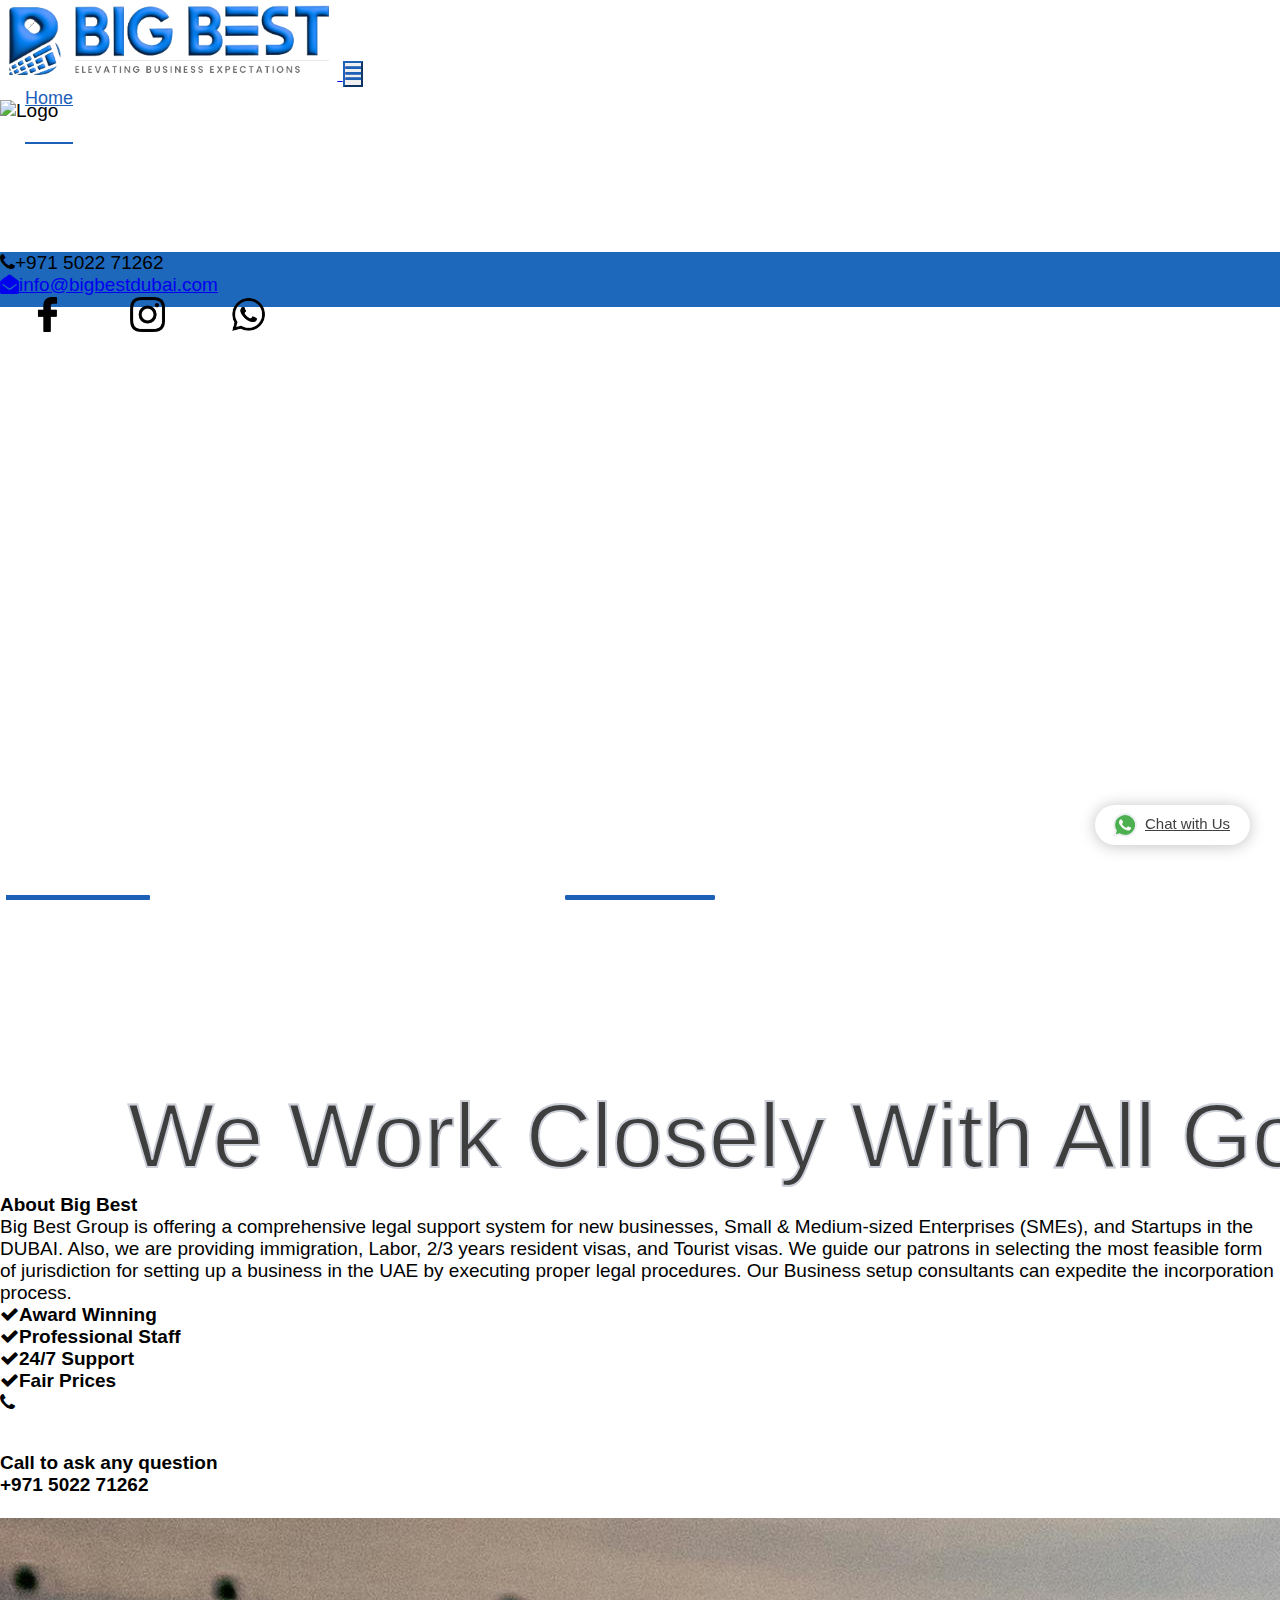
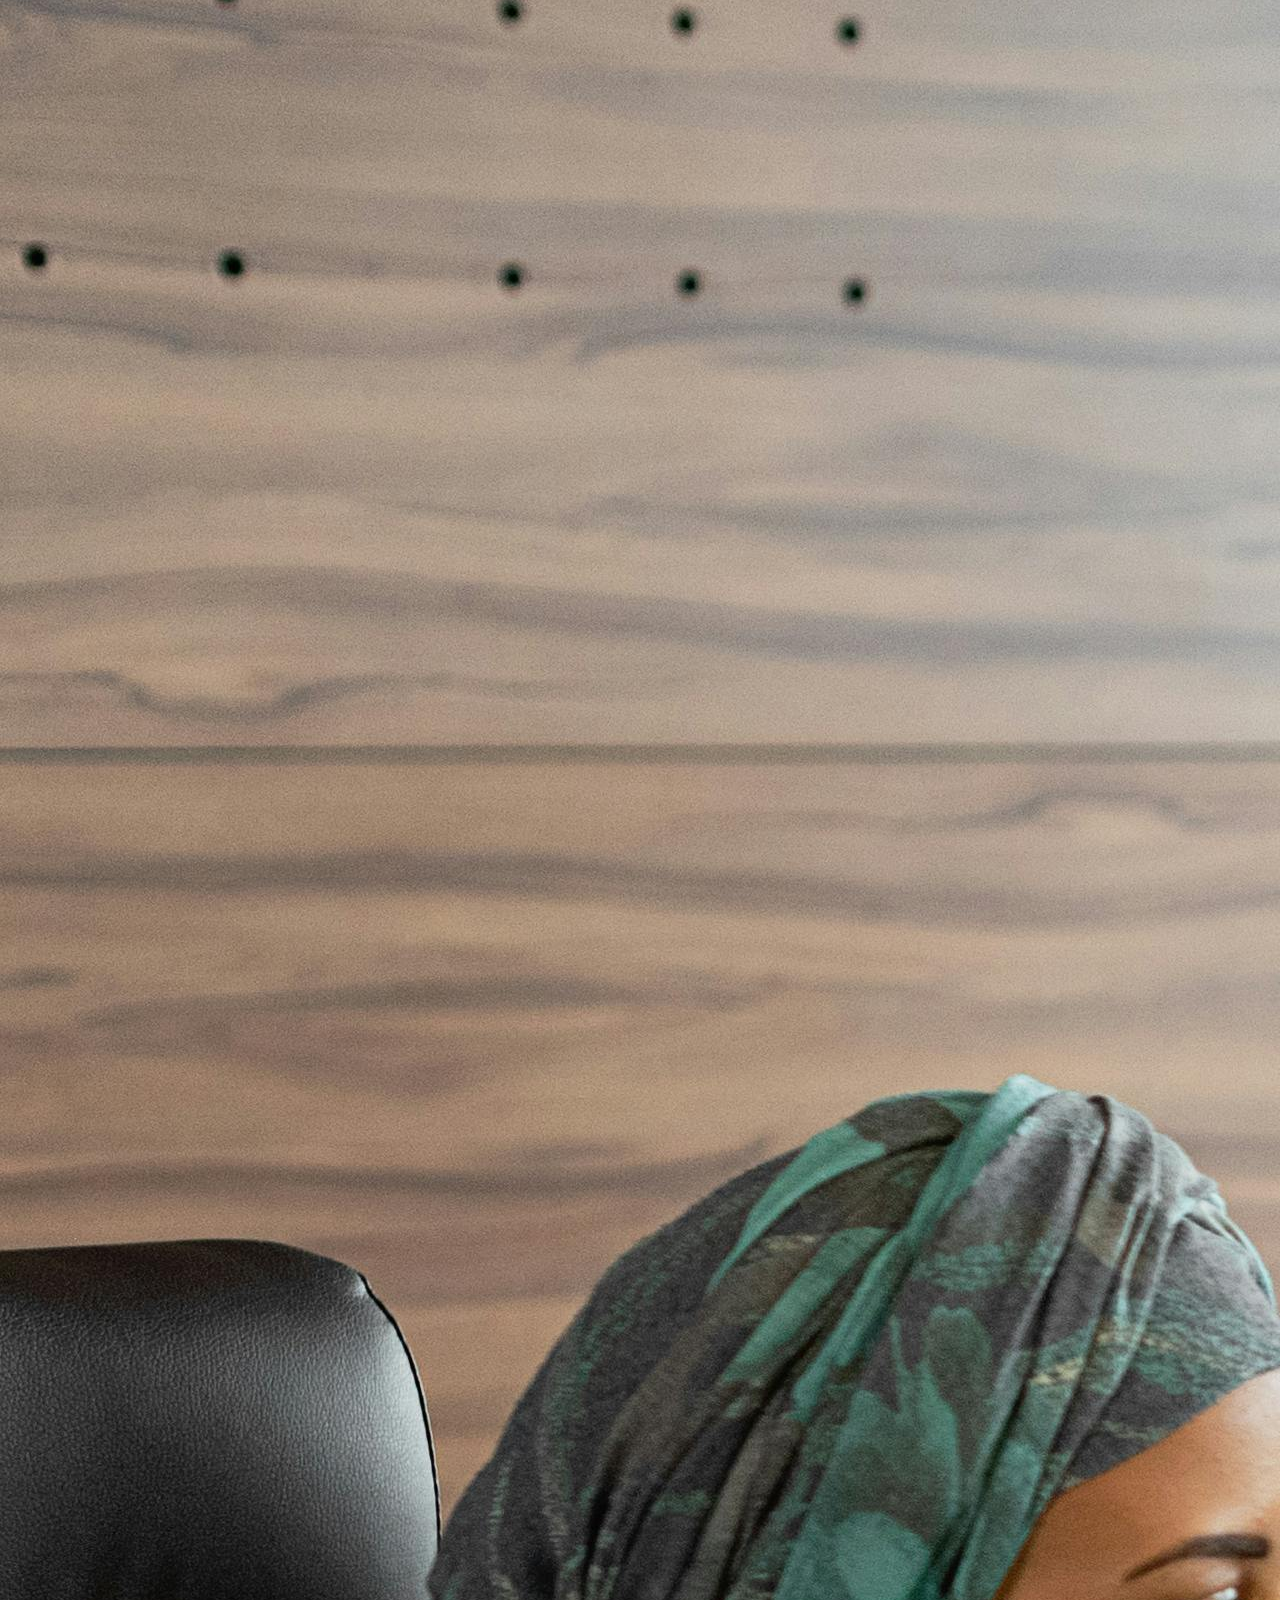
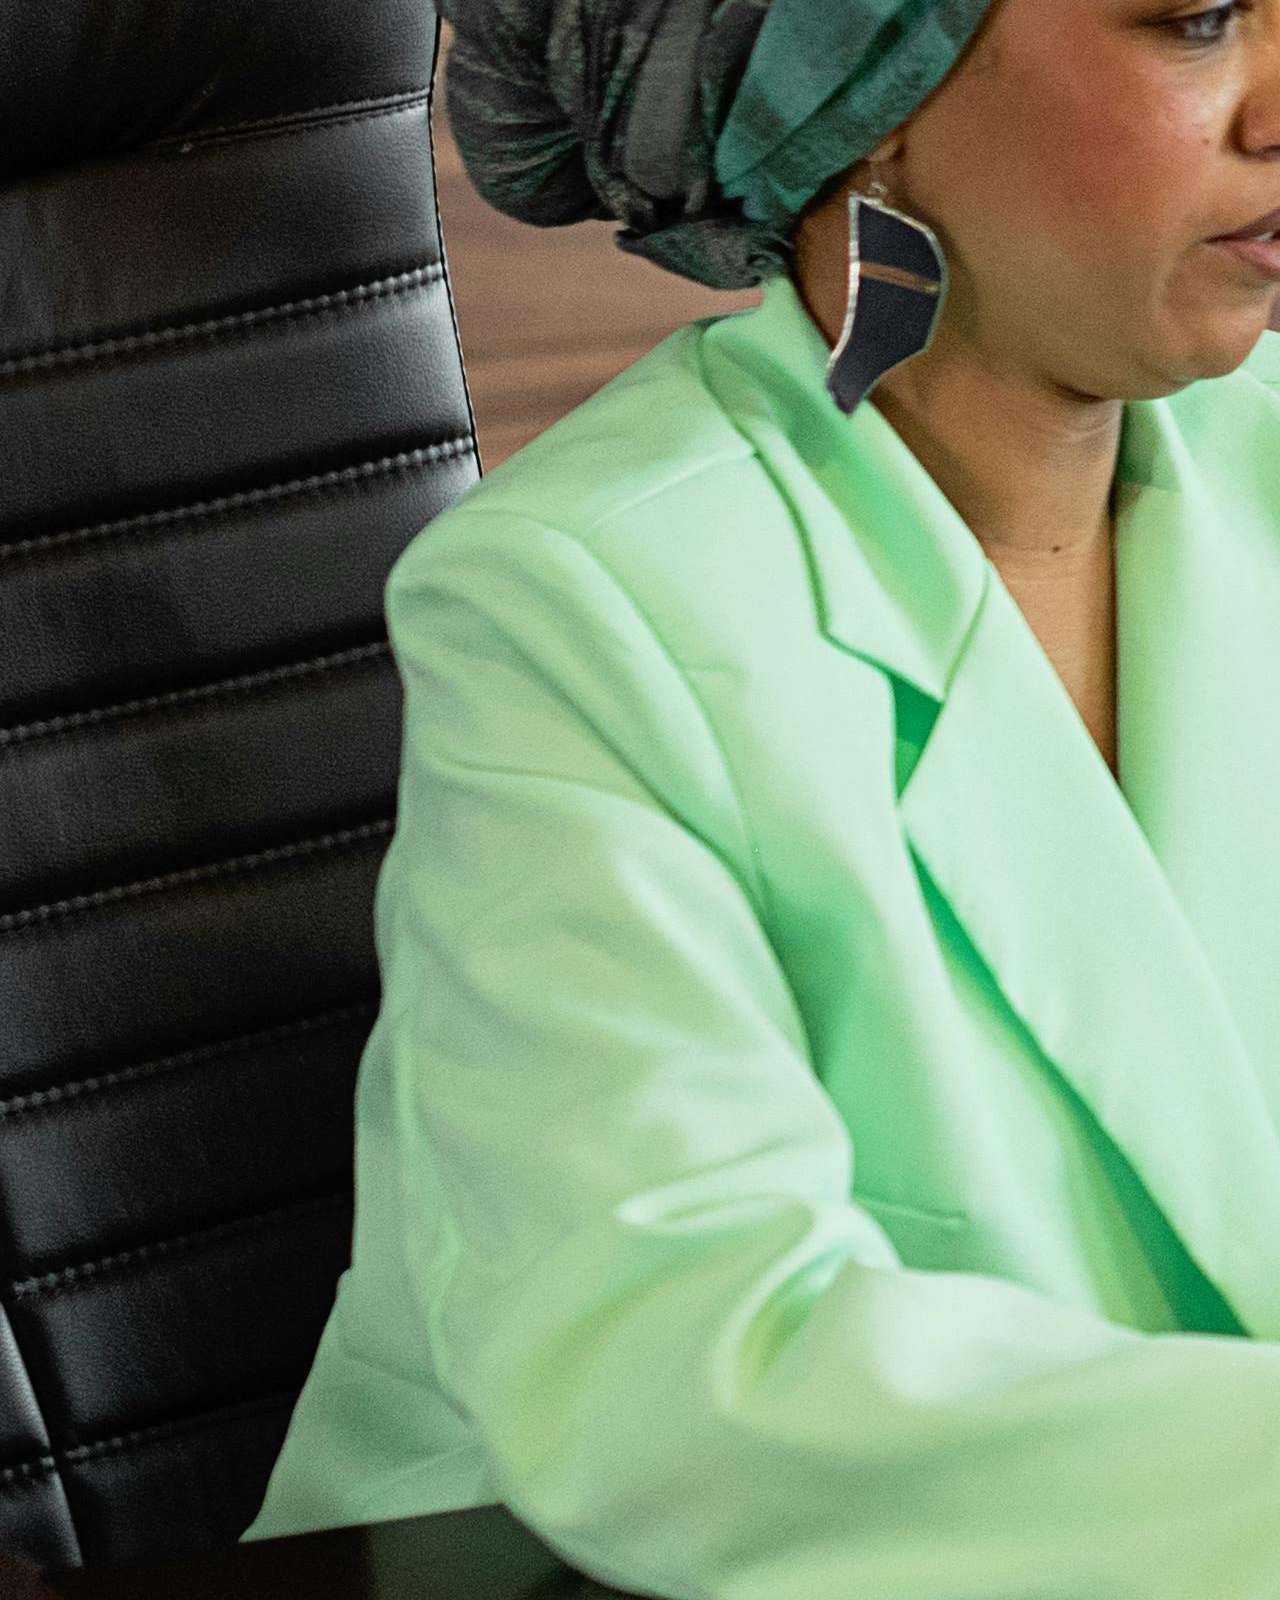
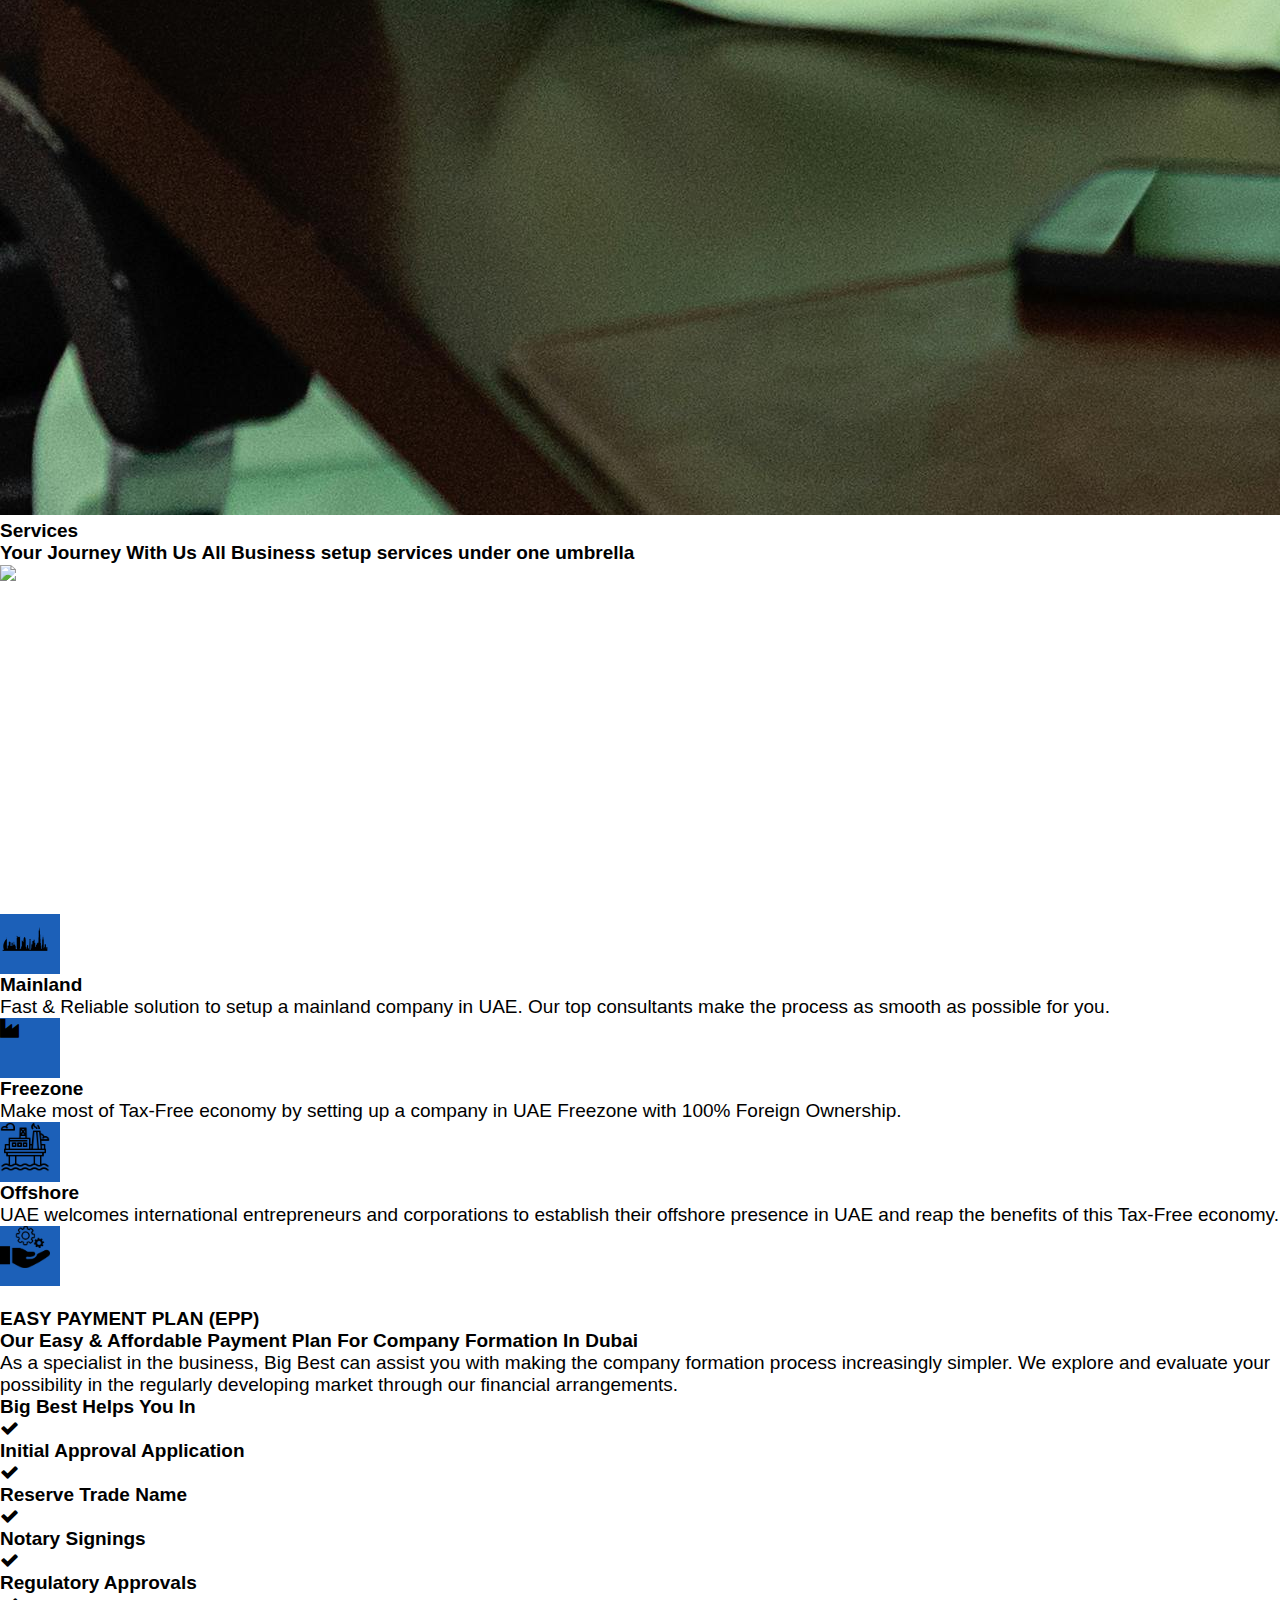
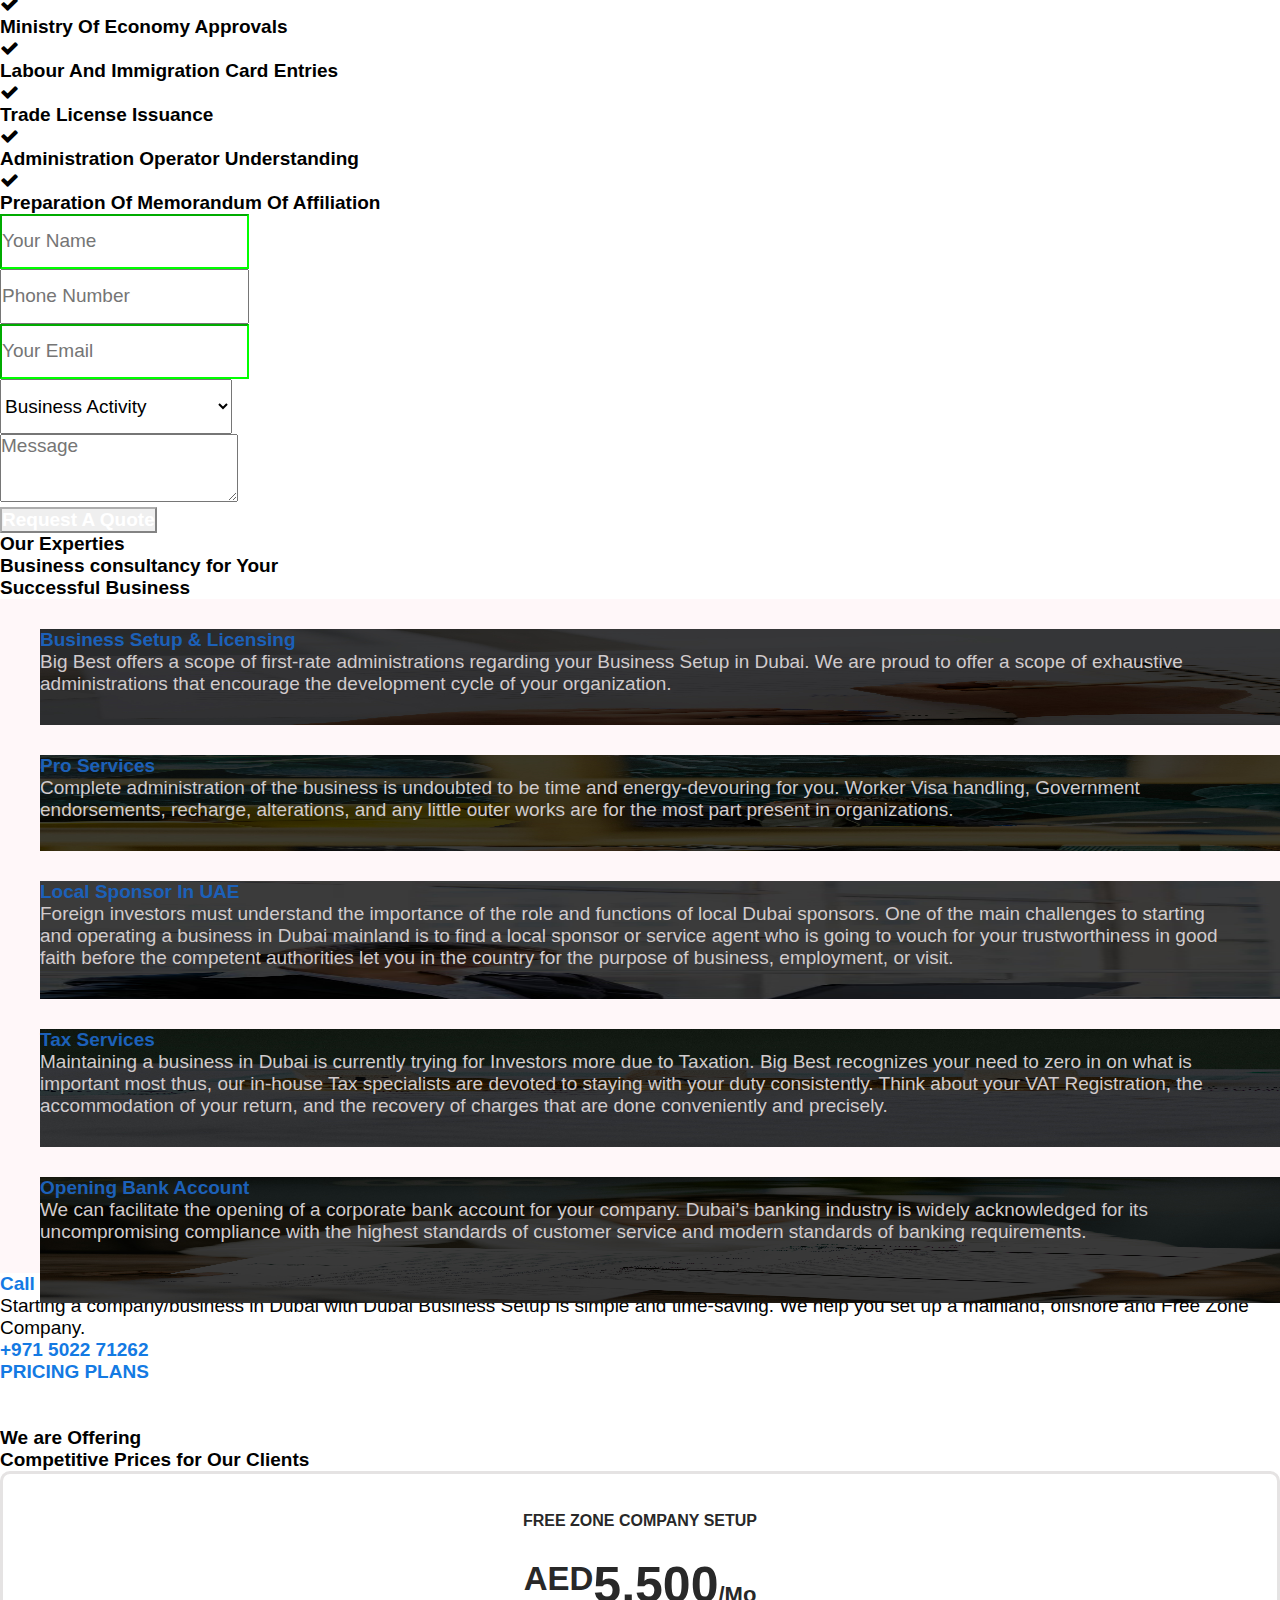
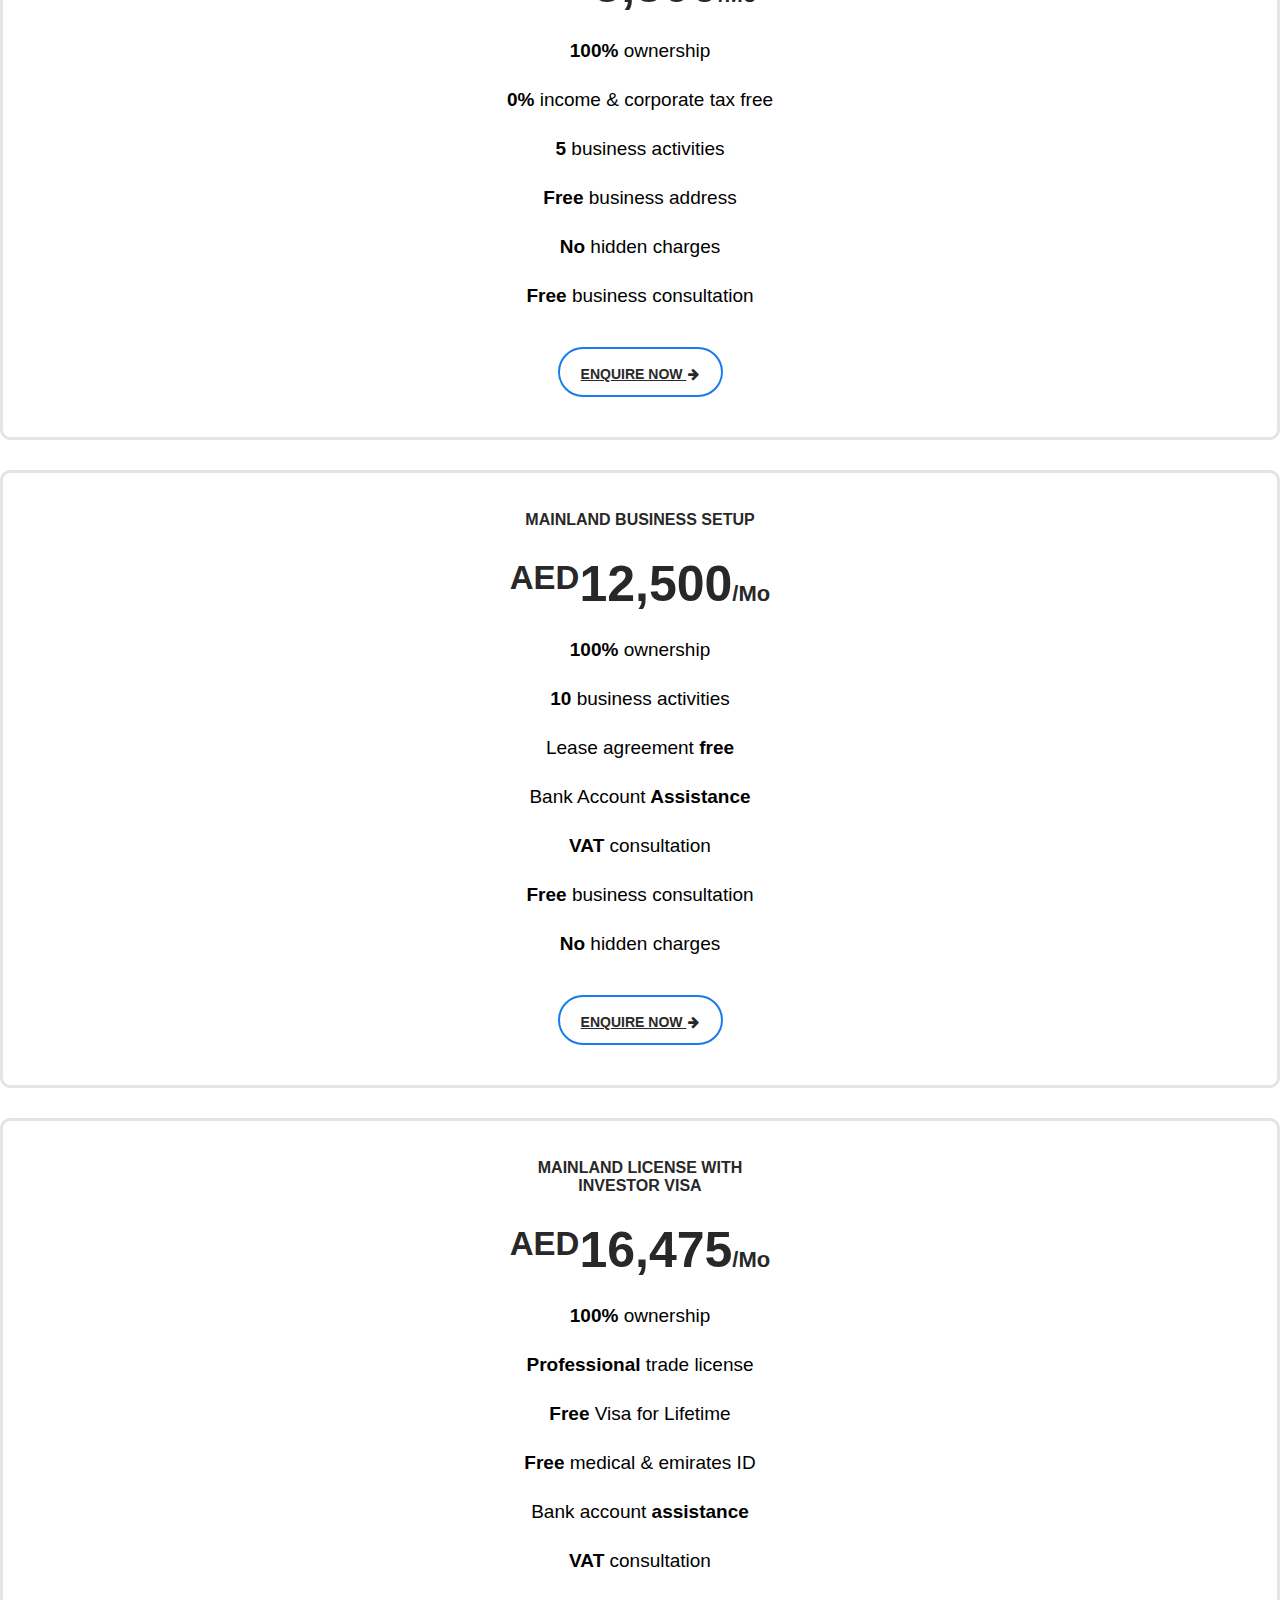
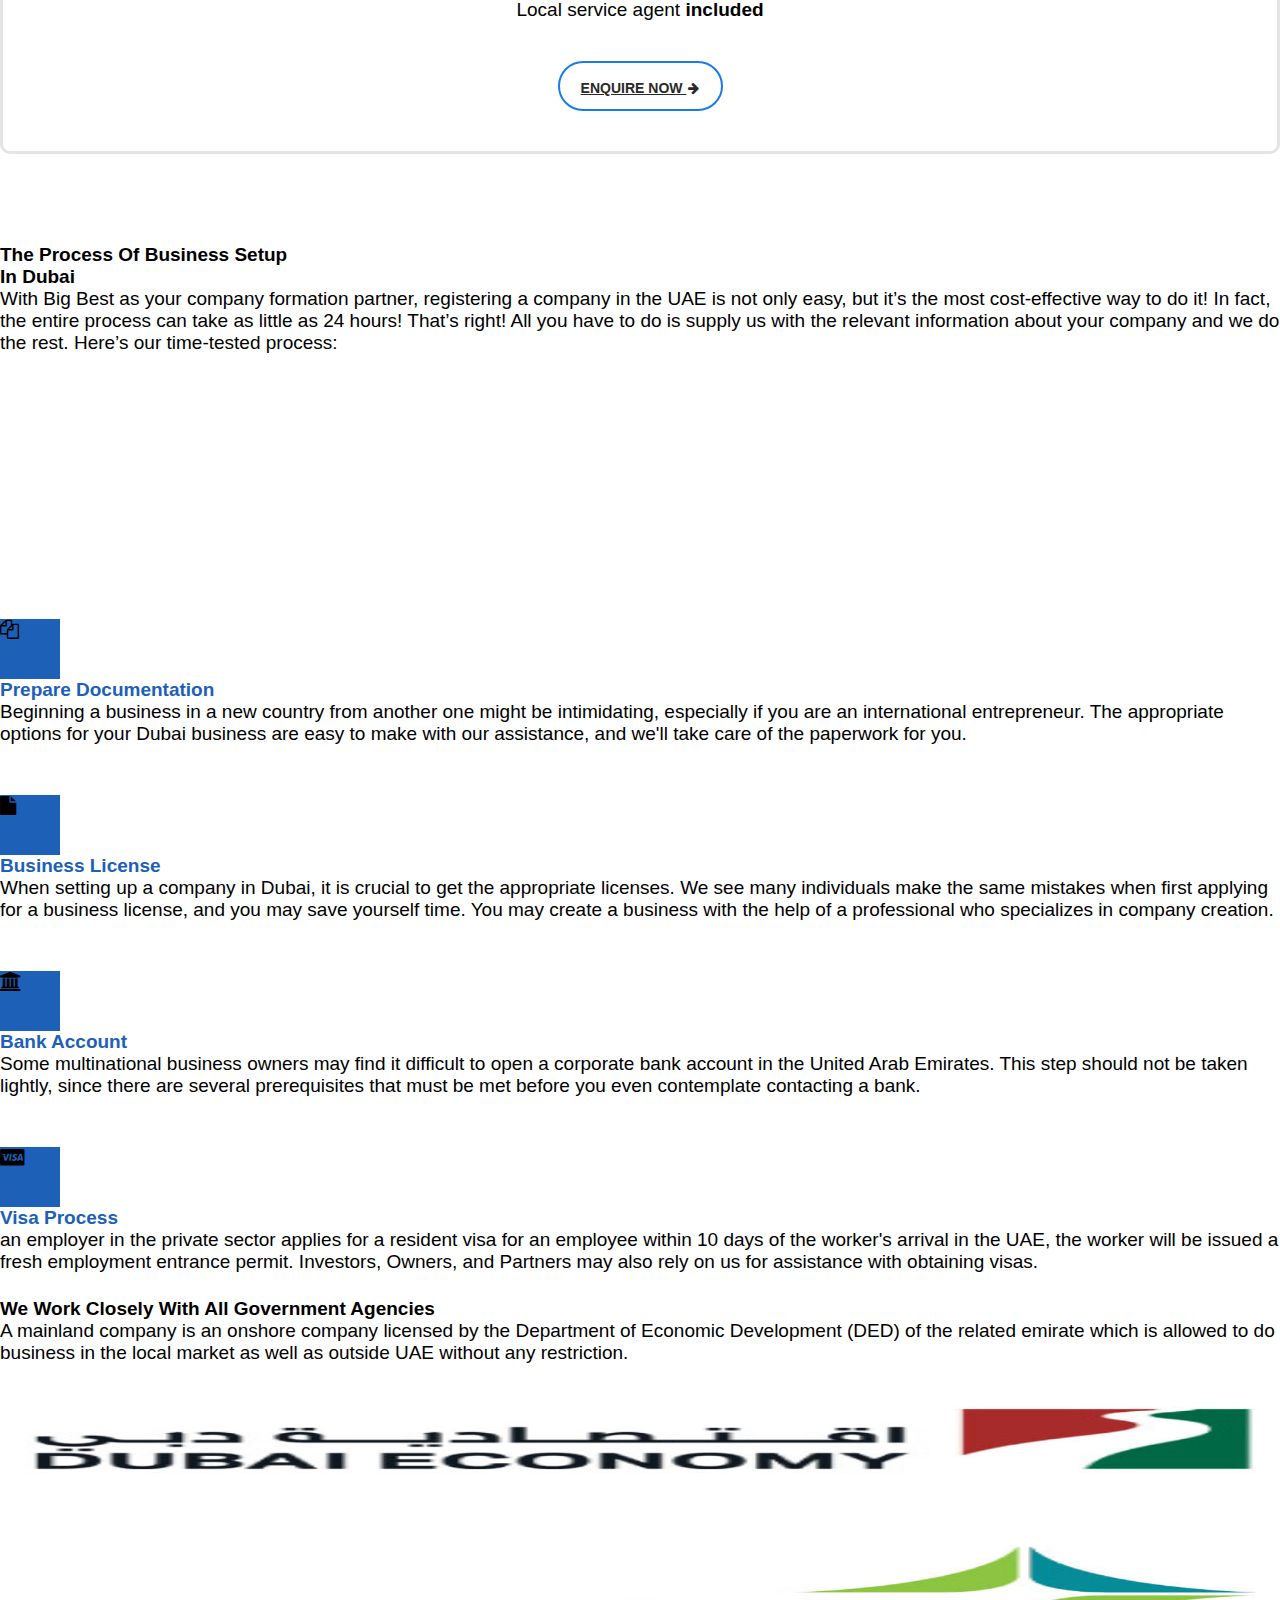
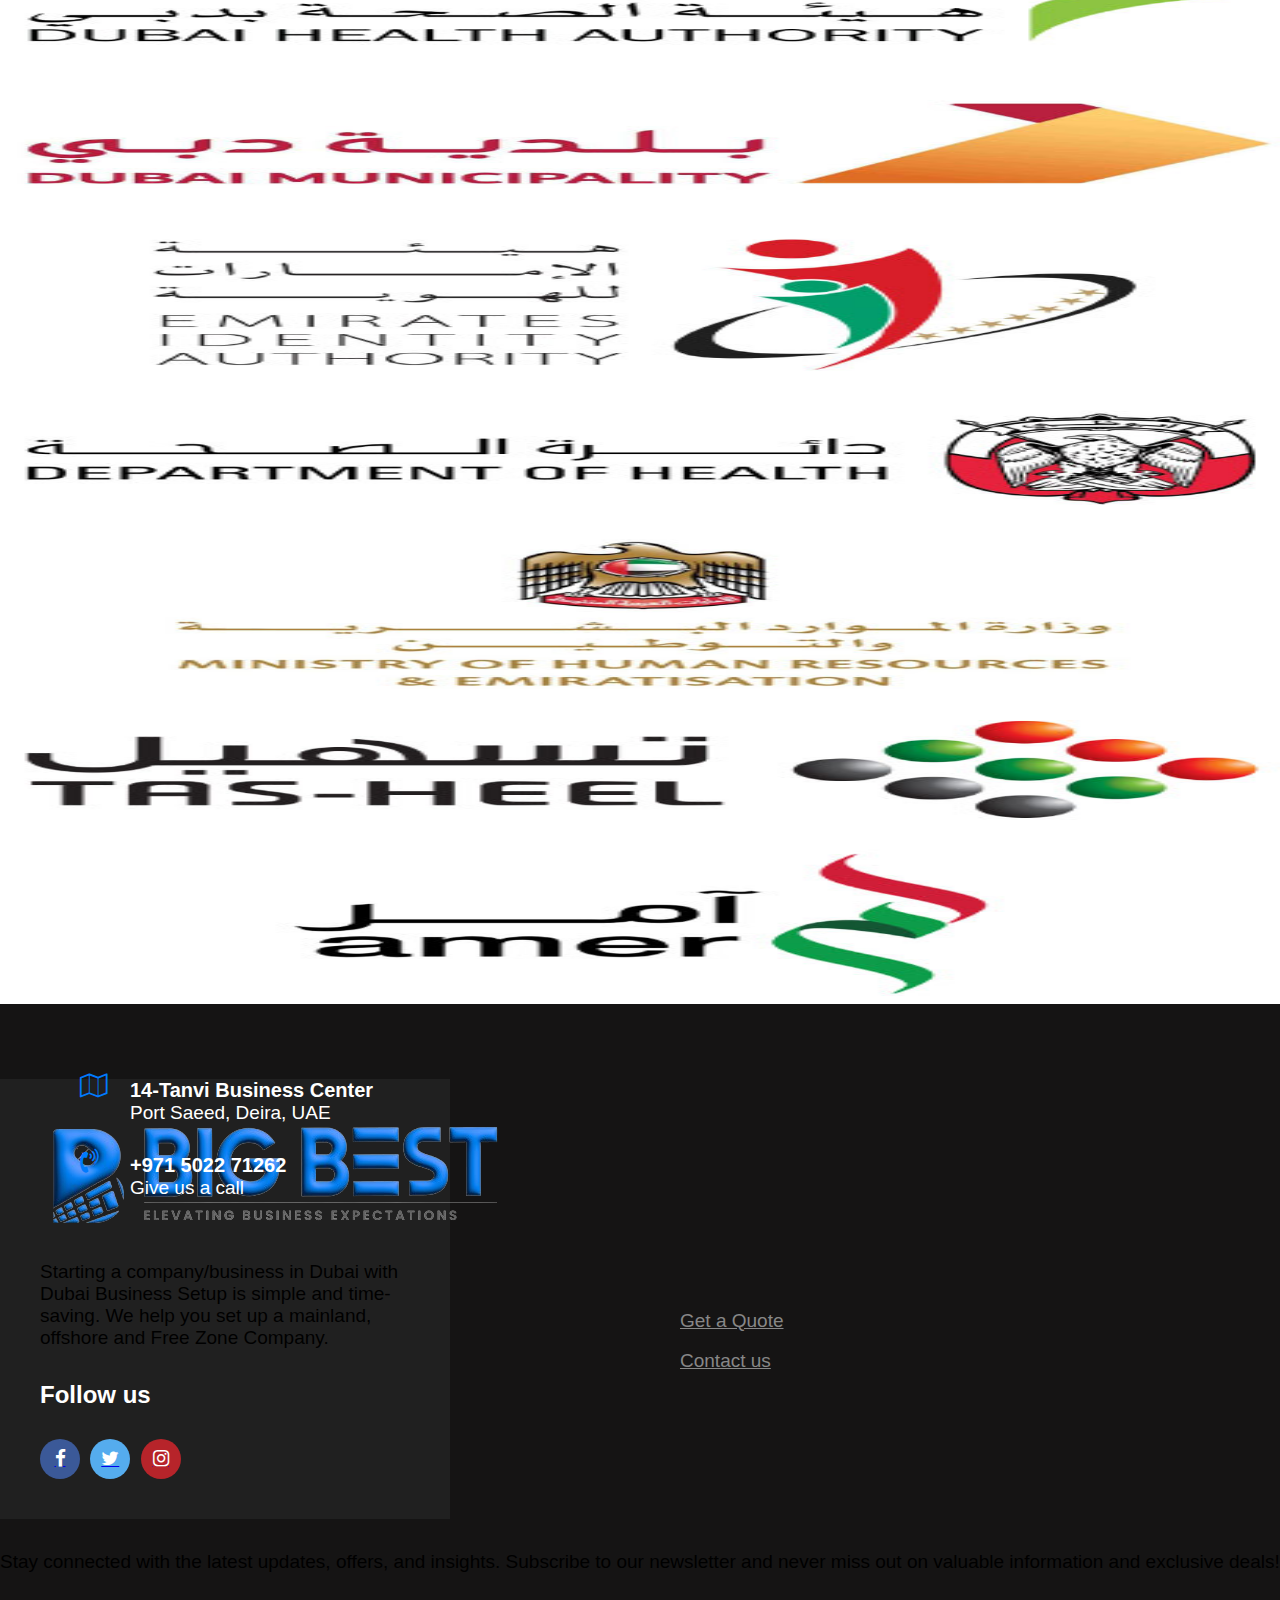
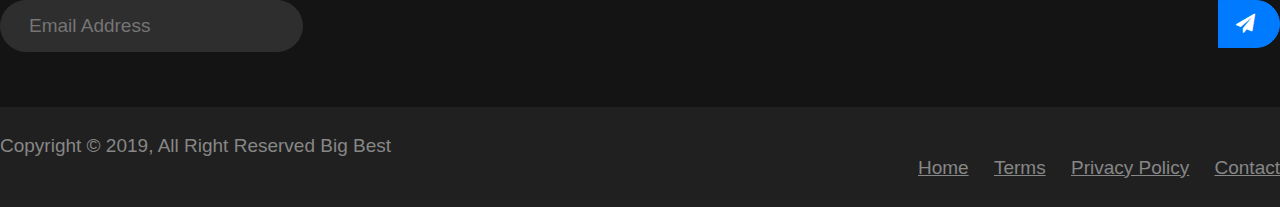
==== index.html @ f708fcb1 "Add files via upload" ====
<!DOCTYPE html>
<html lang="en">
    
    <head>
    <meta charset="utf-8">
    <title>Business Consultants In Dubai</title>
    <meta content="width=device-width, initial-scale=1.0" name="viewport">
    <meta http-equiv="X-UA-Compatible" content="IE=edge">
		<meta property="og:image" content="https://bigbestdubai.com/img/meta-img.png">
		<meta property="og:image:type" content="image/jpg">	
		<meta property="og:image:width" content="1024">
		<meta property="og:image:height" content="1024">
		<link rel="icon" type="image/x-icon" href="img/favicon.png">

    <!-- Favicon -->
    

    <!-- Google Web Fonts -->
    <link rel="preconnect" href="https://fonts.googleapis.com">
    <link rel="preconnect" href="https://fonts.gstatic.com" crossorigin>
    <link href="https://fonts.googleapis.com/css2?family=Nunito:wght@400;600;700;800&family=Rubik:wght@400;500;600;700&display=swap" rel="stylesheet">

    <!-- Icon Font Stylesheet -->
    <link rel="stylesheet" href="https://cdnjs.cloudflare.com/ajax/libs/font-awesome/4.7.0/css/font-awesome.min.css">
    <link href="https://cdn.jsdelivr.net/npm/bootstrap-icons@1.4.1/font/bootstrap-icons.css" rel="stylesheet">

    <!-- Libraries Stylesheet -->
    <link href="lib/owlcarousel/assets/owl.carousel.min.css" rel="stylesheet">
    <link href="lib/animate/animate.min.css" rel="stylesheet">

    <!-- Customized Bootstrap Stylesheet -->
    <link href="css/bootstrap.min.css" rel="stylesheet">

    <!-- Template Stylesheet -->
    <link href="css/style.css" rel="stylesheet">
    
</head>

<body id="body">
    
    <!-- Designed By HITONEX SOLUTIONS from Perinthalmanna, Malappuram, Kerala-->
    <!-- Designed By HITONEX SOLUTIONS from Perinthalmanna, Malappuram, Kerala-->
    <!-- Designed By HITONEX SOLUTIONS from Perinthalmanna, Malappuram, Kerala-->
    <!-- Designed By HITONEX SOLUTIONS from Perinthalmanna, Malappuram, Kerala-->
    <!-- Designed By HITONEX SOLUTIONS from Perinthalmanna, Malappuram, Kerala-->
    <!-- Designed By HITONEX SOLUTIONS from Perinthalmanna, Malappuram, Kerala-->
    <!-- Designed By HITONEX SOLUTIONS from Perinthalmanna, Malappuram, Kerala-->
    <!-- Designed By HITONEX SOLUTIONS from Perinthalmanna, Malappuram, Kerala-->
    <!-- Designed By HITONEX SOLUTIONS from Perinthalmanna, Malappuram, Kerala-->

    <input id="index-page" type="hidden" value="index">
    <!-- Spinner Start -->
    <div id="spinner" class="show bg-white position-fixed translate-middle w-100 vh-100 top-50 start-50 d-flex align-items-center justify-content-center">
        <img class="spinner" src="img/Logo.png" alt="Logo">
    </div>
    <!-- Spinner End -->


    <!-- Topbar Start -->
    <div class="container-fluid px-5 d-none d-lg-block" style="background-color: #1d68bb;height: 55px;">
        <div class="row gx-0">
            <div class="col-lg-8 text-center text-lg-start mb-2 mb-lg-0">
                <div class="d-inline-flex align-items-center" style="height: 45px;">
                    <p class="me-3 text-light" style="margin-top: 30px;"><i class="fa fa-phone me-2"></i>+971 5022 71262</p>
                    <a href="mailto:info@bigbestdubai.com" class="text-light" style="margin-top: 15px;"><i class="fa fa-envelope-open me-2"></i>info@bigbestdubai.com</a>
                </div>
            </div>
            <div class="col-lg-4 text-center text-lg-end">
                <div class="d-inline-flex align-items-center" style="height: 45px;">
                    <a class="btn social-link btn-sm btn-sm-square rounded-circle me-2" href="https://www.facebook.com/profile.php?id=100091444391859"><img id="social" src="img/social/facebook.png" alt="social"></a>
                    <a class="btn social-link btn-sm btn-sm-square rounded-circle me-2" href="https://www.instagram.com/dubiquedubai/"><img id="social" src="img/social/instagram.png" alt="social"></a>
                    <a class="btn social-link btn-sm btn-sm-square rounded-circle me-2" href="https://api.whatsapp.com/send?phone=971502271262&text=Hi%20Dubique"><img id="social" src="img/social/whatsapp.png" alt="social"></a>
                </div>
            </div>
        </div>
    </div>
    <!-- Topbar End -->


    <!-- Navbar & Carousel Start -->
    
    <div class="container-fluid position-relative p-0">
        <nav class="navbar navbar-expand-lg navbar-dark px-3 py-3 py-lg-0 px-lg-5" style="border: none;">
            <a href="/" class="navbar-brand p-0">
                <img class="nav-logo"  src="img/logo-name.png" alt="Logo With Name">
            </a>
            <button class="navbar-toggler" type="button" data-bs-toggle="collapse" data-bs-target="#navbarCollapse">
                <span class="fa fa-bars"></span>
            </button>
            <div class="collapse navbar-collapse" id="navbarCollapse">
                <div class="navbar-nav ms-auto py-0">
                    <a href="/" class="nav-item nav-link active">Home</a>
                    <a href="about" class="nav-item nav-link text-dark">About</a>
                    <a href="service" class="nav-item nav-link text-dark">Services</a>
                    
                    <a href="business-setup" class="nav-item nav-link text-dark ">Business Setup</a>
                    <a href="contact" class="nav-item nav-link text-dark">Contact</a>
                </div>
            </div>
        </nav>

        <div id="myCarousel">
            <div class="carousel-item">
                <img src="img/banner/banner (1).jpg" class="carousel-img" alt="Image 1">
                <div class="carousel-caption overlay">
                    <h2 class="c-h2">Let us Empower The Business in UAE</h2>
                    <p>Starting a company/business in Dubai with Dubai Business Setup  is simple and time-saving. We help you set up a mainland, offshore and Free Zone Company.</p>
                    <button type="button" class="btn btn-primary py-2 px-4 ms-3" data-bs-toggle="modal" data-bs-target="#get-a-Quote">BOOK FREE CONSULTATION</button>
                    <a href="contact" class="c-2-btn btn py-2 px-4 ms-3">CONTACT US</a>
                </div>
            </div>
            <div class="carousel-item">
                <img src="img/banner/banner (2).jpg" class="carousel-img" alt="Image -1">
                <div class="carousel-caption overlay">
                    <h2 class="c-h2 ">Discover the Perfect Business Setup in Dubai</h2>
                    <p>Big Best provides comprehensive business setup services to help you  establish a strong presence in the UAE. Our team of experts will guide you  through the process and ensure your business is up and running smoothly.</p>
                    <button type="button" class="btn btn-primary py-2 px-4 ms-3" data-bs-toggle="modal" data-bs-target="#get-a-Quote">BOOK FREE CONSULTATION</button>
                    <a href="contact" class="c-2-btn btn py-2 px-4 ms-3">CONTACT US</a>
                </div>
            </div>
            <div class="carousel-item">
                <img src="img/banner/banner (3).jpg" class="carousel-img" alt="Image 0">
                <div class="carousel-caption overlay">
                    <h2 class="c-h2" style="color: #ffffff;">Unlock Your Business Potential in Dubai</h2>
                    <p>Discover the countless opportunities waiting for you in Dubai.  Our expert team can help you navigate the local business landscape  and set up your company for success.                    </p>
                    <button type="button" class="btn btn-primary py-2 px-4 ms-3" data-bs-toggle="modal" data-bs-target="#get-a-Quote">BOOK FREE CONSULTATION</button>
                    <a href="contact" class="c-2-btn btn py-2 px-4 ms-3">CONTACT US</a>
                </div>
            </div>
            <div class="carousel-item">
                <img src="img/banner/banner (4).jpg" class="carousel-img" alt="Image 3">
                <div class="carousel-caption overlay">
                    <h2 class="c-h2">Customer Satisfaction is our Prime focus</h2>
                    <p>Big Best believe customers are doing us a favor by giving us an opportunity to serve them in best.  A satisfied customer is the best achievement that we count.</p>
                    <button type="button" class="btn btn-primary py-2 px-4 ms-3" data-bs-toggle="modal" data-bs-target="#get-a-Quote">BOOK FREE CONSULTATION</button>
                    <a href="contact" class="c-2-btn btn py-2 px-4 ms-3">CONTACT US</a>
                </div>
            </div>
            <button class="arrows" id="prevBtn"><i class="bi bi-caret-left"></i></button>
            <button class="arrows" id="nextBtn"><i class="bi bi-caret-right"></i></button>
            
          </div>
          
          
          
          
        
    </div>
    <!-- Navbar & Carousel End -->
   




    <!-- Slider Text Start -->
    <div class="text-div">
        <svg xmlns="http://www.w3.org/2000/svg" viewBox="0 0 700 72">
            <text class="slider-text" x="70" y="60">
                We Work Closely With All Government Agencies
            </text>
            <text class="slider-text" x="70" y="60">
                We Work Closely With All Government Agencies
            </text>
         </svg>
    </div>
    <!-- Slider Text End -->

   
<div class="inverted-bar" style="width: 250px;" data-content="Lorem ipsum dolor sit amet"></div>
    <!-- About Start -->
    <div class="container-fluid py-5 wow fadeInUp" data-wow-delay="0.1s">
        <div class="container py-5">
            <div class="row g-5">
                <div class="col-lg-7">
                    <div class="section-title position-relative pb-3 mb-5">
                        <h1 class="mb-0">About Big Best</h1>
                    </div>
                    <p class="mb-4">Big Best Group is offering a comprehensive legal support system for new businesses, Small & Medium-sized Enterprises (SMEs), and Startups in the DUBAI. Also, we are providing immigration, Labor, 2/3 years resident visas, and Tourist visas.
                        We guide our patrons in selecting the most feasible form of jurisdiction for setting up a business in the UAE by executing proper legal procedures.
                        Our Business setup consultants can expedite the incorporation process.
                        
                        </p>
                    <div class="row g-0 mb-3">
                        <div class="col-sm-6 wow zoomIn" data-wow-delay="0.2s">
                            <h5 class="mb-3"><i class="fa fa-check text-primary me-3"></i>Award Winning</h5>
                            <h5 class="mb-3"><i class="fa fa-check text-primary me-3"></i>Professional Staff</h5>
                        </div>
                        <div class="col-sm-6 wow zoomIn" data-wow-delay="0.4s">
                            <h5 class="mb-3"><i class="fa fa-check text-primary me-3"></i>24/7 Support</h5>
                            <h5 class="mb-3"><i class="fa fa-check text-primary me-3"></i>Fair Prices</h5>
                        </div>
                    </div>
                    <div class="d-flex align-items-center mb-4 wow fadeIn" data-wow-delay="0.6s">
                        <div class="bg-primary d-flex align-items-center justify-content-center rounded" style="width: 60px; height: 60px;">
                            <i class="fa fa-phone text-white"></i>
                        </div>
                        <div class="ps-4">
                            <h5 class="mb-2">Call to ask any question</h5>
                            <h4 class="text-primary mb-0">+971 5022 71262</h4>
                        </div>
                    </div>
                    <a href="quote" class="btn btn-primary py-3 px-5 mt-3 wow zoomIn" data-wow-delay="0.9s">Request A Quote</a>
                </div>
                <div class="col-lg-5" style="min-height: 500px;">
                    <div class="position-relative h-100">
                        <img class="position-absolute w-100 h-100 rounded wow zoomIn" data-wow-delay="0.9s" src="img/about/about 2.jpg" style="object-fit: cover;">
                    </div>
                </div>
            </div>
        </div>
    </div>
    <!-- About End -->





    <!-- Features Start -->
    <div class="container-fluid py-5 wow fadeInUp" data-wow-delay="0.1s">
        <div class="container py-5">
            <div class="section-title text-center position-relative pb-3 mb-5 mx-auto" style="max-width: 90%;">
                <h5 class="fw-bold text-primary text-uppercase">Services</h5>
                <h1 class="mb-0">Your Journey With Us All Business setup services under one umbrella</h1>
            </div>
            <div class="row g-5">
                <div class="col-lg-4  wow zoomIn" data-wow-delay="0.9s" style="min-height: 350px;">
                    <div class="position-relative h-100">
                        <img class="position-absolute w-100 h-100 rounded wow zoomIn" data-wow-delay="0.1s" src="img/banner/banner (3).jpg" style="object-fit: cover;">
                    </div>
                </div>
                <div class="col-lg-4">
                    <div class="row g-5">
                        <div class="col-12 wow zoomIn index-services" data-wow-delay="0.2s">
                            <div class="rounded d-flex align-items-center justify-content-center mb-3 servies-imgs" style="width: 60px; height: 60px;">
                                <img src="img/mainland.png" style="width: 50px;" alt="mainland">
                            </div>
                            <h4>Mainland</h4>
                            <p class="mb-0">Fast & Reliable solution to setup a mainland company in UAE. Our top consultants make the process as smooth as possible for you.

                            </p>
                        </div>
                        <div class="col-12 wow zoomIn index-services" data-wow-delay="0.6s">
                            <div class=" rounded d-flex align-items-center justify-content-center mb-3 servies-imgs" style="width: 60px; height: 60px;">
                                <i class="fa fa-industry text-dark"></i>
                            </div>
                            <h4>Freezone</h4>
                            <p class="mb-0">Make most of Tax-Free economy by setting up a company in UAE Freezone with 100% Foreign Ownership.

                            </p>
                        </div>
                    </div>
                </div>
                <div class="col-lg-4">
                    <div class="row g-5">
                        <div class="col-12 wow zoomIn index-services" data-wow-delay="0.4s">
                            <div class="rounded d-flex align-items-center justify-content-center mb-3 servies-imgs" style="width: 60px; height: 60px;">
                                <img src="img/Offshore.png" style="width: 50px;" alt="offshore">
                            </div>
                            <h4>Offshore</h4>
                            <p class="mb-0">UAE welcomes international entrepreneurs and corporations to establish their offshore presence in UAE and reap the benefits of this Tax-Free economy.

                            </p>
                        </div>
                        <div class="col-12 wow zoomIn index-services" data-wow-delay="0.8s">
                            <div class="rounded d-flex align-items-center justify-content-center mb-3 servies-imgs" style="width: 60px; height: 60px;">
                                <img src="img/Services.webp" style="width: 50px;" alt="service">
                            </div>
                            <a href="business-setup" class="btn btn-primary py-3 px-5 mt-3 wow zoomIn" data-wow-delay="0.9s">Business Setup Services</a>
                        </div>
                    </div>
                </div>
            </div>
        </div>
    </div>
    <!-- Features Start -->


    <!-- Quote Start -->
    <div class="container-fluid py-5 wow fadeInUp" data-wow-delay="0.1s">
        <div class="container py-5">
            <div class="row g-5">
                <div class="col-lg-7">
                    <div class="section-title position-relative pb-3 mb-5">
                        <h1 class="mb-0">EASY PAYMENT PLAN (EPP)</h1>
                    </div>
                    <h6 class="fw-bold my-2 text-primary text-uppercase">Our Easy & Affordable Payment Plan For Company Formation In Dubai
                    </h6>
                    <p class="mb-4">As a specialist in the business, Big Best can assist you with making the company formation process increasingly simpler. We explore and evaluate your possibility in the regularly developing market through our financial arrangements.                    </p>
                    <h6 class="fw-bold my-3 text-primary text-uppercase">Big Best Helps You In                    </h6>
                    <div class="row gx-3">
                        <div class="col-sm-6 wow zoomIn" data-wow-delay="0.2s">
                            <div class="row">
                                <i class="fa fa-check text-primary me-3 col-1"></i><h6 class="mb-4 col-10">Initial Approval Application</h6>
                            </div>
                        </div>
                        
                        <div class="col-sm-6 wow zoomIn" data-wow-delay="0.4s">
                            <div class="row">
                                <i class="fa fa-check text-primary me-3 col-1"></i><h6 class="mb-4 col-10">Reserve Trade Name</h6>
                            </div>
                        </div>

                        <div class="col-sm-6 wow zoomIn" data-wow-delay="0.2s">
                            <div class="row">
                                <i class="fa fa-check text-primary me-3 col-1"></i><h6 class="mb-4 col-10">Notary Signings</h6>
                            </div>
                        </div>
                        
                        <div class="col-sm-6 wow zoomIn" data-wow-delay="0.4s">
                            <div class="row">
                                <i class="fa fa-check text-primary me-3 col-1"></i><h6 class="mb-4 col-10">Regulatory Approvals</h6>
                            </div>
                        </div>

                        <div class="col-sm-6 wow zoomIn" data-wow-delay="0.2s">
                            <div class="row">
                                <i class="fa fa-check text-primary me-3 col-1"></i><h6 class="mb-4 col-10">Ministry Of Economy Approvals</h6>
                            </div>
                        </div>
                        
                        <div class="col-sm-6 wow zoomIn" data-wow-delay="0.4s">
                            <div class="row">
                                <i class="fa fa-check text-primary me-3 col-1"></i><h6 class="mb-4 col-10">Labour And Immigration Card Entries</h6>
                            </div>
                        </div>

                        <div class="col-sm-6 wow zoomIn" data-wow-delay="0.2s">
                            <div class="row">
                                <i class="fa fa-check text-primary me-3 col-1"></i><h6 class="mb-4 col-10">Trade License Issuance</h6>
                            </div>
                        </div>
                        
                        <div class="col-sm-6 wow zoomIn" data-wow-delay="0.4s">
                            <div class="row">
                                <i class="fa fa-check text-primary me-3 col-1"></i><h6 class="mb-4 col-10">Administration Operator Understanding</h6>
                            </div>
                        </div>

                        <div class="col-sm-6 wow zoomIn" data-wow-delay="0.2s">
                            <div class="row">
                                <i class="fa fa-check text-primary me-3 col-1"></i><h6 class="mb-4 col-10">Preparation Of Memorandum Of Affiliation</h6>
                            </div>
                        </div>
                        
                    </div>
                    
                </div>
                <div class="col-lg-5">
                    <div class="bg-primary rounded h-100 d-flex align-items-center p-5 wow zoomIn" data-wow-delay="0.9s">
                        <form id="Contact-form" action="">
                            <div id="error-alert" style="visibility: hidden; opacity: 0; color: aliceblue;transition:visibility 1.5s linear,opacity 1.5s linear;" class="alert"></div>
                            <div class="row g-3">
                                <div class="col-xl-12">
                                    <input type="text" class="form-control bg-light border-0" id="name-page" name="name" placeholder="Your Name" style="height: 55px;" >
                                </div>
                                <div class="col-xl-12">
                                    <input type="number" class="form-control bg-light border-0" id="phone-page" name="phone" placeholder="Phone Number" style="height: 55px;" >
                                </div>
                                <div class="col-12">
                                    <input type="text" class="form-control bg-light border-0" id="email-page" name="email" placeholder="Your Email" style="height: 55px;" >
                                </div>
                                <div class="col-12">
                                    <select class="form-select bg-light border-0" id="selector-page" name="Selector" style="height: 55px;" >
                                        <option value="Business Activity" selected>Business Activity</option>
                                        <option value="Technical Services">Technical Services</option>
                                        <option value="Delivery Services">Delivery Services</option>
                                        <option value="Project Management">Project Management</option>
                                        <option value="General Trading">General Trading</option>
                                        <option value="Building Material Trading">Building Material Trading</option>
                                        <option value="Real Estate">Real Estate</option>
                                        <option value="Other">Other</option>
                                    </select>
                                </div>
                                <div class="col-12">
                                    <textarea class="form-control bg-light border-0" name="message" rows="3" placeholder="Message" ></textarea>
                                </div>
                                <div class="col-12">
                                    <button class="btn btn-primary w-100 py-3" type="submit"><i id="loading-button-page" style="margin: 0px 10px;float:left;display: none;" class="fa fa-circle-o-notch fa-spin"></i>Request A Quote</button>
                                </div>
                            </div>
                        </form>
                    </div>
                </div>
            </div>
        </div>
    </div>
    <!-- Quote End -->


    <!-- Service Start -->
    <div class="container-fluid py-5 wow fadeInUp" data-wow-delay="0.1s">
        <div class="container py-5">
            <div class="section-title text-center position-relative pb-3 mb-5 mx-auto">
                <h5 class="fw-bold text-primary text-uppercase">Our Experties</h5>
                <h1 class="mb-0">Business consultancy for Your<br> Successful Business</h1>
            </div>
            <div class="row g-5">
                <div class="col-lg-4 col-md-6 wow zoomIn" data-wow-delay="0.3s">
                    <div class="service-item  rounded d-flex flex-column align-items-center justify-content-center ">
                        <img  src="img/EXPERTIES/EXPERTIES (5).jpg" style=" width: 100%; height: 100%; position: absolute;" id="service-img" alt="hi">
                        
                        <h4 class="mb-3 text-center"  style="position: relative; ">Business Setup & Licensing</h4>
                        <p class="m-0" style="position: relative;">Big Best offers a scope of first-rate administrations regarding your Business Setup in Dubai. We are proud to offer a scope of exhaustive administrations that encourage the development cycle of your organization.

                        </p>
                        
                    </div>
                </div>
                <div class="col-lg-4 col-md-6 wow zoomIn" data-wow-delay="0.6s">
                    <div class="service-item  rounded d-flex flex-column align-items-center justify-content-center ">
                        <img  src="img/EXPERTIES/EXPERTIES (4).jpg" style=" width: 100%; height: 100%; position: absolute;" id="service-img" alt="hi">
                       
                        <h4 class="mb-3" style="position: relative;">Pro Services</h4>
                        <p class="m-0" style="position: relative;">Complete administration of the business is undoubted to be time and energy-devouring for you. Worker Visa handling, Government endorsements, recharge, alterations, and any little outer works are for the most part present in organizations.</p>
                        
                    </div>
                </div>
                <div class="col-lg-4 col-md-6 wow zoomIn" data-wow-delay="0.9s">
                    <div class="service-item  rounded d-flex flex-column align-items-center justify-content-center ">
                        <img  src="img/EXPERTIES/EXPERTIES (3).jpg" style=" width: 100%; height: 100%; position: absolute;" id="service-img" alt="hi">
                        
                        <h4 class="mb-3" style="position: relative;">Local Sponsor In UAE</h4>
                        <p class="m-0" style="position: relative;">Foreign investors must understand the importance of the role and functions of local Dubai sponsors. One of the main challenges to starting and operating a business in Dubai mainland is to find a local sponsor or service agent who is going to vouch for your trustworthiness in good faith before the competent authorities let you in the country for the purpose of business, employment, or visit.</p>
                        
                    </div>
                </div>
                <div class="col-lg-4 col-md-6 wow zoomIn" data-wow-delay="0.3s">
                    <div class="service-item  rounded d-flex flex-column align-items-center justify-content-center ">
                        <img  src="img/EXPERTIES/EXPERTIES (2).jpg" style=" width: 100%; height: 100%; position: absolute;" id="service-img" alt="hi">
                        
                        <h4 class="mb-3" style="position: relative;">Tax Services</h4>
                        <p class="m-0" style="position: relative;">Maintaining a business in Dubai is currently trying for Investors more due to Taxation. Big Best recognizes your need to zero in on what is important most thus, our in-house Tax specialists are devoted to staying with your duty consistently. Think about your VAT Registration, the accommodation of your return, and the recovery of charges that are done conveniently and precisely.

                        </p>
                        
                    </div>
                </div>
                <div class="col-lg-4 col-md-6 wow zoomIn" data-wow-delay="0.6s">
                    <div class="service-item  rounded d-flex flex-column align-items-center justify-content-center ">
                        <img  src="img/EXPERTIES/EXPERTIES (1).jpg" style=" width: 100%; height: 100%; position: absolute;" id="service-img" alt="hi">
                        
                        <h4 class="mb-3" style="position: relative;">Opening Bank Account</h4>
                        <p class="m-0" style="position: relative;">We can facilitate the opening of a corporate bank account for your company. Dubai’s banking industry is widely acknowledged for its uncompromising compliance with the highest standards of customer service and modern standards of banking requirements.

                        </p>
                        
                    </div>
                </div>
                <div class="col-lg-4 col-md-6 wow zoomIn" data-wow-delay="0.9s">
                    <div class="position-relative bg-primary rounded h-100 d-flex flex-column align-items-center justify-content-center text-left p-5">
                        <h3 class="text-white mb-3">Call Us For Quote</h3>
                        <p class="text-white mb-3">Starting a company/business in Dubai with Dubai Business Setup is simple and time-saving. We help you set up a mainland, offshore and Free Zone Company.                        </p>
                        <h3 class="text-white mb-0">+971 5022 71262</h3>
                    </div>
                </div>
            </div>
        </div>
    </div>
    <!-- Service End -->

    
    
		<section class="video-tutorial bg-gray" id="demo">
			<div class="container">
					<div class="row justify-content-center">
						<div class="col-lg-8 text-center">
							<div class="">
								<!-- section title -->
								<h3 >PRICING PLANS</h3><br><br>
								<h1 class="title">We are Offering <br>
									Competitive Prices for Our Clients</h1>
							</div>
							<!-- //. sectoin title -->
						</div>
					</div>
					<div class="row">
						<div class="col-lg-12">
							<div class="demo-wrapper">
							   <div class="price-plan-wrapper">
								<div class="row">
									<div class="col-lg-4  col-md-6 ">
										<div class="pricing-table-1">
											<div class="price-header">
												<h3 class="title">Free Zone Company Setup</h3>
												<div class="price"><span class="dollar">AED</span>5,500<span class="month">/Mo</span></div>
											</div>
											
											<div class="price-body">
												<ul>
													<li><b>100%</b> 
														 ownership</li>
													<li><b>0%</b> 
														 income & corporate tax free</li>
													<li><b>5</b>  business activities</li>
													<li><b>Free</b>  business address</li>
													<li><b>No</b>  hidden charges</li>
													<li><b>Free </b>  business consultation</li>
												</ul>
											</div>
											<div class="price-footer">
												<a class="order-btn" href="">Enquire NOw <i class="fa fa-arrow-right"></i></a>
											</div>
										</div>
									</div>
									<div class="col-lg-4  col-md-6 ">
										<div class="pricing-table-1">
											<div class="price-header">
												<h3 class="title">Mainland Business Setup												</h3>
												<div class="price"><span class="dollar">AED</span>12,500<span class="month">/Mo</span></div>
											</div>
											
											<div class="price-body">
												<ul>
													<li><b>100% </b> ownership</li>
													<li><b>10 </b> business activities</li>
													<li> Lease agreement<b> free</b></li>
													<li> Bank Account<b> Assistance</b></li>
													<li><b>VAT </b> consultation</li>
													<li><b>Free  </b> business consultation</li>
													<li><b>No  </b> hidden charges</li>
												</ul>
											</div>
											<div class="price-footer">
												<a class="order-btn" href="">Enquire NOw <i class="fa fa-arrow-right"></i></a>
											</div>
										</div>
									</div>
									<div class="col-lg-4  col-md-6 ">
										<div class="pricing-table-1">
											<div class="price-header">
												<h3 class="title">Mainland License with <br> Investor Visa</h3>
												<div class="price"><span class="dollar">AED</span>16,475<span class="month">/Mo</span></div>
											</div>
											
											<div class="price-body">
												<ul>
													<li><b>100%</b> ownership</li>
													<li><b>Professional </b> trade license</li>
													<li><b>Free </b> Visa for Lifetime</li>
													<li><b>Free </b> medical & emirates ID													</li>
													<li> Bank account<b> assistance</b></li>
													<li><b>VAT </b> consultation</li>
													<li> Local service agent <b>included</b></li>
												</ul>
											</div>
											<div class="price-footer">
												<a class="order-btn" href="">Enquire Now <i class="fa fa-arrow-right"></i></a>
											</div>
										</div>
									</div>
								</div>
							   </div>
							</div>
						</div>
						
					</div>
				</div>
			</section>


    
    <!-- Proccess start -->
    <div class="container-fluid py-5 wow fadeInUp" data-wow-delay="0.1s">
        <div class="container py-5">
            <div class="row g-5">
                <div class="col-lg-4  wow zoomIn" data-wow-delay="0.9s" style="min-height: 350px;">
                    <div class="position-relative h-100">
                        <div class="section-title text-left position-relative pb-3 mb-5 mx-auto" style="max-width: 600px;">
                            <h1 class="mb-0">The Process Of Business Setup <br> In Dubai                   </h1>
                        </div>
                        <p class="pr-3">With Big Best as your company formation partner, registering a company in the UAE is not only easy, but it’s the most cost-effective way to do it! In fact, the entire process can take as little as 24 hours! That’s right! All you have to do is supply us with the relevant information about your company and we do the rest.  Here’s our time-tested process:

                        </p>    
                    </div>
                </div>
                <div class="col-lg-4">
                    <div class="row">
                        <div class="col-12 wow zoomIn index-proccess px-5" data-wow-delay="0.2s">
                            <div class="rounded d-flex align-items-center justify-content-center mb-3 servies-imgs" style="width: 60px; height: 60px;">
                                <i class="fa fa-copy text-white"></i>
                            </div>
                            <h4>Prepare Documentation</h4>
                            <p class="mb-0">Beginning a business in a new country from another one might be intimidating, especially if you are an international entrepreneur. The appropriate options for your Dubai business are easy to make with our assistance, and we'll take care of the paperwork for you.                            </p>
                        </div>
                        <div class="col-12 wow zoomIn index-proccess px-5" data-wow-delay="0.6s">
                            <div class=" rounded d-flex align-items-center justify-content-center mb-3 servies-imgs" style="width: 60px; height: 60px;">
                                <i class="fa fa-file text-white"></i>
                            </div>
                            <h4>Business License</h4>
                            <p class="mb-0">When setting up a company in Dubai, it is crucial to get the appropriate licenses. We see many individuals make the same mistakes when first applying for a business license, and you may save yourself time. You may create a business with the help of a professional who specializes in company creation.

                            </p>
                        </div>
                    </div>
                </div>
                
                <div class="col-lg-4">
                    <div class="row ">
                        <div class="col-12 wow zoomIn index-proccess px-5" data-wow-delay="0.4s">
                            <div class="rounded d-flex align-items-center justify-content-center mb-3 servies-imgs" style="width: 60px; height: 60px;">
                                <i class="fa fa-university text-white"></i>
                            </div>
                            <h4>Bank Account</h4>
                            <p class="mb-0">Some multinational business owners may find it difficult to open a corporate bank account in the United Arab Emirates. This step should not be taken lightly, since there are several prerequisites that must be met before you even contemplate contacting a bank.                           </p>
                        </div>
                        <div class="col-12 wow zoomIn index-proccess px-5" data-wow-delay="0.8s">
                            <div class="rounded d-flex align-items-center justify-content-center mb-3 servies-imgs" style="width: 60px; height: 60px;">
                                <i class="fa fa-cc-visa text-white" aria-hidden="true"></i>
                            </div>
                            <h4>Visa Process</h4>
                            <p class="mb-0"> an employer in the private sector applies for a resident visa for an employee within 10 days of the worker's arrival in the UAE, the worker will be issued a fresh employment entrance permit. Investors, Owners, and Partners may also rely on us for assistance with obtaining visas.</p>
                        </div>
                    </div>
                </div>
            </div>
        </div>
    </div>
    <!-- Proccess end -->



    <!-- Vendor Start -->
    <div class="container-fluid py-5 wow fadeInUp" data-wow-delay="0.1s">
        <div class=" text-center align-items-center justify-content-center d-flex">

            <div class="col-md-6  position-relative pb-3 mb-5">
                <h1 class="mb-0">We Work Closely With All Government Agencies</h1>
                <p class="text-center ">A mainland company is an onshore company licensed by the Department of Economic Development (DED) of the related emirate which is allowed to do business in the local market as well as outside UAE without any restriction.</p>
            </div>
        </div>
        <div class="container py-5 mb-5">
            <div class="bg-white">
                <div class="owl-carousel vendor-carousel">
                    <img src="img/vendor/vendor-1.jpg" alt="">
                    <img src="img/vendor/vendor-2.jpg" alt="">
                    <img src="img/vendor/vendor-3.jpg" alt="">
                    <img src="img/vendor/vendor-4.jpg" alt="">
                    <img src="img/vendor/vendor-5.jpg" alt="">
                    <img src="img/vendor/vendor-6.jpg" alt="">
                    <img src="img/vendor/vendor-7.jpg" alt="">
                    <img src="img/vendor/vendor-8.jpg" alt="">
                </div>
            </div>
        </div>
    </div>
    <!-- Vendor End -->
    

    <footer id="dk-footer" class="dk-footer">
        <div class="container">
            <div class="row">
                <div class="col-md-12 col-lg-4">
                    <div class="dk-footer-box-info">
                        <a href="index.html" class="footer-logo">
                            <img src="img/logo-name.png" alt="footer_logo" class="img-fluid">
                        </a>
                        <p class="footer-info-text">
                            Starting a company/business in Dubai with Dubai Business Setup is simple and time-saving. We help you set up a mainland, offshore and Free Zone Company.
                        </p>
                        <div class="footer-social-link">
                            <h3>Follow us</h3>
                            <ul>
                                <li>
                                    <a href="#">
                                        <i class="fa fa-facebook"></i>
                                    </a>
                                </li>
                                <li>
                                    <a href="#">
                                        <i class="fa fa-twitter"></i>
                                    </a>
                                </li>
                                <li>
                                    <a href="#">
                                        <i class="fa fa-instagram"></i>
                                    </a>
                                </li>
                            </ul>
                        </div>
                        <!-- End Social link -->
                    </div>
                </div>
                <!-- End Col -->
                <div class="col-md-12 col-lg-8">
                    <div class="row">
                        <div class="col-md-6 col-12">
                            <div class="contact-us">
                                <div class="contact-icon">
                                    <i class="fa fa-map-o" aria-hidden="true"></i>
                                </div>
                                <!-- End contact Icon -->
                                <div class="contact-info">
                                    <h3>14-Tanvi Business Center</h3>
                                    <p>Port Saeed, Deira, UAE</p>
                                </div>
                                <!-- End Contact Info -->
                            </div>
                            <!-- End Contact Us -->
                        </div>
                        <!-- End Col -->
                        <div class="col-md-6 col-12">
                            <div class="contact-us">
                                <div class="contact-icon">
                                    <i class="fa fa-volume-control-phone" aria-hidden="true"></i>
                                </div>
                                <!-- End contact Icon -->
                                <div class="contact-info">
                                    <h3>+971 5022 71262</h3>
                                    <p>Give us a call</p>
                                </div>
                                <!-- End Contact Info -->
                            </div>
                            <!-- End Contact Us -->
                        </div>
                        <!-- End Col -->
                    </div>
                    <!-- End Contact Row -->
                    <div class="row">
                        <div class="col-md-12 col-lg-6">
                            <div class="footer-widget footer-left-widget">
                                <div class="section-heading">
                                    <h3>Useful Links</h3>
                                    <span class="animate-border border-black"></span>
                                </div>
                                <ul>
                                    <li>
                                        <a href="/">Home</a>
                                    </li>
                                    <li>
                                        <a href="about">About us</a>
                                    </li>
                                    <li>
                                        <a href="service">Services</a>
                                    </li>
                                    <li>
                                        <a href="business-setup">Business Setup</a>
                                    </li>
                                </ul>
                                <ul>
                                    <li>
                                        <a href="quote">Get a Quote</a>
                                    </li>
                                    <li>
                                        <a href="contact">Contact us</a>
                                    </li>
                                </ul>
                            </div>
                            <!-- End Footer Widget -->
                        </div>
                        <!-- End col -->
                        <div class="col-md-12 col-lg-6">
                            <div class="footer-widget">
                                <div class="section-heading">
                                    <h3>Subscribe</h3>
                                    <span class="animate-border border-black"></span>
                                </div>
                                <p><!-- Don’t miss to subscribe to our new feeds, kindly fill the form below. -->
                                    Stay connected with the latest updates, offers, and insights. Subscribe to our newsletter and never miss out on valuable information and exclusive deals!
                                </p>
                                <form action="#">
                                    <div class="form-row">
                                        <div class="col dk-footer-form">
                                            <input type="email" class="form-control" placeholder="Email Address">
                                            <button type="submit">
                                                <i class="fa fa-send"></i>
                                            </button>
                                        </div>
                                    </div>
                                </form>
                                <!-- End form -->
                            </div>
                            <!-- End footer widget -->
                        </div>
                        <!-- End Col -->
                    </div>
                    <!-- End Row -->
                </div>
                <!-- End Col -->
            </div>
            <!-- End Widget Row -->
        </div>
        <!-- End Contact Container -->


        <div class="copyright">
            <div class="container">
                <div class="row">
                    <div class="col-md-6 col-12">
                        <span>Copyright © 2019, All Right Reserved Big Best</span>
                    </div>
                    <!-- End Col -->
                    <div class="col-md-6 col-12">
                        <div class="copyright-menu ">
                            <ul>
                                <li>
                                    <a href="/">Home</a>
                                </li>
                                <li>
                                    <a href="https://www.termsandconditionsgenerator.com/live.php?token=p6a78Mk7dIlZEfPrI8PsMICa1x02Brap">Terms</a>
                                </li>
                                <li>
                                    <a href="https://www.termsfeed.com/live/d15dfa53-ad2c-45e5-af0a-834e3640b122">Privacy Policy</a>
                                </li>
                                <li>
                                    <a href="contact">Contact</a>
                                </li>
                            </ul>
                        </div>
                    </div>
                    <!-- End col -->
                </div>
                <!-- End Row -->
            </div>
            <!-- End Copyright Container -->
        </div>
        <!-- End Copyright -->
</footer>

    <div id='whatsapp-chat' class='hide'>
            <div class='whatsapp-chat-header'>
                <div class='whatsapp-chat-avatar'>
                  <img src='img/logo.png' alt="Big Best" />
                </div>
                <p><span class="whatsapp-chat-name">Big Best</span><br><small>online</small></p>
            </div>
            
            <div class='start-chat'>
              <div pattern="https://elfsight.com/assets/chats/patterns/whatsapp.png" class="WhatsappChat__Component-sc-1wqac52-0 whatsapp-chat-body">
                <div class="WhatsappChat__MessageContainer-sc-1wqac52-1 dAbFpq">
                  <div style="opacity: 0;" class="WhatsappDots__Component-pks5bf-0 eJJEeC">
                    <div class="WhatsappDots__ComponentInner-pks5bf-1 hFENyl">
                      <div class="WhatsappDots__Dot-pks5bf-2 WhatsappDots__DotOne-pks5bf-3 ixsrax"></div>
                      <div class="WhatsappDots__Dot-pks5bf-2 WhatsappDots__DotTwo-pks5bf-4 dRvxoz"></div>
                      <div class="WhatsappDots__Dot-pks5bf-2 WhatsappDots__DotThree-pks5bf-5 kXBtNt"></div>
                    </div>
                  </div>
                  <div style="opacity: 1;" class="WhatsappChat__Message-sc-1wqac52-4 kAZgZq">
                    <div class="WhatsappChat__Author-sc-1wqac52-3 bMIBDo">Big Best</div>
                    <div class="WhatsappChat__Text-sc-1wqac52-2 iSpIQi">Hi there 👋<br><br>How can I help you?</div>
                    <div class="WhatsappChat__Time-sc-1wqac52-5 cqCDVm">1:40</div>
                  </div>
                </div>
              </div>
          
              <div class='blanter-msg'>
                <textarea id='chat-input' placeholder='Write a response' maxlength='120' row='1'></textarea>
                <a href='javascript:void;' id='send-it'><svg viewBox="0 0 448 448"><path d="M.213 32L0 181.333 320 224 0 266.667.213 416 448 224z"/></svg></a>
          
              </div>
            </div>
            <div id='get-number'></div>
            <a class='close-chat' href='javascript:void'>×</a>
          </div>
          <a class='blantershow-chat' href='javascript:void' title='Show Chat'><svg width="20" viewBox="0 0 24 24"><defs/><path fill="#eceff1" d="M20.5 3.4A12.1 12.1 0 0012 0 12 12 0 001.7 17.8L0 24l6.3-1.7c2.8 1.5 5 1.4 5.8 1.5a12 12 0 008.4-20.3z"/><path fill="#4caf50" d="M12 21.8c-3.1 0-5.2-1.6-5.4-1.6l-3.7 1 1-3.7-.3-.4A9.9 9.9 0 012.1 12a10 10 0 0117-7 9.9 9.9 0 01-7 16.9z"/><path fill="#fafafa" d="M17.5 14.3c-.3 0-1.8-.8-2-.9-.7-.2-.5 0-1.7 1.3-.1.2-.3.2-.6.1s-1.3-.5-2.4-1.5a9 9 0 01-1.7-2c-.3-.6.4-.6 1-1.7l-.1-.5-1-2.2c-.2-.6-.4-.5-.6-.5-.6 0-1 0-1.4.3-1.6 1.8-1.2 3.6.2 5.6 2.7 3.5 4.2 4.2 6.8 5 .7.3 1.4.3 1.9.2.6 0 1.7-.7 2-1.4.3-.7.3-1.3.2-1.4-.1-.2-.3-.3-.6-.4z"/></svg> Chat with Us</a>
        
        
       

    <!-- Back to Top -->
    <a href="#" class="btn btn-lg btn-primary btn-lg-square rounded back-to-top"><i class="bi bi-arrow-up"></i> </a>
    <script src="https://ajax.googleapis.com/ajax/libs/jquery/3.5.1/jquery.min.js"></script>
   
    <script>
        

$("#get-a-Quote-form").submit((e)=>{
    e.preventDefault()
    name = document.getElementById('name').value
    phone = document.getElementById('phone').value
    email = document.getElementById('email').value
    com = email.includes('.com')
    if (name != "" && phone != null && email != ""){
        if (com == false){
            text = "Invalid Email."
            document.getElementById('null-field').style.visibility = "visible"
            document.getElementById('null-field').style.opacity = 1
            document.getElementById('null-field').innerHTML = text;
            setTimeout(() => {
                document.getElementById('null-field').style.visibility = "hidden"
                document.getElementById('null-field').style.opacity = 0
            }, 5000);
        }
        else{
            document.getElementById('loading-button').style.display="block"
            $.ajax({
                url:"https://script.google.com/macros/s/AKfycbzHhPYOEY7DHWZiy8cpnqt_kp84Fx37J4pYCtYCl1xmHZSZufeFiLeX3vouapjSCBF_/exec",
                data:$("#get-a-Quote-form").serialize(),
                method:"post",
                success:function (response){
                    window.location.reload()
                    //window.location.href="https://google.com"
                },
                error:function (err){
                    document.getElementById('loading-button').style.display="none"
                    text = "Something Error."
                    document.getElementById('null-field').style.visibility = "visible"
                    document.getElementById('null-field').style.opacity = 1
                    document.getElementById('null-field').innerHTML = text;
                    setTimeout(() => {
                        document.getElementById('null-field').style.visibility = "hidden"
                        document.getElementById('null-field').style.opacity = 0
                    }, 5000);
                }
            })
        }
    }
    else{
        text = "Sorry, the required fields cannot be left blank."
        document.getElementById('null-field').style.visibility = "visible"
        document.getElementById('null-field').style.opacity = 1
        document.getElementById('null-field').innerHTML = text;
        setTimeout(() => {
            document.getElementById('null-field').style.visibility = "hidden"
            document.getElementById('null-field').style.opacity = 0
        }, 5000);
        }
})





$("#Contact-form").submit((e)=>{
    e.preventDefault();
   
    name = document.getElementById('name-page').value;
    phone = document.getElementById('phone-page').value;
    email = document.getElementById('email-page').value;
    com = email.includes('.com');
    if (name != "" && phone != null && email != ""){
        if (com == false){
            text = "Invalid Email."
            document.getElementById('error-alert').style.visibility = "visible"
            document.getElementById('error-alert').style.opacity = 1
            document.getElementById('error-alert').innerHTML = text;
            setTimeout(() => {
                document.getElementById('error-alert').style.visibility = "hidden"
                document.getElementById('error-alert').style.opacity = 0
            }, 5000);
        }
        else{
            document.getElementById('loading-button-page').style.display="block"
            $.ajax({
                url:"https://script.google.com/macros/s/AKfycbzD7h-hFH2zONFEJtEXz0BcwDmrmmURBI2ghWYMpeOThFAGLBZldEzGeArdQxg70eo_Yw/exec",
                data:$("#get-a-Quote-form").serialize(),
                method:"post",
                success:function (response){
                    window.location.reload()
                    //window.location.href="https://google.com"
                },
                error:function (err){
                    document.getElementById('loading-button-page').style.display="none"
                    text = "Something Error."
                    document.getElementById('error-alert').style.visibility = "visible"
                    document.getElementById('error-alert').style.opacity = 1
                    document.getElementById('error-alert').innerHTML = text;
                    setTimeout(() => {
                        document.getElementById('error-alert').style.visibility = "hidden"
                        document.getElementById('error-alert').style.opacity = 0
                    }, 5000);
                }
            })
        }
    }
    else{
        text = "Sorry, the required fields cannot be left blank."
        document.getElementById('error-alert').style.visibility = "visible"
        document.getElementById('error-alert').style.opacity = 1
        document.getElementById('error-alert').innerHTML = text;
        setTimeout(() => {
            document.getElementById('error-alert').style.visibility = "hidden"
            document.getElementById('error-alert').style.opacity = 0
        }, 5000);
        }
})
   
    </script>
    
    
    
    
 
    <!-- JavaScript Libraries -->
    <script src="https://code.jquery.com/jquery-3.4.1.min.js"></script>
    <script src="https://cdn.jsdelivr.net/npm/bootstrap@5.0.0/dist/js/bootstrap.bundle.min.js"></script>
    <script src="lib/wow/wow.min.js"></script>
    <script src="lib/easing/easing.min.js"></script>
    <script src="lib/waypoints/waypoints.min.js"></script>
    <script src="lib/counterup/counterup.min.js"></script>
    <script src="lib/owlcarousel/owl.carousel.min.js"></script>

    <!-- Template Javascript -->
    <script src="js/main.js"></script>
</body>

</html>
---- css/style.css ----
/********** Template CSS **********/

:root {
    --primary: #1c60b8 ;
    --secondary: #34AD54;
    --light: #EEF9FF;
    --dark: #0a0003;
}


/*** Spinner ***/
.spinner {
    width: 150px;
    height: 150px;
    background: #00000000;
    margin: 100px auto;
    -webkit-animation: sk-rotateplane 1.2s infinite ease-in-out;
    animation: sk-rotateplane 1.2s infinite ease-in-out;
}

@-webkit-keyframes sk-rotateplane {
    0% {
        -webkit-transform: perspective(120px)
    }
    50% {
        -webkit-transform: perspective(120px) rotateX(180deg)
    }
    100% {
        -webkit-transform: perspective(120px) rotateX(180deg) rotateX(180deg)
    }
}

@keyframes sk-rotateplane {
    0% {
        transform: perspective(120px) rotateY(0deg) rotateX(0deg);
        -webkit-transform: perspective(120px) rotateY(0deg) rotateX(0deg)
    }
    50% {
        transform: perspective(120px) rotateY(-180.1deg) rotateX(0deg);
        -webkit-transform: perspective(120px) rotateY(-180.1deg) rotateX(0deg)
    }
    100% {
        transform: perspective(120px) rotateY(-180deg) rotateX(-179.9deg);
        -webkit-transform: perspective(120px) rotateY(-180deg) rotateX(-179.9deg);
    }
}

#myCarousel {
    position: relative;
    width: 100%;
    height: 750px;
    overflow: hidden;
  }
  .carousel-item {
    position: absolute;
    display: none;
    top: 0;
    left: 0;
    width: 100%;
    height: 100%;
    transition: opacity 1.3s;
    opacity: 0;
  }
  .carousel-item.active {
    opacity: 1;
    display: block;
  }

  #myCarousel:hover .arrows {
    opacity: 1;
  }
  .carousel-caption {
    position: absolute;
    top: 25%;
    right: 50px;
    color: #000;
    text-align: right;
    padding: 20px;
    transition: transform 0.5s ease;
  }
  .carousel-caption-left {
    position: absolute;
    top: 25%;
    left: 100px;
    color: #000;
    text-align: left;
    padding: 20px;
    transition: transform 0.5s ease;
  }
  @media (min-width:991px) {
    .carousel-caption {
      right: 100px;
    }
  }
  
.carousel-item.active .carousel-caption {
    transform: translate(0, 0%);
  }
  
  .carousel-caption h2,
  .carousel-caption p {
    opacity: 0;
    animation: fadeIn 1s ease forwards;
  }

 
  .carousel-item.active .carousel-caption p {
    color: #ffffff; 
    font-size: 18.5px;
    text-shadow:
            0px 0px 2px #000000,
            -2px -2px 2px #000000,
            2px -2px 2px #000000,
            -2px 2px 2px #000000,
            2px 2px 2px #000000;
    }
  .carousel-item.active .carousel-caption h2,
  .carousel-item.active .carousel-caption p {
    animation-delay: 0.5s;
  }
  
  @keyframes fadeIn {
    0% {
      opacity: 0;
      transform: translateY(20px);
    }
    100% {
      opacity: 1;
      transform: translateY(0);
    }
  }


  @media (max-width:760px){
    .carousel-caption{
        left: 0;
    }
  }
.carousel-img{
    width: 100%;
    height: 100%;
}  

.c-2-btn{
    background-color: #ffffff9b;
    border: 1px solid #002f5e;
    border-radius: .3rem;
    color: rgb(15, 15, 15);
    transition: .5s;
}

.c-2-btn:hover{
    background-color: #002f5e;
    border: 1px solid #ffffff;
    color: #ffffff;
    transition: .5s;
}
.c-h2{
    font-family: Montserrat, sans-serif;
    font-size: 50px;
    color: #000000;
    font-style: inherit;
}

@media (max-width: 767.98px) {
    .c-h2 {
        font-size: 40px;
       
    }
    .carousel-caption{
        width: 100%;
    }
    .navbar{
        padding: 0px;
        padding: 0px;
    }
    .c-2-btn{
        margin-top: 15px
    }
}

#prevBtn,
#nextBtn {
  position: absolute;
  top: 50%;
  transform: translateY(-50%);
  padding: 10px 20px;
  border: none;
  background-color: #00000000;
  color: #000000;
  cursor: pointer;
  transition:.5s;
  opacity: 0;
}
#prevBtn:hover,
#nextBtn:hover {
  color: #002f5e;
  transition:.5s;
}
#prevBtn {
  left: 20px;
}
#nextBtn {
  right: 20px;
}
.bi-caret-left, .bi-caret-right{
    font-size: 70px;
    
}

#social {
    height: 35px;
    width: 35px;
    margin: 0px;
    padding: 0px;
}

  



@import url("https://fonts.googleapis.com/css2?family=Open+Sans:wght@400;500;600&family=Roboto:wght@300;400;500;900&display=swap");

* {
  margin: 0;
  padding: 0;
  box-sizing: border-box;
  font-size: 19px;
  font-family: Verdana, Geneva, Tahoma, sans-serif;
}

main {
  position: relative;
  width: calc(min(90rem, 90%));
  margin: 0 auto;
  min-height: 100vh;
  column-gap: 3rem;
  padding-block: min(20vh, 3rem);
}

.bg {
  position: fixed;
  top: -4rem;
  left: -12rem;
  z-index: -1;
  opacity: 0;
}

.bg2 {
  position: fixed;
  bottom: -2rem;
  right: -3rem;
  z-index: -1;
  width: 9.375rem;
  opacity: 0;
}

@media (max-width:991px){
    .navbar-collapse{
        z-index: 99;
        background-color: white;
        padding: 20px;
    }

}

main > div span {
  text-transform: uppercase;
  letter-spacing: 1.5px;
  font-size: 1rem;
  color: #717171;
}

main > div h1 {
  text-transform: capitalize;
  letter-spacing: 0.8px;
  font-family: "Roboto", sans-serif;
  font-weight: 900;
  font-size: clamp(3.4375rem, 3.25rem + 0.75vw, 4rem);
  background-color: #005baa;
  background-image: linear-gradient(45deg, #005baa, #000000);
  background-size: 100%;
  background-repeat: repeat;
  -webkit-background-clip: text;
  -webkit-text-fill-color: transparent;
  -moz-background-clip: text;
  -moz-text-fill-color: transparent;
}

main > div hr {
  display: block;
  background: #005baa;
  height: 0.25rem;
  width: 6.25rem;
  border: none;
  margin: 1.125rem 0 1.875rem 0;
}

main > div p {
  line-height: 1.6;
}

main a {
  display: inline-block;
  text-decoration: none;
  text-transform: uppercase;
  color: #717171;
  font-weight: 500;
  background: #fff;
  border-radius: 3.125rem;
  transition: 0.3s ease-in-out;
}

main > div > a {
  border: 2px solid #c2c2c2;
  margin-top: 2.188rem;
  padding: 0.625rem 1.875rem;
}

main > div > a:hover {
  border: 0.125rem solid #005baa;
  color: #005baa;
}

.swiper {
  width: 100%;
  padding-top: 3.125rem;
}

.swiper-pagination-bullet,
.swiper-pagination-bullet-active {
  background: #fff;
}

.swiper-pagination {
  bottom: 1.25rem !important;
}

.swiper-slide {
  width: 18.75rem;
  height: 28.125rem;
  display: flex;
  flex-direction: column;
  justify-content: end;
  align-items: self-start;
}

.swiper-slide h2 {
  color: #fff;
  font-family: "Roboto", sans-serif;
  font-weight: 400;
  font-size: 1.4rem;
  line-height: 1.4;
  margin-bottom: 0.625rem;
  padding: 0 0 0 1.563rem;
  text-transform: uppercase;
}

.swiper-slide p {
  color: #dadada;
  font-family: "Roboto", sans-serif;
  font-weight: 300;
  padding: 0 1.563rem;
  line-height: 1.6;
  font-size: 0.75rem;
  display: -webkit-box;
  -webkit-line-clamp: 4;
  -webkit-box-orient: vertical;
  overflow: hidden;
}

.swiper-slide a {
  margin: 1.25rem 1.563rem 3.438rem 1.563rem;
  padding: 0.438em 1.875rem;
  font-size: 0.9rem;
}

.swiper-slide a:hover {
  color: #005baa;
}

.swiper-slide div {
  display: none;
  opacity: 0;
  padding-bottom: 0.625rem;
}

.swiper-slide-active div {
  display: block;
  opacity: 1;
}

.swiper-slide--one {
  background: linear-gradient(to top, #0f2027, #203a4300, #2c536400),
    url("https://images.unsplash.com/photo-1628944682084-831f35256163?ixlib=rb-4.0.3&ixid=MnwxMjA3fDB8MHxwaG90by1wYWdlfHx8fGVufDB8fHx8&auto=format&fit=crop&w=687&q=80")
      no-repeat 50% 50% / cover;
}

.swiper-slide--two {
  background: linear-gradient(to top, #0f2027, #203a4300, #2c536400),
    url("https://images.unsplash.com/photo-1515309025403-4b0184873cef?ixlib=rb-4.0.3&ixid=MnwxMjA3fDB8MHxwaG90by1wYWdlfHx8fGVufDB8fHx8&auto=format&fit=crop&w=735&q=80")
      no-repeat 50% 50% / cover;
}

.swiper-slide--three {
  background: linear-gradient(to top, #0f2027, #203a4300, #2c536400),
    url("https://images.unsplash.com/photo-1545671913-b89ac1b4ac10?ixlib=rb-4.0.3&ixid=MnwxMjA3fDB8MHxwaG90by1wYWdlfHx8fGVufDB8fHx8&auto=format&fit=crop&w=1170&q=80")
      no-repeat 50% 50% / cover;
}

.swiper-slide--four {
  background: linear-gradient(to top, #0f2027, #203a4300, #2c536400),
    url("https://images.unsplash.com/photo-1598977123118-4e30ba3c4f5b?ixlib=rb-4.0.3&ixid=MnwxMjA3fDB8MHxwaG90by1wYWdlfHx8fGVufDB8fHx8&auto=format&fit=crop&w=1170&q=80")
      no-repeat 50% 50% / cover;
}

.swiper-slide--five {
  background: linear-gradient(to top, #0f2027, #203a4300, #2c536400),
    url("https://images.unsplash.com/photo-1570481662006-a3a1374699e8?ixlib=rb-4.0.3&ixid=MnwxMjA3fDB8MHxwaG90by1wYWdlfHx8fGVufDB8fHx8&auto=format&fit=crop&w=765&q=80")
      no-repeat 50% 50% / cover;
}

.swiper-3d .swiper-slide-shadow-left,
.swiper-3d .swiper-slide-shadow-right {
  background-image: none;
}

@media screen and (min-width: 48rem) {
  main {
    display: flex;
    align-items: center;
  }
  .bg,
  .bg2 {
    opacity: 0.1;
  }
}

@media screen and (min-width: 93.75rem) {
  .swiper {
    width: 85%;
  }
}

#spinner {
    opacity: 0;
    visibility: hidden;
    transition: opacity .5s ease-out, visibility 0s linear .5s;
    z-index: 99999;
}

#spinner.show {
    transition: opacity .5s ease-out, visibility 0s linear 0s;
    visibility: visible;
    opacity: 1;
}


/*** Heading ***/
h1,
h2,
.fw-bold {
    font-weight: 800 !important;
}

h3,
h4,
.fw-semi-bold {
    font-weight: 700 !important;
}

h5,
h6,
.fw-medium {
    font-weight: 600 !important;
}
input[type="text"]:valid {
    border-color:#0f0;
}
.validated input:invalid {
    border-color:#f00;
}

/*** Button ***/
.btn {
    font-family: Verdana, Geneva, Tahoma, sans-serif;
    font-weight: 600;
    transition: .5s;
}

.btn-primary,
.btn-secondary {
    color: #FFFFFF;
    box-shadow: inset 0 0 0 50px transparent;
}
.btn-primary{
    border-color: #6c6c6c7f;
    color: #fff;
}
.btn-primary:hover {
    color: #002f5e;
    background-color: #fff;
    border-radius: 0.5rem;
    
}

input:-webkit-autofill,
input:-webkit-autofill:hover, 
input:-webkit-autofill:focus, 
input:-webkit-autofill:active  {
    -webkit-box-shadow: 0 0 0 30px rgba(53, 164, 220, 0.25) inset !important;
}

.index-services:hover .servies-imgs{
    background-color: #ff79791b;
    transition: .5s;
}
.servies-imgs{
    background-color: #1c60b8;
    transition: .5s;
}

.btn-outline-light:hover{
    color: #002f5e;
    background-color: #fff;
    border-radius: 0.5rem;
}

.btn-secondary:hover {
    box-shadow: inset 0 0 0 0 var(--secondary);
}

.btn-square {
    width: 36px;
    height: 36px;
}

.btn-sm-square {
    width: 30px;
    height: 30px;
}

.btn-lg-square {
    width: 48px;
    height: 48px;
}

.btn-square,
.btn-sm-square,
.btn-lg-square {
    padding-left: 0;
    padding-right: 0;
    text-align: center;
    
}
.social-link{
    
    padding-bottom: 20px;
    margin: 20px 30px;
}


/*** Navbar ***/
.navbar-dark{
    height: 90px;
}
.nav-logo{
    height: 80px;
}
@media (max-width: 991.98px) {
    .nav-logo{
        height: 60px;
    }
}
.navbar-dark .navbar-nav .nav-link {
    font-family: Verdana, Geneva, Tahoma, sans-serif;
    position: relative;
    margin-left: 25px;
    padding: 35px 0;
    color: #ffffff;
    font-size: 18px;
    font-weight: 500;
    outline: none;
    transition: .5s;
}

.sticky-top.navbar-dark .navbar-nav .nav-link {
    padding: 20px 0;
    color: var(--dark);
}

.navbar-dark .navbar-nav .nav-link:hover,
.navbar-dark .navbar-nav .nav-link.active {
    color: var(--primary);
}

.navbar-dark .navbar-brand h1 {
    color: #FFFFFF;
}

.navbar-dark .navbar-toggler {
    color: var(--primary) !important;
    border-color: var(--primary) !important;
}

@media (max-width: 991.98px) {
    .sticky-top.navbar-dark {
        position: relative;
        background: #FFFFFF;
    }

    .navbar-dark .navbar-nav .nav-link,
    .navbar-dark .navbar-nav .nav-link.show,
    .sticky-top.navbar-dark .navbar-nav .nav-link {
        padding: 10px 0;
        color: var(--dark);
    }

    .navbar-dark .navbar-brand h1 {
        color: var(--primary);
    }
}

@media (min-width: 992px) {
    .navbar-dark {
        position: absolute;
        width: 100%;
        top: 0;
        left: 0;
        border-bottom: 1px solid rgba(256, 256, 256, .1);
        z-index: 999;
    }
    
    .sticky-top.navbar-dark {
        position: fixed;
        background: #FFFFFF;
    }

    .navbar-dark .navbar-nav .nav-link::before {
        position: absolute;
        content: "";
        width: 0;
        height: 2px;
        bottom: -1px;
        left: 50%;
        background: var(--primary);
        transition: .5s;
    }

    .navbar-dark .navbar-nav .nav-link:hover::before,
    .navbar-dark .navbar-nav .nav-link.active::before {
        width: 100%;
        left: 0;
    }

    .navbar-dark .navbar-nav .nav-link.nav-contact::before {
        display: none;
    }

    .sticky-top.navbar-dark .navbar-brand h1 {
        color: var(--primary);
    }
}



/*** Section Title ***/
.section-title::before {
    position: absolute;
    content: "";
    width: 150px;
    height: 5px;
    left: 0;
    bottom: 0;
    background: var(--primary);
    border-radius: 2px;
}

.section-title.text-center::before {
    left: 50%;
    margin-left: -75px;
}

.section-title.section-title-sm::before {
    width: 90px;
    height: 3px;
}

.section-title::after {
    position: absolute;
    content: "";
    width: 6px;
    height: 5px;
    bottom: 0px;
    background: #FFFFFF;
    -webkit-animation: section-title-run 5s infinite linear;
    animation: section-title-run 5s infinite linear;
}

.section-title.section-title-sm::after {
    width: 4px;
    height: 3px;
}

.section-title.text-center::after {
    -webkit-animation: section-title-run-center 5s infinite linear;
    animation: section-title-run-center 5s infinite linear;
}

.section-title.section-title-sm::after {
    -webkit-animation: section-title-run-sm 5s infinite linear;
    animation: section-title-run-sm 5s infinite linear;
}

@-webkit-keyframes section-title-run {
    0% {left: 0; } 50% { left : 145px; } 100% { left: 0; }
}

@-webkit-keyframes section-title-run-center {
    0% { left: 50%; margin-left: -75px; } 50% { left : 50%; margin-left: 45px; } 100% { left: 50%; margin-left: -75px; }
}

@-webkit-keyframes section-title-run-sm {
    0% {left: 0; } 50% { left : 85px; } 100% { left: 0; }
}

@media (max-width:991px){
  .navbar-collapse{
      z-index: 99;
      background-color: white;
      padding: 20px;
  }
  .nav-logo{
    height: 50px;
}

}


/*** Service ***/
.service-item {
    position: relative;
    height: 100%;
    padding: 30px 40px;
    transition: .5s;
    background-color: #fff7f9 ;
    
}

.vendor-carousel img{
    height: 150px;
    width: 100%;
}
.index-proccess{
    transition: .5s;
    padding-bottom: 25px;
    padding-top: 25px;
}

.index-proccess h4{
    transition: .5s;
    color: var(--primary);
}

.index-proccess:hover{
    background-color: var(--primary);
    transition: .5s;
    color: white;
}

.index-proccess:hover h4{
    transition: .5s;
    color: white;
}


.service-item:hover {
    background-color: var(--primary);
    color: #FFFFFF;
    box-shadow: 0 0 30px #191919;
    transition: .5s;
}
.price-div{
    transition: .5s;
    box-shadow: 0 0 30px #6161616a;
    border-radius: .5rem;
    height: 850px;
}
.center-price{
    background-color: #002f5e; z-index: 1; box-shadow: #002f5e;
}

.center-price:hover{
    background-color: #0057c5;
}

.price-div:hover{
    transition: .5s;

}

.service-item:hover h4{
    color: #FFFFFF;
    transition: .5s;
    
}

.service-item:hover p{
    color: #FFFFFF;
    transition: .5s;
    
}

.service-item h4{
    color:  var(--primary);
    transition: .5s;
}

.service-item p{
    color:  #d1cbcd;
    transition: .5s;
}

.service-item:hover #service-img{
    opacity: 0;
    transition: 1s;
}

#service-img{
    transition: 1s;
}

/*** Testimonial ***/
.testimonial-carousel .owl-dots {
    margin-top: 15px;
    display: flex;
    align-items: flex-end;
    justify-content: center;
}

.testimonial-carousel .owl-dot {
    position: relative;
    display: inline-block;
    margin: 0 5px;
    width: 15px;
    height: 15px;
    background: #DDDDDD;
    border-radius: 2px;
    transition: .5s;
}

.testimonial-carousel .owl-dot.active {
    width: 30px;
    background: var(--primary);
}

.testimonial-carousel .owl-item.center {
    position: relative;
    z-index: 1;
}

.testimonial-carousel .owl-item .testimonial-item {
    transition: .5s;
}

.testimonial-carousel .owl-item.center .testimonial-item {
    background: #FFFFFF !important;
    box-shadow: 0 0 30px #DDDDDD;
}


/*** Team ***/
.team-item {
    transition: .5s;
}

.team-social {
    position: absolute;
    width: 100%;
    height: 100%;
    top: 0;
    left: 0;
    display: flex;
    align-items: center;
    justify-content: center;
    transition: .5s;
}

.team-social h5 {
    position: relative;
    margin: 0 3px;
    margin-top: 100px;
    opacity: 0;
}

.team-item:hover {
    box-shadow: 0 0 30px #DDDDDD;
}

.team-item:hover .team-social {
    background: rgba(9, 34, 62, 0.7);
}     

.team-item:hover .team-social h5 {
    opacity: 1;
    margin-top: 0;
    transition: .3s 0s;
}
     

.team-item .team-img img,
.blog-item .blog-img img  {
    transition: .5s;
}

.team-item:hover .team-img img,
.blog-item:hover .blog-img img {
    transform: scale(1.15);
}


/*** Miscellaneous ***/
@media (min-width: 991.98px) {
    .facts {
        position: relative;
        margin-top: -75px;
        z-index: 1;
    }
}
input[type="number"]::-webkit-inner-spin-button,
input[type="number"]::-webkit-outer-spin-button {
    -webkit-appearance: none;
    margin: 0;
}
.back-to-top {
    position: fixed;
    display: none;
    left: 45px;
    bottom: 45px;
    z-index: 99;
}

.bi-whatsapp{
    color: #ffffff;
    font-size: 1.5rem;
    transition: .5s;
    border-radius: .5rem;
}
.whatsapp-link:hover {
    background-color: #fff;
    transition: .5s;
}
.whatsapp-link:hover .bi-whatsapp{
    color: #0b7b29;
    transition: .5s;
    
}
.whatsapp-link {
    position: fixed;
    right: 45px;
    bottom: 45px;
    z-index: 99;
    border-radius: .5rem;
    width: 45px;
    height: 45px;
    background-color: #0b7b29;
    transition: .5s;
    
}

.bg-header {
    background: linear-gradient(rgba(9, 30, 62, .7), rgba(9, 30, 62, .7)), center center no-repeat;
    background-size: cover;
}

.link-animated a {
    transition: .5s;
}

.link-animated a:hover {
    padding-left: 10px;
}

@media (min-width: 767.98px) {
    .footer-about {
        margin-bottom: -75px;
    }
}
#chat-box{position:fixed;z-index: 1; right:-500px;bottom:60px;width:320px;height:200px;transition:all .5s; margin-bottom: 40px;margin-right: -70px;}
@media (max-width: 767.98px) {
    #chat-box {
        margin-right: 0px;
       
    }
}

#chat-top{width:100%;z-index: 100; line-height:2;background-color:#075e54;color:white;text-align:center;border-radius:5px 5px 0 0;padding:0 10px;padding-top:5px;}
#chat-msg{ background:#ece5dd;
    position: relative;
    padding:20px;border-radius:0 0 5px 5px;box-shadow:0 0 25px -10px #999;}
#chat-msg .c-msg{font-size:14px;padding:5px;background:white;border-radius:0 50px 50px 50px;margin-bottom:10px;}
#chat-form{display:flex;}
.chat-in{width:80%;}
#chat-form input{border-radius:5px 0 5px 5px;width:100%;border:none;outline:none;font-size:14px;padding:5px;line-height:2;}
#send-btn{width:20%;padding: 0 5px;}
#send-btn:hover{
    cursor: pointer;
}
#chat-top-right{float:right;padding:5px 0;}

.right{float:right}
.clear{clear:both}

 

#alert {
    position: absolute;
    background-color: #ff0400e3;
    width: 280px;
    color: white;
    display: none;
    font-size:14px;
    padding:10px;
    border-radius:0 50px 50px 50px;
    margin-bottom:10px;
  }
  
  .closebtn {
    margin-left: 15px;
    color: white;
    font-weight: bold;
    float: right;
    font-size: 22px;
    line-height: 20px;
    cursor: pointer;
    transition: 0.3s;
  }
  
  .closebtn:hover {
    color: black;
  }

  


  #why-choose-us {
    background-color: #f8f8f8;
    padding: 80px 0;
  }
  
  #why-choose-us h2 {
    font-size: 36px;
    font-weight: 700;
    text-align: center;
    margin-bottom: 50px;
    animation-name: fade-in;
    animation-duration: 1s;
  }
  
  .icon-box {
    text-align: center;
    position: relative;
    overflow: hidden;
    margin-bottom: 40px;
    animation-name: slide-up;
    animation-duration: 1s;
  }
  
  .icon-box i {
    font-size: 48px;
    color: #1c60b8;
    margin-bottom: 20px;
  }

  .icon-box:hover img{
    animation-name: spin;
    animation-duration: 1s;
    animation-iteration-count: infinite;
    animation-timing-function: ease-in-out;
  }
  
  .icon-box h3 {
    font-size: 24px;
    font-weight: 600;
    margin-bottom: 20px;
  }
  
  .icon-box p {
    font-size: 18px;
    line-height: 28px;
    color: #777777;
  }
  
  .icon-box:before {
    content: '';
    position: absolute;
    top: 0;
    left: -100%;
    width: 100%;
    height: 100%;
    background-color: rgba(0,0,0,0.2);
    z-index: -1;
    transition: all 0.3s ease-in-out;
  }
  
  .icon-box:hover:before {
    left: 0;
  }
  
  @keyframes fade-in {
    from {opacity: 0;}
    to {opacity: 1;}
  }
  
  @keyframes slide-up {
    from {transform: translateY(50px);}
    to {transform: translateY(0);}
  }
  
  @keyframes spin {
    from {transform: rotate(0deg);}
    to {transform: rotate(360deg);}
  }
  



  .slider-text {
    font-size: 50px;
  animation: scrollText 10s infinite linear;
  opacity: 0.5;
  stroke: #bec1ce;
  }

      @keyframes scrollTextStart {
      from { transform: translateX(0%); }
      to { transform: translateX(-180%); }
      }
      @keyframes scrollTextEnd {
      from { transform: translateX(180%); }
      to { transform: translateX(0); }
      }
  .slider-text:nth-child(1) {
  animation: scrollTextStart 20s infinite linear;
  }
  .slider-text:nth-child(2) {
      animation: scrollTextEnd 20s infinite linear;
  }

  .carousel-caption.overlay {
    background-color: rgba(0, 0, 0, 0.765); /* Black with 50% opacity */
    padding: 20px; /* Adjust padding as needed */
    border-radius: 10px; /* Optional: Add border-radius for rounded corners */
    color: #ffffff; /* Text color */
}

.carousel-caption.overlay h2,
.carousel-caption.overlay p {
    color: #ffffff; /* Text color for headings, paragraphs, and buttons */
}

#myCarousel {
  position: relative;
}

.carousel-item {
  display: none;
  position: relative;
  text-align: center;
  opacity: 0;
  transition: opacity 0.6s ease-in-out;
}

.carousel-item.active {
  display: block;
  opacity: 1;
}

.carousel-caption {
  position: absolute;
  bottom: 20%;
  left: 50%;
  transform: translate(-50%, 0);
  background-color: rgba(0, 0, 0, 0.7);
  padding: 20px;
  border-radius: 10px;
  color: #fff;
}


.carousel-caption h2 {
  font-size: 2rem;
  margin-bottom: 10px;
}

.carousel-caption p {
  font-size: 1rem;
  line-height: 1.5;
}

.carousel-caption .btn {
  margin-top: 15px;
}

.carousel-img {
  width: 100%;
  height: auto;
  border-radius: 10px;
}





.price-plan-wrapper {
  padding: 0 0 60px 0;
}

.pricing-table-1 {
  border: 3px solid #e5e3e3;
  border-radius: 10px;
  text-align: center;
  padding: 38px 0 40px;
  transition: 0.3s ease-in;
  margin-bottom: 30px;
}
.pricing-table-1:hover {
  border-color: #197beb;
}
.pricing-table-1 .price-header .title {
  color: #282828;
  font-size: 16px;
  text-transform: uppercase;
  font-weight: 600;
  margin-bottom: 25px;
}
.pricing-table-1 .price-header .price {
  font-size: 50px;
  line-height: 60px;
  color: #282828;
  font-weight: 600;
  margin-bottom: 25px;
}
.pricing-table-1 .price-header .price .dollar {
  font-size: 33px;
  line-height: 33px;
  position: relative;
  top: -12px;
}
.pricing-table-1 .price-header .price .month {
  font-size: 22px;
  line-height: 23px;
}
.pricing-table-1 .price-footer {
  margin-top: 40px;
}
.pricing-table-1 .price-footer .order-btn {
  display: inline-block;
  width: 165px;
  height: 50px;
  line-height: 50px;
  text-align: center;
  border: 2px solid #197beb;
  font-size: 14px;
  text-transform: uppercase;
  border-radius: 25px;
  color: #282828;
  transition: 0.3s ease-in;
  font-weight: 600;
}
.pricing-table-1 .price-footer .order-btn i {
  font-size: 13px;
  padding-left: 2px;
}
.pricing-table-1 .price-footer .order-btn:hover {
  background-color: #197beb;
  color: #fff;
  border-color: #197beb;
}
.pricing-table-1 .price-body ul {
  margin: 0;
  padding: 0;
}
.pricing-table-1 .price-body ul li {
  list-style: none;
  display: block;
  color: #000;
  margin: 27px 0;
}
.pricing-table-1 .price-body ul li:first-child {
  margin-top: 0;
}
.pricing-table-1 .price-body ul li:last-child {
  margin-bottom: 0;
}

  h3 {
    color: #147ae3;
  }
/* Whatsapp start */



/* CSS Multiple Whatsapp Chat */
#whatsapp-chat {
  box-sizing: border-box !important;
  outline: none !important;
  position: fixed;
  width: 350px;
  border-radius: 10px;
  box-shadow: 0 1px 15px rgba(32, 33, 36, 0.28);
  bottom: 110px;
  right: 30px;
  overflow: hidden;
  z-index: 99;
  animation-name: showchat;
  animation-duration: 1s;
  transform: scale(1);
}

a.blantershow-chat {
  /*   background: #009688; */
  background: #fff;
  color: #404040;
  position: fixed;
  display: flex;
  font-weight: 400;
  justify-content: space-between;
  z-index: 98;
  bottom: 55px;
  right: 30px;
  font-size: 15px;
  padding: 10px 20px;
  border-radius: 30px;
  box-shadow: 0 1px 15px rgba(32, 33, 36, 0.28);
}

a.blantershow-chat svg {
  transform: scale(1.2);
  margin: 0 10px 0 0;
}

.whatsapp-chat-header {
  background: #009688;
  background: #095e54;
  color: #fff;
  padding: 20px;
}
.whatsapp-chat-header h3 {
  margin: 0 0 10px;
}
.whatsapp-chat-header p {
  font-size: 14px;
  line-height: 1.7;
  margin: -10px;
}
.whatsapp-chat-header .whatsapp-chat-name {
  font-size: 16px;
  font-weight: 600;
  padding-bottom: 0;
  margin-bottom: 0;
  line-height: 0.5;
}

.whatsapp-chat-avatar {
  position: relative;
}
.whatsapp-chat-avatar::after {
  content: "";
  bottom: 0px;
  right: 0px;
  width: 12px;
  height: 12px;
  box-sizing: border-box;
  background-color: #4ad504;
  display: block;
  position: relative;
  z-index: 1;
  border-radius: 50%;
  border: 2px solid #095e54;
  left: 40px;
  top: 38px;
}
.whatsapp-chat-avatar img {
  border-radius: 100%;
  width: 50px;
  float: left;
  margin: 0 10px 0 0;
}

.info-chat span {
  display: block;
}

#get-label,
span.chat-label {
  font-size: 12px;
  color: #888;
}

#get-nama,
span.chat-nama {
  margin: 5px 0 0;
  font-size: 15px;
  font-weight: 700;
  color: #222;
}

#get-label,
#get-nama {
  color: #fff;
}

span.my-number {
  display: none;
}

/* .blanter-msg {
  color: #444;
  padding: 20px;
  font-size: 12.5px;
  text-align: center;
  border-top: 1px solid #ddd;
} */
textarea#chat-input {
  border: none;
  font-family: "Arial", sans-serif;
  width: 100%;
  height: 50px;
  outline: none;
  resize: none;
  padding: 10px;
  font-size: 14px;
}

a#send-it {
  width: 30px;
  font-weight: 700;
  padding: 10px 10px 0;
  background: #eee;
  border-radius: 10px;
}
a#send-it svg {
  fill: #a6a6a6;
  height: 24px;
  width: 24px;
}

.first-msg {
  background: transparent;
  padding: 30px;
  text-align: center;
}
.first-msg span {
  background: #e2e2e2;
  color: #333;
  font-size: 14.2px;
  line-height: 1.7;
  border-radius: 10px;
  padding: 15px 20px;
  display: inline-block;
}

.start-chat .blanter-msg {
  display: flex;
}

#get-number {
  display: none;
}

a.close-chat {
  position: absolute;
  top: 5px;
  right: 15px;
  color: #fff;
  font-size: 30px;
}

@keyframes ZpjSY {
  0% {
    background-color: #b6b5ba;
  }
  15% {
    background-color: #111111;
  }
  25% {
    background-color: #b6b5ba;
  }
}
@keyframes hPhMsj {
  15% {
    background-color: #b6b5ba;
  }
  25% {
    background-color: #111111;
  }
  35% {
    background-color: #b6b5ba;
  }
}
@keyframes iUMejp {
  25% {
    background-color: #b6b5ba;
  }
  35% {
    background-color: #111111;
  }
  45% {
    background-color: #b6b5ba;
  }
}
@keyframes showhide {
  from {
    transform: scale(0.5);
    opacity: 0;
  }
}
@keyframes showchat {
  from {
    transform: scale(0);
    opacity: 0;
  }
}
@media screen and (max-width: 480px) {
  #whatsapp-chat {
    width: auto;
    left: 5%;
    right: 5%;
    font-size: 80%;
  }
}
.hide {
  display: none;
  animation-name: showhide;
  animation-duration: 0.5s;
  transform: scale(1);
  opacity: 1;
}

.show {
  display: block;
  animation-name: showhide;
  animation-duration: 0.5s;
  transform: scale(1);
  opacity: 1;
  
}

.whatsapp-message-container {
  display: flex;
  z-index: 1;
}

.whatsapp-message {
  padding: 7px 14px 6px;
  background-color: white;
  border-radius: 0px 8px 8px;
  position: relative;
  transition: all 0.3s ease 0s;
  opacity: 0;
  transform-origin: center top 0px;
  z-index: 2;
  box-shadow: rgba(0, 0, 0, 0.13) 0px 1px 0.5px;
  margin-top: 4px;
  margin-left: -54px;
  max-width: calc(100% - 66px);
}

.whatsapp-chat-body {
  padding: 20px 20px 20px 10px;
  background-color: #e6ddd4;
  position: relative;
}
.whatsapp-chat-body::before {
  display: block;
  position: absolute;
  content: "";
  left: 0px;
  top: 0px;
  height: 100%;
  width: 100%;
  z-index: 0;
  opacity: 0.08;
  background-image: url("https://elfsight.com/assets/chats/patterns/whatsapp.png");
}

.dAbFpq {
  display: flex;
  z-index: 1;
}

.eJJEeC {
  background-color: white;
  width: 52.5px;
  height: 32px;
  border-radius: 16px;
  display: flex;
  -moz-box-pack: center;
  justify-content: center;
  -moz-box-align: center;
  align-items: center;
  margin-left: 10px;
  opacity: 0;
  transition: all 0.1s ease 0s;
  z-index: 1;
  box-shadow: rgba(0, 0, 0, 0.13) 0px 1px 0.5px;
}

.hFENyl {
  position: relative;
  display: flex;
}

.ixsrax {
  height: 5px;
  width: 5px;
  margin: 0px 2px;
  border-radius: 50%;
  display: inline-block;
  position: relative;
  animation-duration: 1.2s;
  animation-iteration-count: infinite;
  animation-timing-function: linear;
  top: 0px;
  background-color: #9e9da2;
  animation-name: ZpjSY;
}

.dRvxoz {
  height: 5px;
  width: 5px;
  margin: 0px 2px;
  background-color: #b6b5ba;
  border-radius: 50%;
  display: inline-block;
  position: relative;
  animation-duration: 1.2s;
  animation-iteration-count: infinite;
  animation-timing-function: linear;
  top: 0px;
  animation-name: hPhMsj;
}

.kAZgZq {
  padding: 7px 14px 6px;
  background-color: white;
  border-radius: 0px 8px 8px;
  position: relative;
  transition: all 0.3s ease 0s;
  opacity: 0;
  transform-origin: center top 0px;
  z-index: 2;
  box-shadow: rgba(0, 0, 0, 0.13) 0px 1px 0.5px;
  margin-top: 4px;
  margin-left: -54px;
  max-width: calc(100% - 66px);
}
.kAZgZq::before {
  position: absolute;
  background-image: url("[data-uri]");
  background-position: 50% 50%;
  background-repeat: no-repeat;
  background-size: contain;
  content: "";
  top: 0px;
  left: -12px;
  width: 12px;
  height: 19px;
}

.bMIBDo {
  font-size: 13px;
  font-weight: 700;
  line-height: 18px;
  color: rgba(0, 0, 0, 0.4);
}

.iSpIQi {
  font-size: 14px;
  line-height: 19px;
  margin-top: 4px;
  color: #111111;
}

.iSpIQi {
  font-size: 14px;
  line-height: 19px;
  margin-top: 4px;
  color: #111111;
}

.cqCDVm {
  text-align: right;
  margin-top: 4px;
  font-size: 12px;
  line-height: 16px;
  color: rgba(17, 17, 17, 0.5);
  margin-right: -8px;
  margin-bottom: -4px;
}


.footer-widget p {
    margin-bottom: 27px;
}

   .animate-border {
  position: relative;
  display: block;
  width: 115px;
  height: 3px;
  background: #007bff; }

.animate-border:after {
  position: absolute;
  content: "";
  width: 35px;
  height: 3px;
  left: 0;
  bottom: 0;
  border-left: 10px solid #fff;
  border-right: 10px solid #fff;
  -webkit-animation: animborder 2s linear infinite;
  animation: animborder 2s linear infinite; }

@-webkit-keyframes animborder {
  0% {
    -webkit-transform: translateX(0px);
    transform: translateX(0px); }
  100% {
    -webkit-transform: translateX(113px);
    transform: translateX(113px); } }

@keyframes animborder {
  0% {
    -webkit-transform: translateX(0px);
    transform: translateX(0px); }
  100% {
    -webkit-transform: translateX(113px);
    transform: translateX(113px); } }

.animate-border.border-white:after {
  border-color: #fff; }

.animate-border.border-yellow:after {
  border-color: #F5B02E; }

.animate-border.border-orange:after {
  border-right-color: #007bff;
  border-left-color: #007bff; }

.animate-border.border-ash:after {
  border-right-color: #EEF0EF;
  border-left-color: #EEF0EF; }

.animate-border.border-offwhite:after {
  border-right-color: #F7F9F8;
  border-left-color: #F7F9F8; }

/* Animated heading border */
@keyframes primary-short {
  0% {
    width: 15%; }
  50% {
    width: 90%; }
  100% {
    width: 10%; } }

@keyframes primary-long {
  0% {
    width: 80%; }
  50% {
    width: 0%; }
  100% {
    width: 80%; } } 

.dk-footer {
  padding: 75px 0 0;
  background-color: #151414;
  position: relative;
  z-index: 2; }
  .dk-footer .contact-us {
    margin-top: 0;
    margin-bottom: 30px;
    padding-left: 80px; }
    .dk-footer .contact-us .contact-info {
      margin-left: 50px; }
    .dk-footer .contact-us.contact-us-last {
      margin-left: -80px; }
  .dk-footer .contact-icon i {
    font-size: 24px;
    top: -15px;
    position: relative;
    color:#007bff; }

.dk-footer-box-info {
  position: absolute;
  background: #202020;
  padding: 40px;
  z-index: 2; }
  .dk-footer-box-info .footer-social-link h3 {
    color: #fff;
    font-size: 24px;
    margin-bottom: 30px; }
  .dk-footer-box-info .footer-social-link ul {
    list-style-type: none;
    padding: 0;
    margin: 0; }
  .dk-footer-box-info .footer-social-link li {
    display: inline-block; }
  .dk-footer-box-info .footer-social-link a i {
    display: block;
    width: 40px;
    height: 40px;
    border-radius: 50%;
    text-align: center;
    line-height: 40px;
    background: #000;
    margin-right: 5px;
    color: #fff; }
    .dk-footer-box-info .footer-social-link a i.fa-facebook {
      background-color: #3B5998; }
    .dk-footer-box-info .footer-social-link a i.fa-twitter {
      background-color: #55ACEE; }
    .dk-footer-box-info .footer-social-link a i.fa-google-plus {
      background-color: #DD4B39; }
    .dk-footer-box-info .footer-social-link a i.fa-linkedin {
      background-color: #0976B4; }
    .dk-footer-box-info .footer-social-link a i.fa-instagram {
      background-color: #B7242A; }

.footer-awarad {
  margin-top: 285px;
  display: -webkit-box;
  display: -webkit-flex;
  display: -moz-box;
  display: -ms-flexbox;
  display: flex;
  -webkit-box-flex: 0;
  -webkit-flex: 0 0 100%;
  -moz-box-flex: 0;
  -ms-flex: 0 0 100%;
  flex: 0 0 100%;
  -webkit-box-align: center;
  -webkit-align-items: center;
  -moz-box-align: center;
  -ms-flex-align: center;
  align-items: center; }
  .footer-awarad p {
    color: #fff;
    font-size: 24px;
    font-weight: 700;
    margin-left: 20px;
    padding-top: 15px; }

.footer-info-text {
  margin: 26px 0 32px; }

.footer-left-widget {
  padding-left: 80px; }

.footer-widget .section-heading {
  margin-bottom: 35px; }

.footer-widget h3 {
  font-size: 24px;
  color: #fff;
  position: relative;
  margin-bottom: 15px;
  max-width: -webkit-fit-content;
  max-width: -moz-fit-content;
  max-width: fit-content; }

.footer-widget ul {
  width: 50%;
  float: left;
  list-style: none;
  margin: 0;
  padding: 0; }

.footer-widget li {
  margin-bottom: 18px; }

.footer-widget p {
  margin-bottom: 27px; }

.footer-widget a {
  color: #878787;
  -webkit-transition: all 0.3s;
  -o-transition: all 0.3s;
  transition: all 0.3s; }
  .footer-widget a:hover {
    color: #007bff; }

.footer-widget:after {
  content: "";
  display: block;
  clear: both; }

.dk-footer-form {
  position: relative; }
  .dk-footer-form input[type=email] {
    padding: 14px 28px;
    border-radius: 50px;
    background: #2E2E2E;
    border: 1px solid #2E2E2E; }
  .dk-footer-form input::-webkit-input-placeholder, .dk-footer-form input::-moz-placeholder, .dk-footer-form input:-ms-input-placeholder, .dk-footer-form input::-ms-input-placeholder, .dk-footer-form input::-webkit-input-placeholder {
    color: #878787;
    font-size: 14px; }
  .dk-footer-form input::-webkit-input-placeholder, .dk-footer-form input::-moz-placeholder, .dk-footer-form input:-ms-input-placeholder, .dk-footer-form input::-ms-input-placeholder, .dk-footer-form input::placeholder {
    color: #878787;
    font-size: 14px; }
  .dk-footer-form button[type=submit] {
    position: absolute;
    top: 0;
    right: 0;
    padding: 12px 24px 12px 17px;
    border-top-right-radius: 25px;
    border-bottom-right-radius: 25px;
    border: 1px solid #007bff;
    background: #007bff;
    color: #fff; }
  .dk-footer-form button:hover {
    cursor: pointer; }

/* ==========================

    Contact

=============================*/
.contact-us {
  position: relative;
  z-index: 2;
  margin-top: 65px;
  display: -webkit-box;
  display: -webkit-flex;
  display: -moz-box;
  display: -ms-flexbox;
  display: flex;
  -webkit-box-align: center;
  -webkit-align-items: center;
  -moz-box-align: center;
  -ms-flex-align: center;
  align-items: center; }

.contact-icon {
  position: absolute; }
  .contact-icon i {
    font-size: 36px;
    top: -5px;
    position: relative;
    color: #007bff; }

.contact-info {
  margin-left: 75px;
  color: #fff; }
  .contact-info h3 {
    font-size: 20px;
    color: #fff;
    margin-bottom: 0; }

.copyright {
  padding: 28px 0;
  margin-top: 55px;
  background-color: #202020; }
  .copyright span,
  .copyright a {
    color: #878787;
    -webkit-transition: all 0.3s linear;
    -o-transition: all 0.3s linear;
    transition: all 0.3s linear; }
  .copyright a:hover {
    color:#007bff; }

.copyright-menu ul {
  text-align: right;
  margin: 0; }

.copyright-menu li {
  display: inline-block;
  padding-left: 20px; }

  .dk-footer-box-info {
    width: 450px;
  }

  
@media(max-width:741px){
  .carousel-caption {
    left: 0;
  }
  .carousel-img{
    width: 100%;
    height: 830px;
  }
  .dk-footer-box-info {
    display: none;
  }
  .copyright-menu li{
    padding: 2px;
  }
  .copyright-menu ul{
    padding-left: 0px;
    text-align: left;
  }
}

@media(max-width:989px){
.dk-footer-box-info {
  display: none;
}}
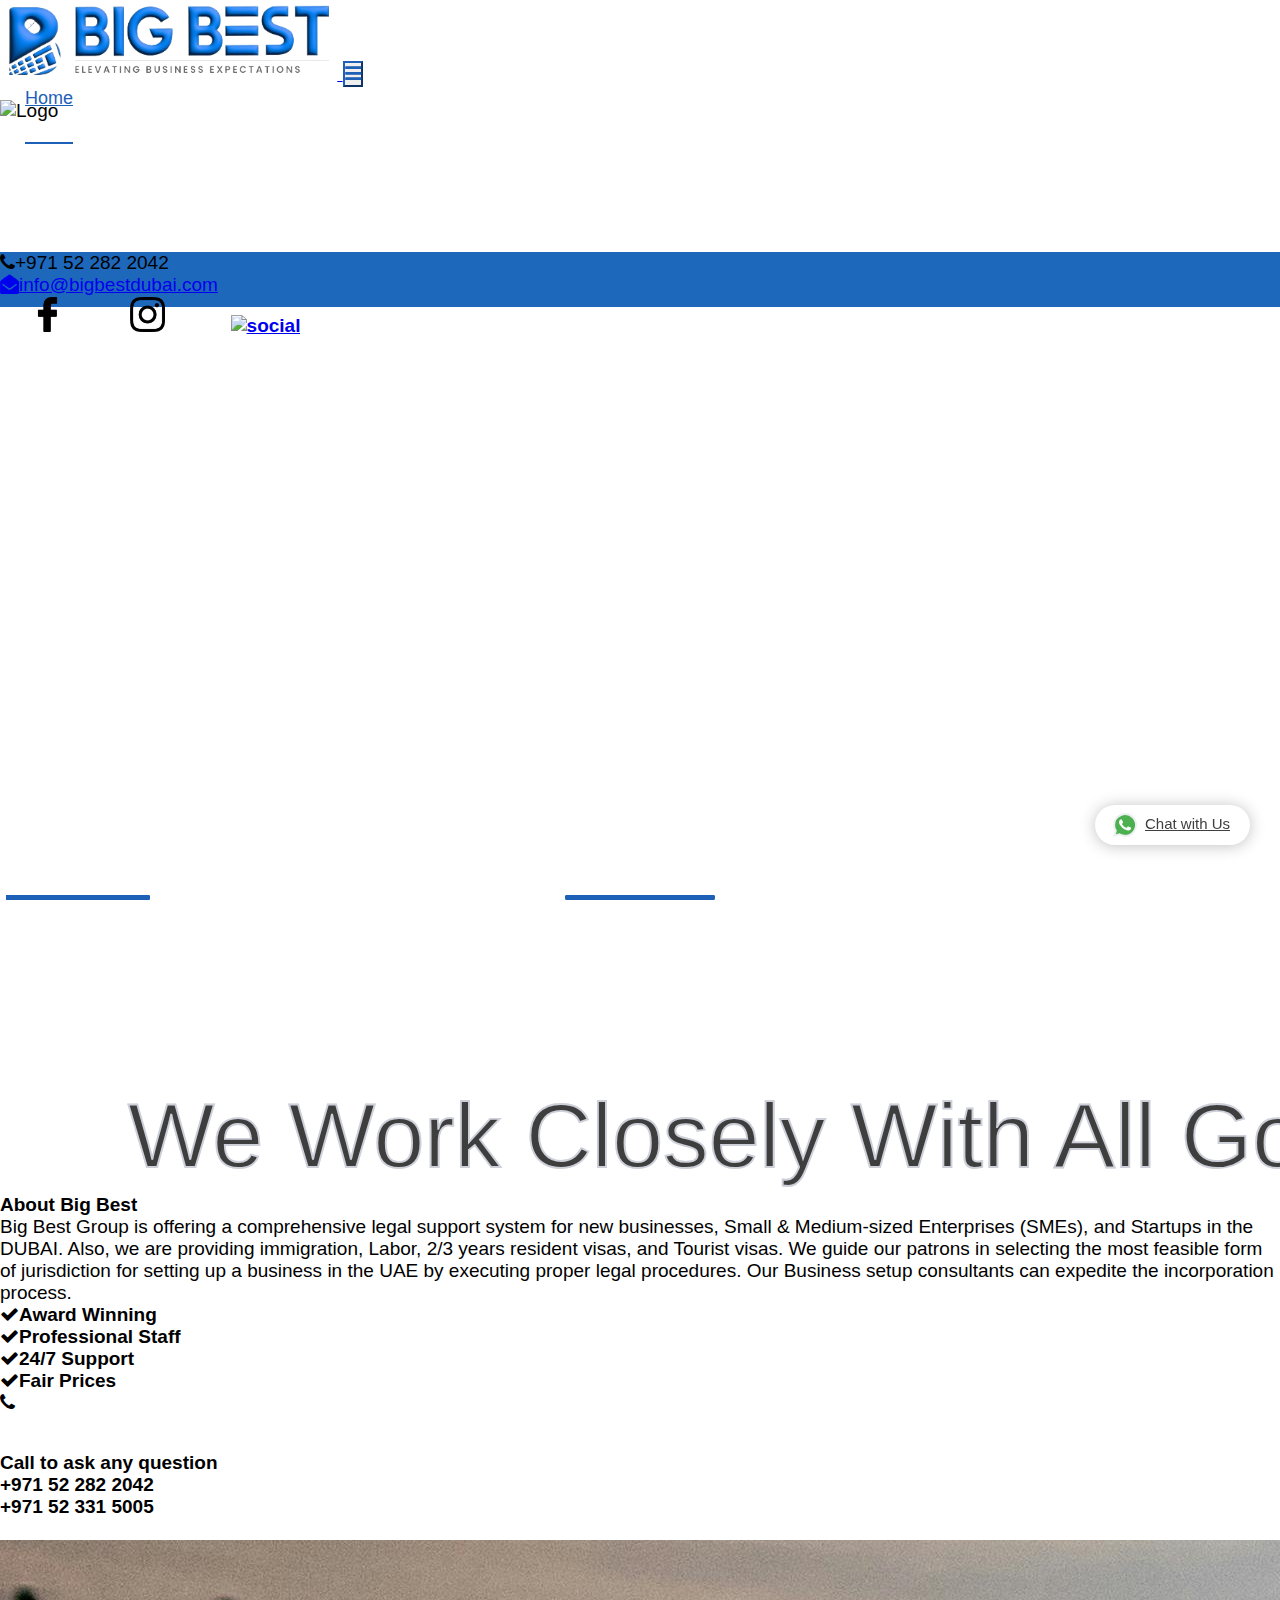
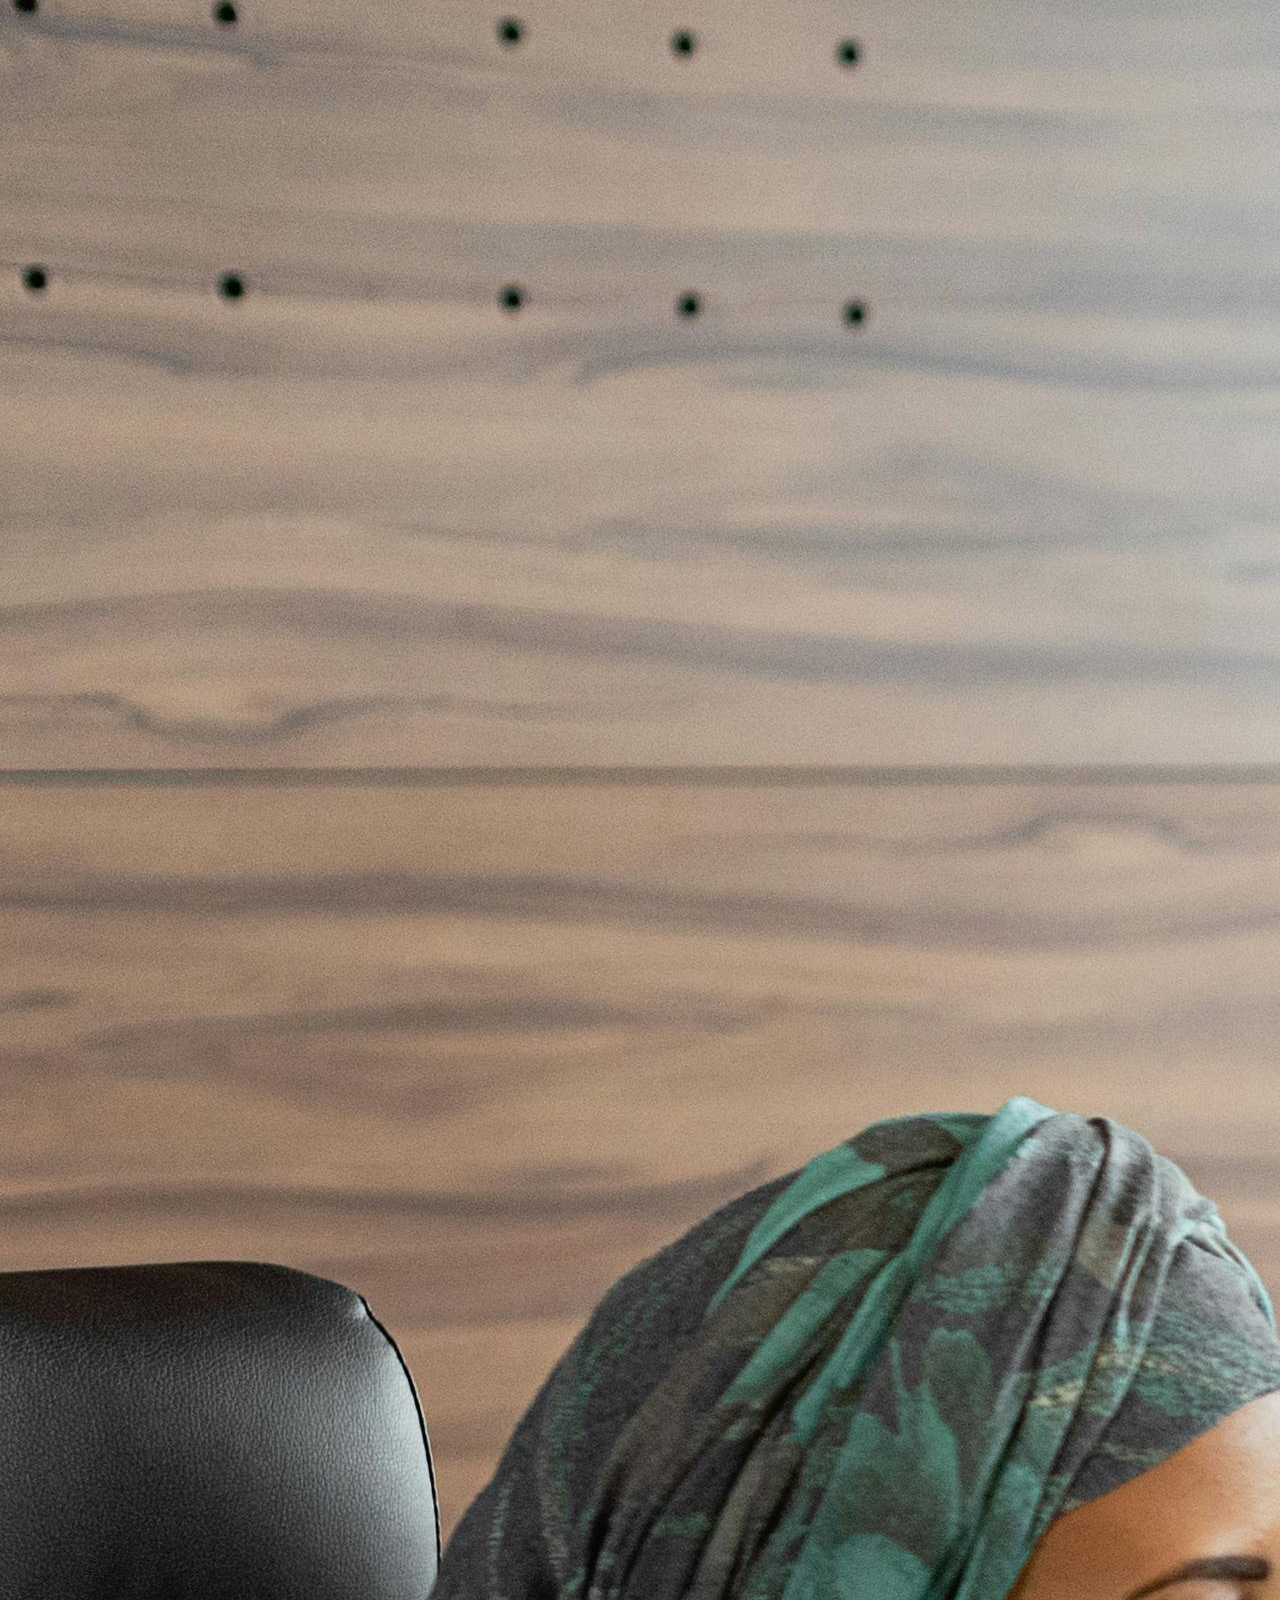
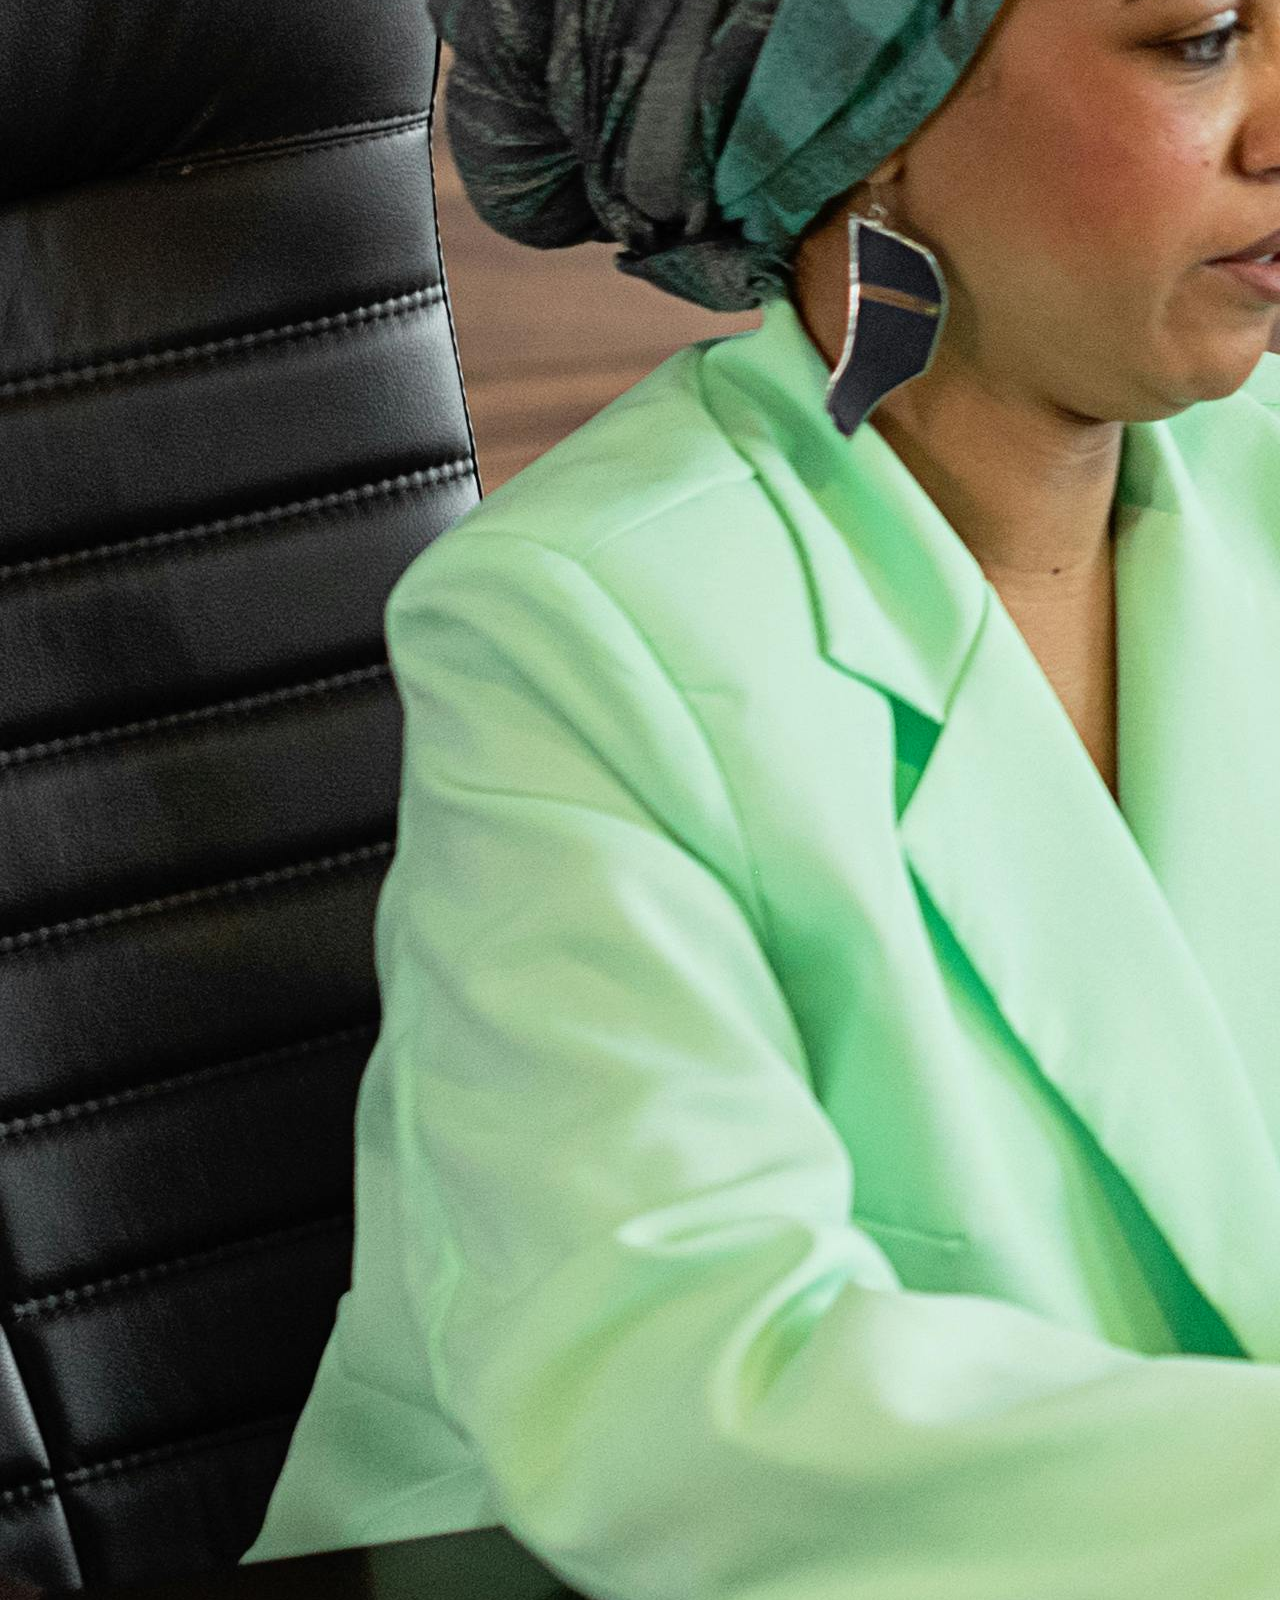
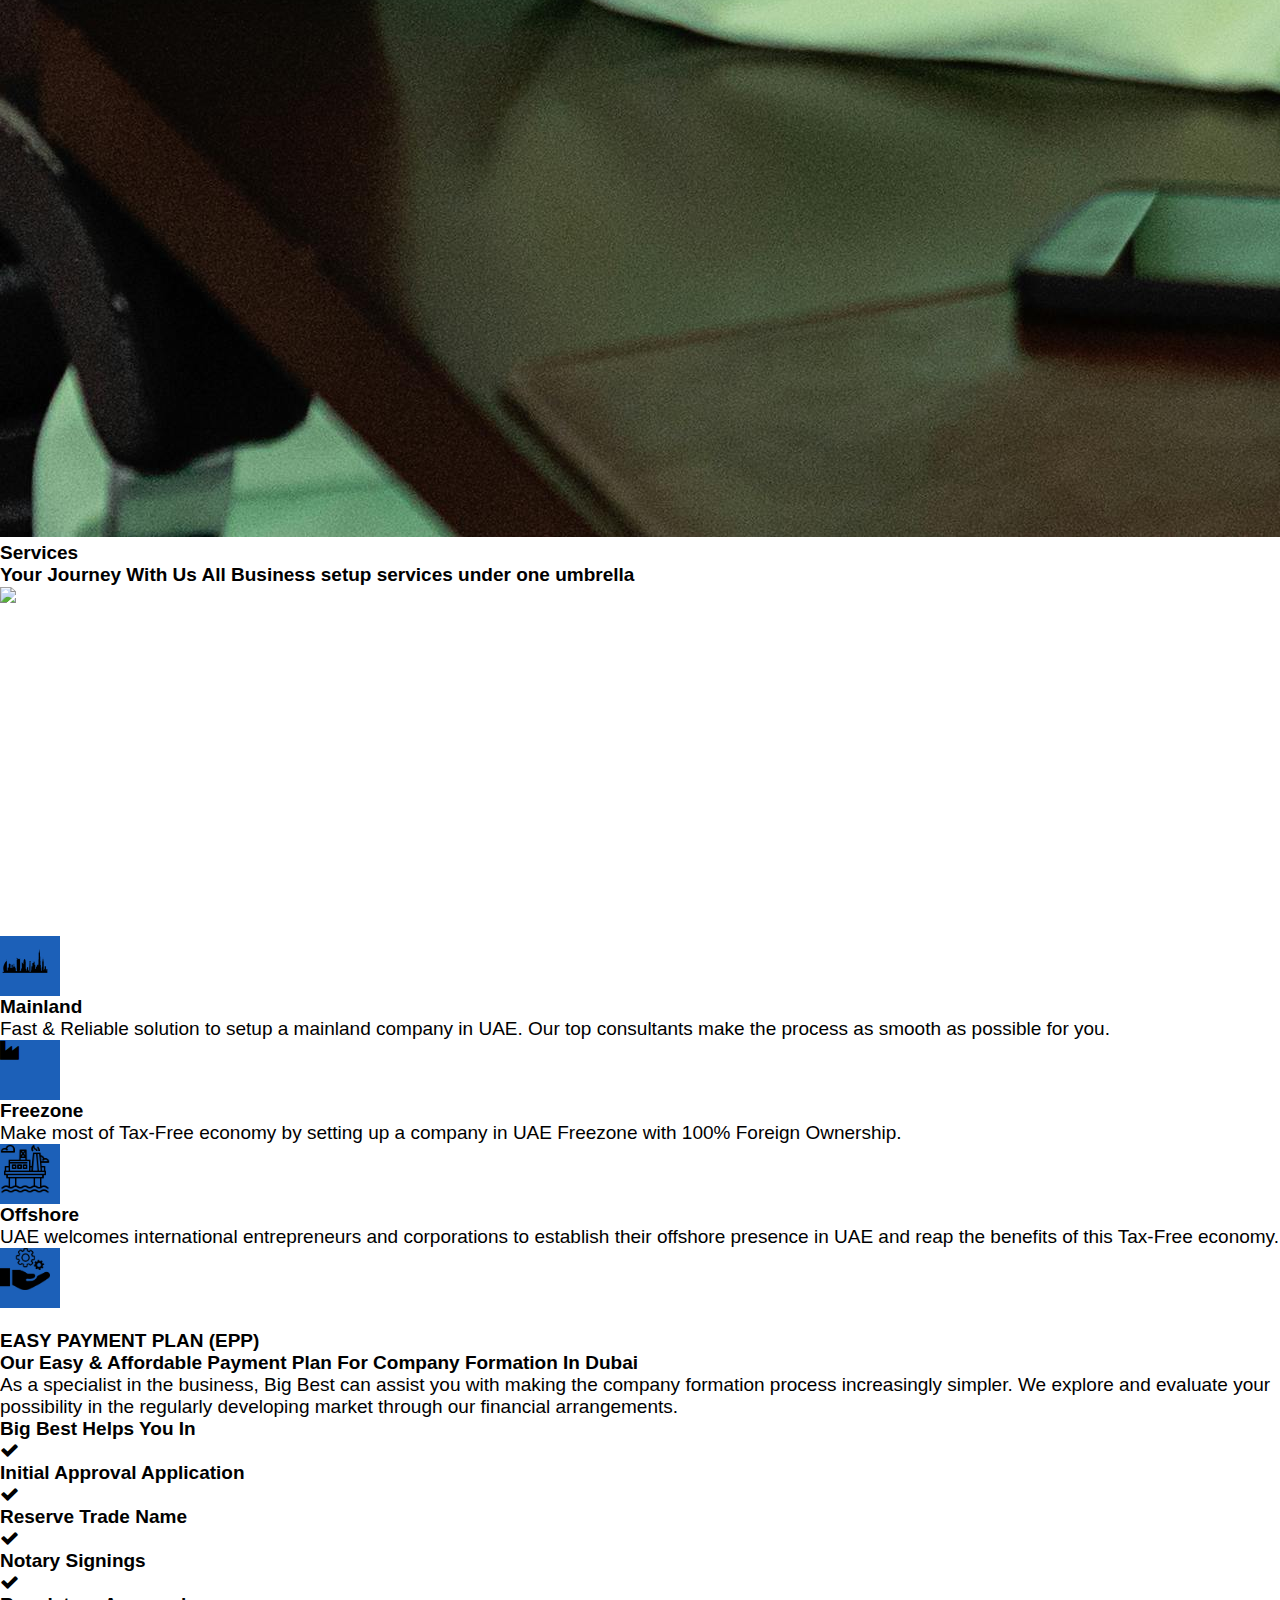
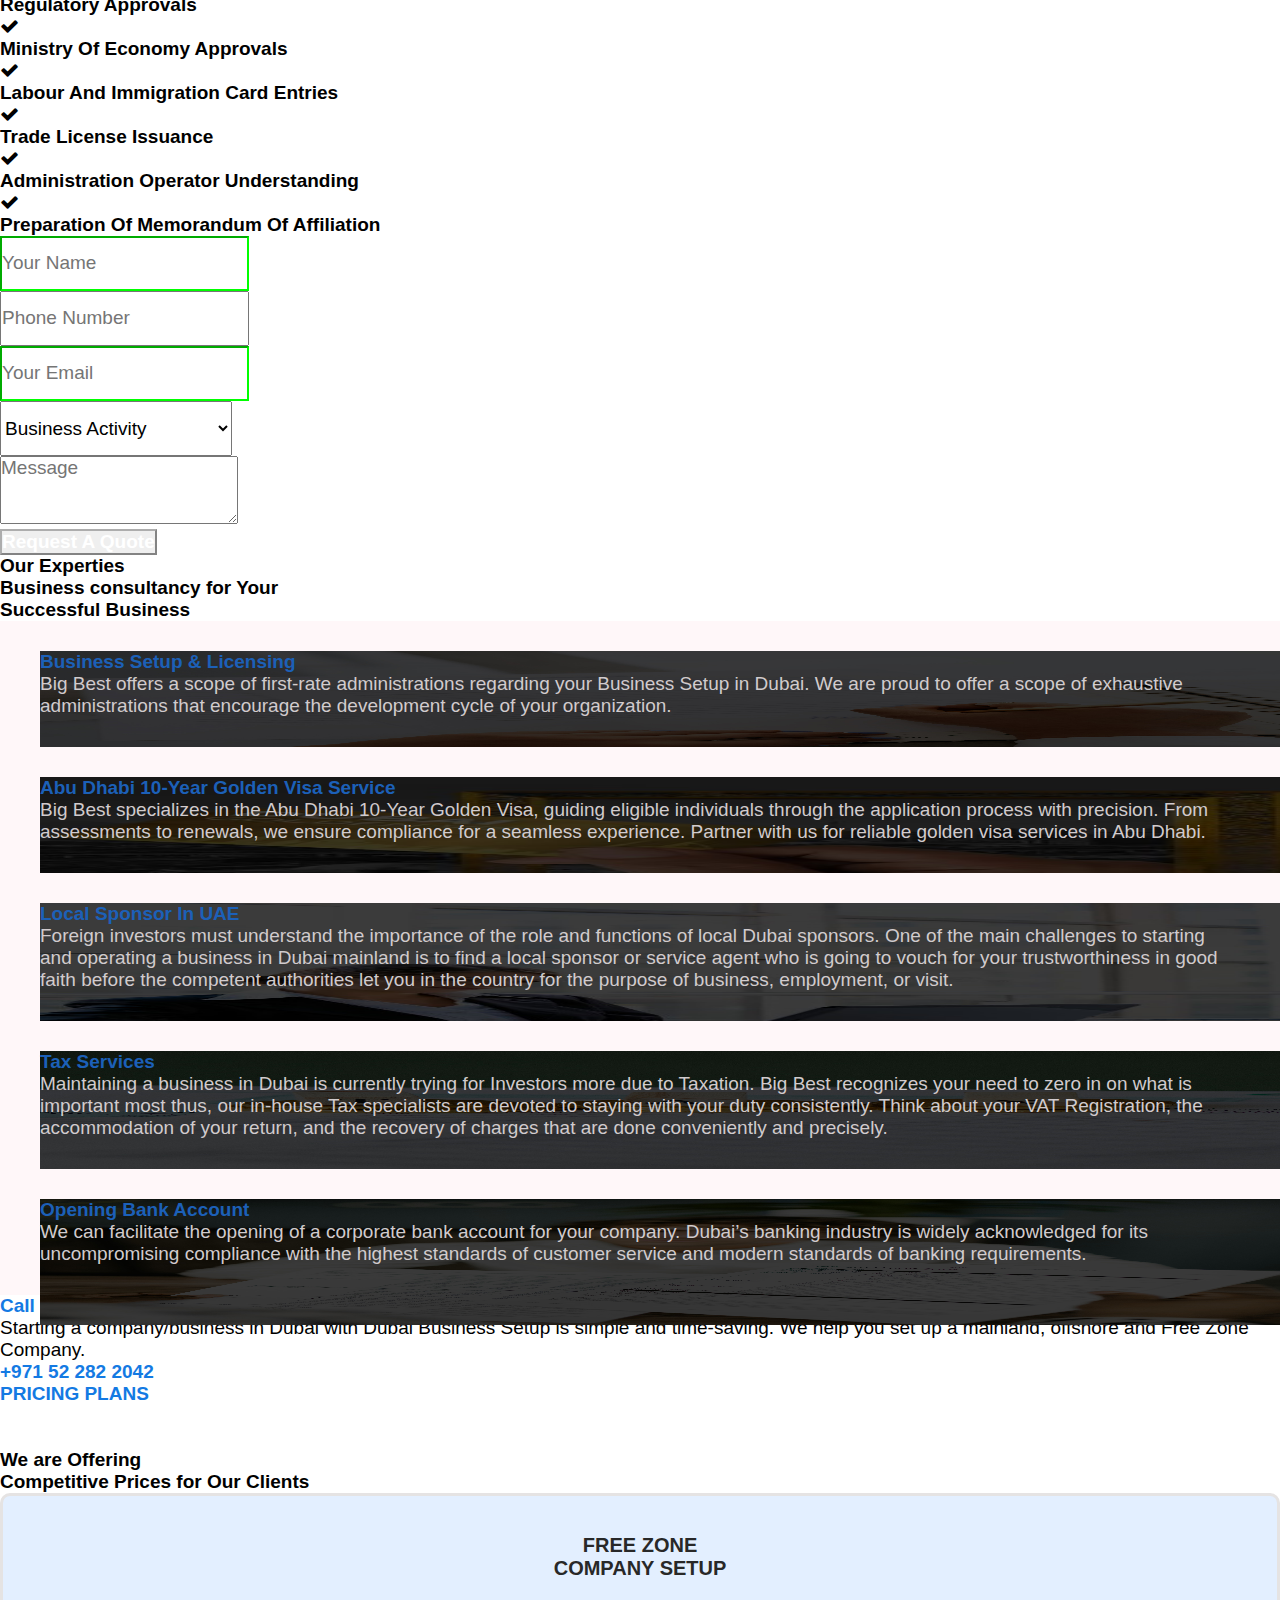
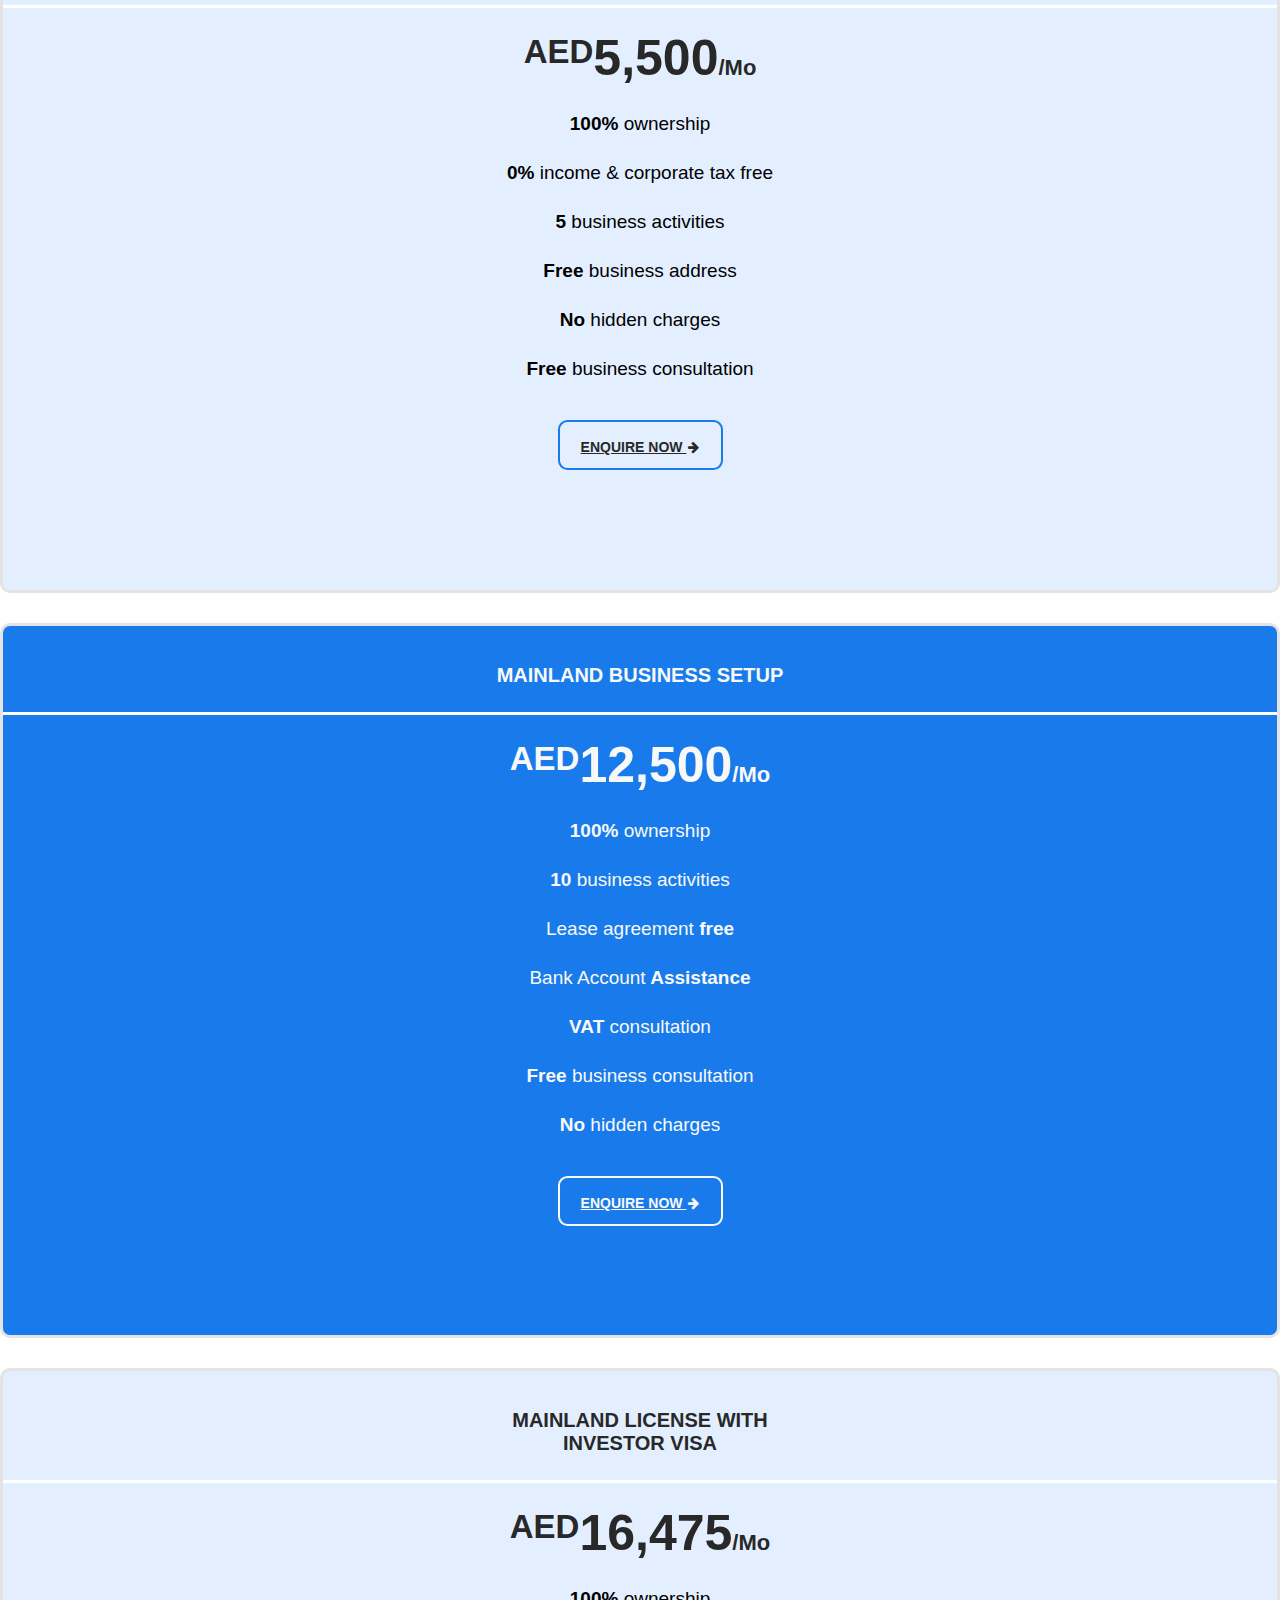
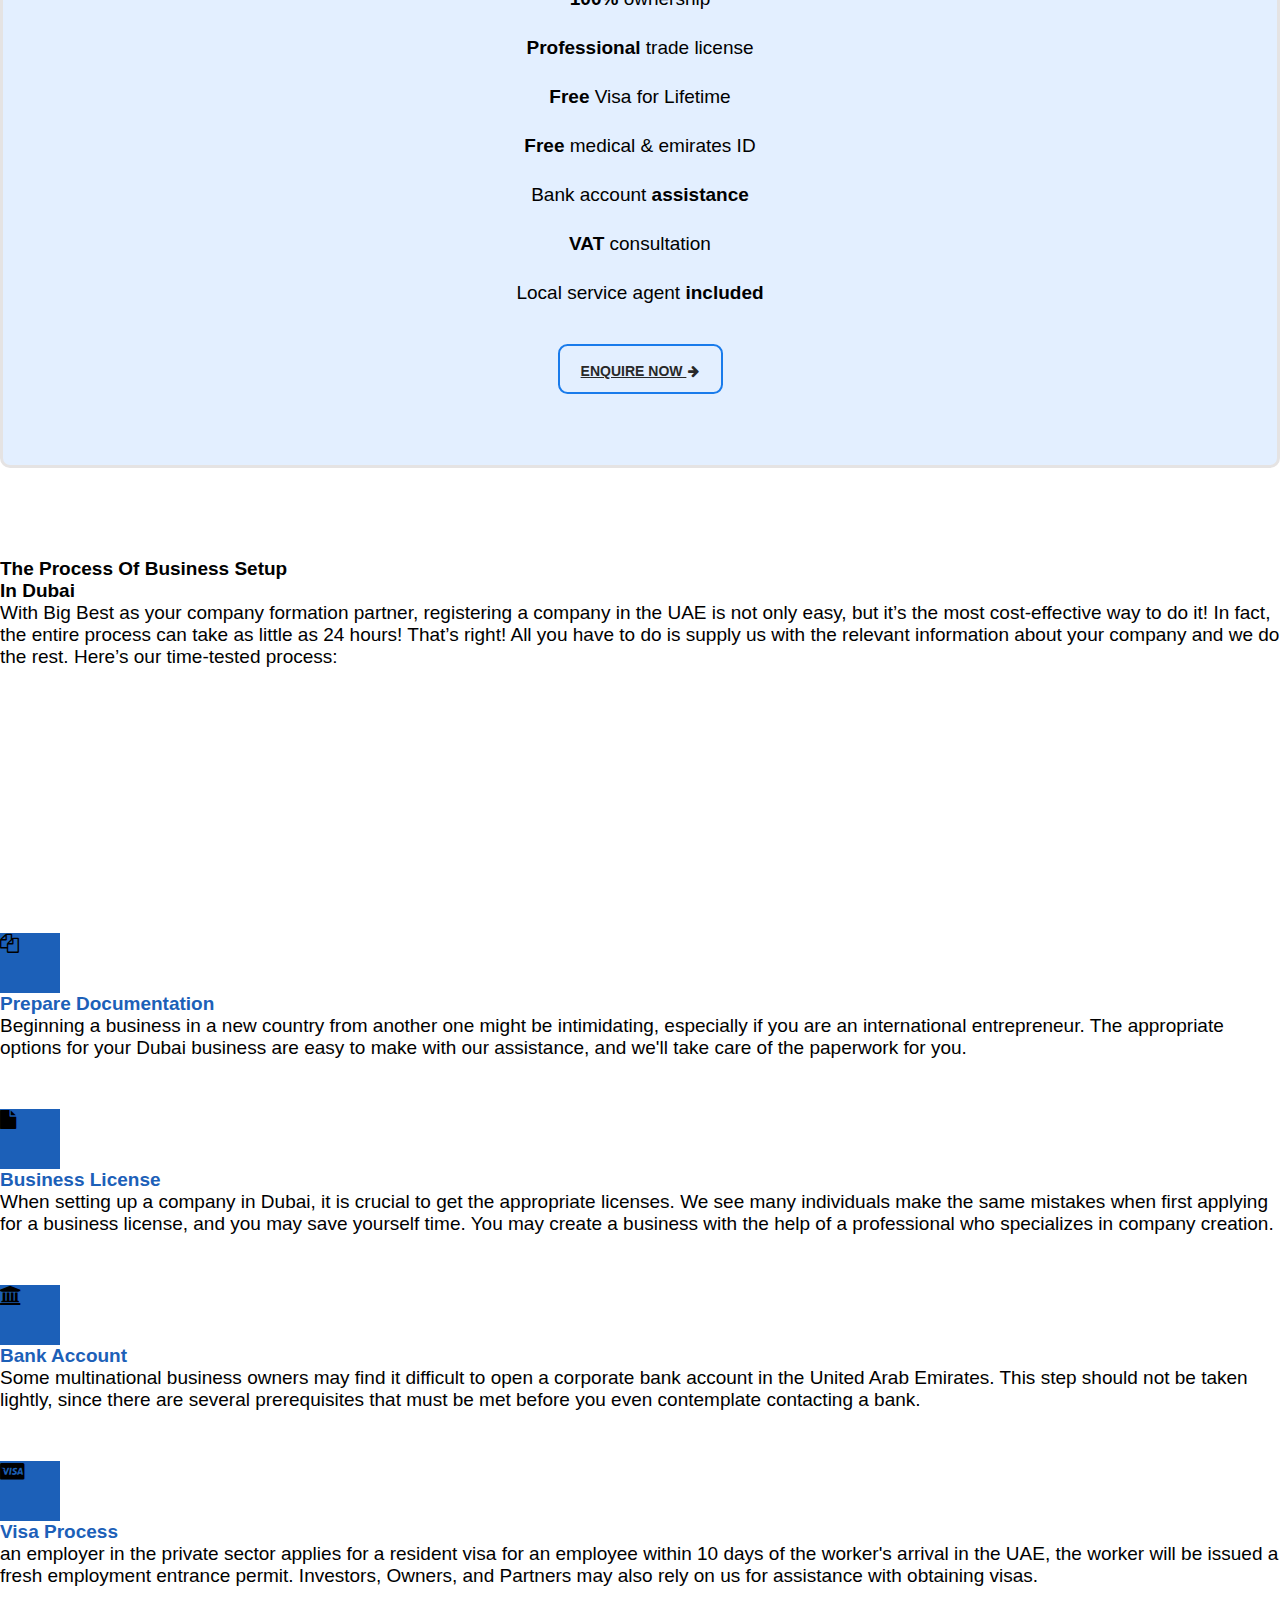
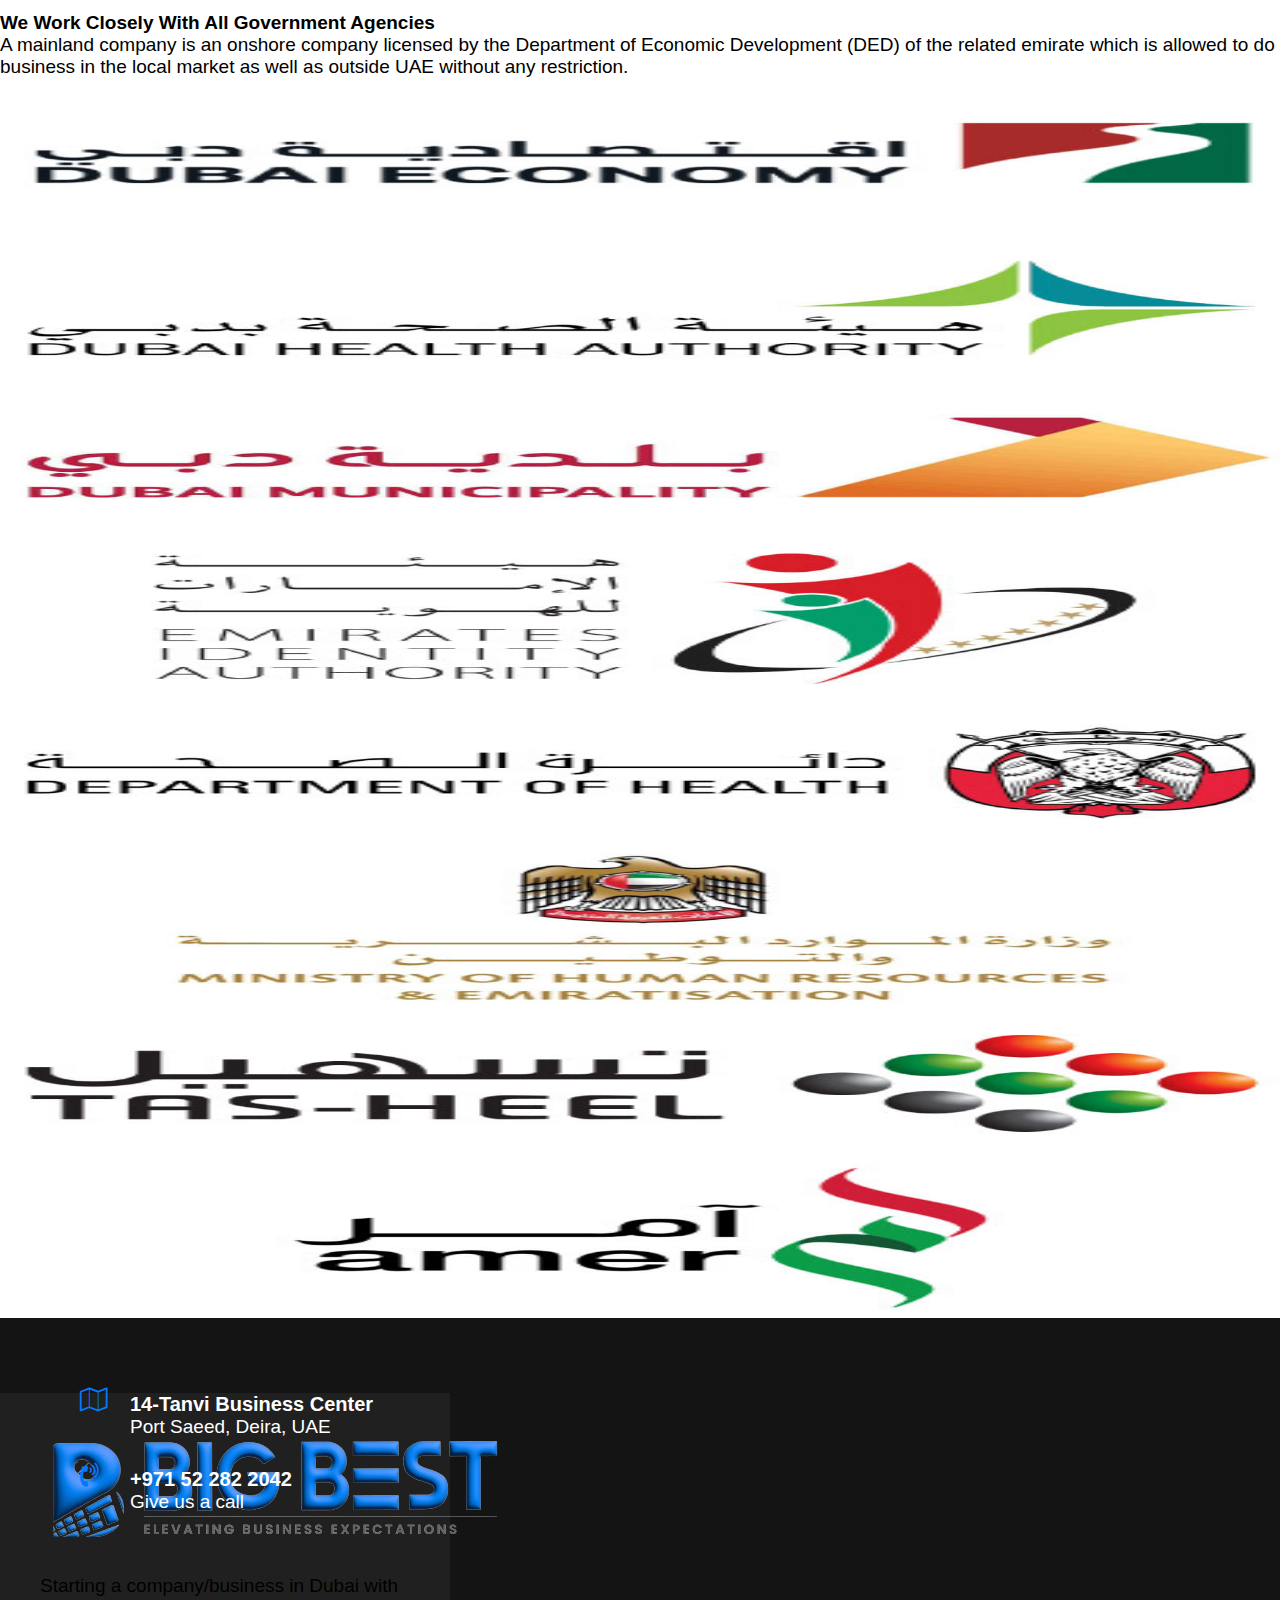
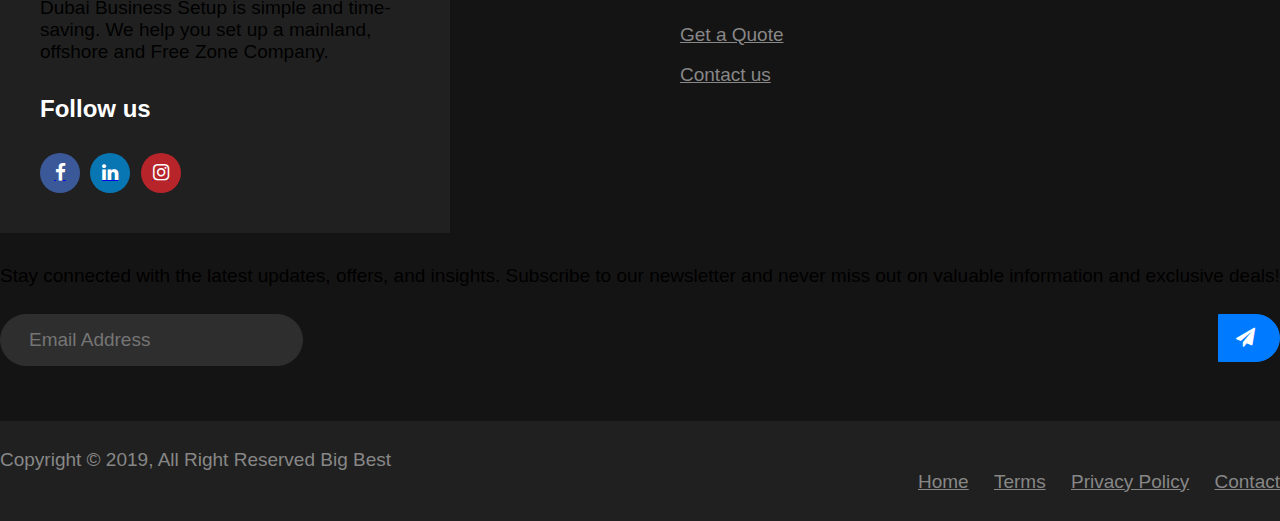
==== commit ead14bd0: "Add files via upload" ====
--- a/index.html
+++ b/index.html
@@ -10,7 +10,7 @@
 		<meta property="og:image:type" content="image/jpg">	
 		<meta property="og:image:width" content="1024">
 		<meta property="og:image:height" content="1024">
-		<link rel="icon" type="image/x-icon" href="img/favicon.png">
+		<link rel="icon" type="image/x-icon" href="img/logo.png">
 
     <!-- Favicon -->
     
@@ -61,15 +61,15 @@
         <div class="row gx-0">
             <div class="col-lg-8 text-center text-lg-start mb-2 mb-lg-0">
                 <div class="d-inline-flex align-items-center" style="height: 45px;">
-                    <p class="me-3 text-light" style="margin-top: 30px;"><i class="fa fa-phone me-2"></i>+971 5022 71262</p>
+                    <p class="me-3 text-light" style="margin-top: 30px;"><i class="fa fa-phone me-2"></i>+971 52 282 2042</p>
                     <a href="mailto:info@bigbestdubai.com" class="text-light" style="margin-top: 15px;"><i class="fa fa-envelope-open me-2"></i>info@bigbestdubai.com</a>
                 </div>
             </div>
             <div class="col-lg-4 text-center text-lg-end">
                 <div class="d-inline-flex align-items-center" style="height: 45px;">
-                    <a class="btn social-link btn-sm btn-sm-square rounded-circle me-2" href="https://www.facebook.com/profile.php?id=100091444391859"><img id="social" src="img/social/facebook.png" alt="social"></a>
-                    <a class="btn social-link btn-sm btn-sm-square rounded-circle me-2" href="https://www.instagram.com/dubiquedubai/"><img id="social" src="img/social/instagram.png" alt="social"></a>
-                    <a class="btn social-link btn-sm btn-sm-square rounded-circle me-2" href="https://api.whatsapp.com/send?phone=971502271262&text=Hi%20Dubique"><img id="social" src="img/social/whatsapp.png" alt="social"></a>
+                    <a class="btn social-link btn-sm btn-sm-square rounded-circle me-2" href="https://www.facebook.com/p/BigBest-Business-Solutions-61558519829189/"><img id="social" src="img/social/facebook.png" alt="social"></a>
+                    <a class="btn social-link btn-sm btn-sm-square rounded-circle me-2" href="https://www.instagram.com/bigbestdubai/"><img id="social" src="img/social/instagram.png" alt="social"></a>
+                    <a class="btn social-link btn-sm btn-sm-square rounded-circle me-2" href="https://www.linkedin.com/in/bigbest-doc-llc-801382306/"><img id="social" src="img/social/linkedin.png" alt="social"></a>
                 </div>
             </div>
         </div>
@@ -196,7 +196,8 @@
                         </div>
                         <div class="ps-4">
                             <h5 class="mb-2">Call to ask any question</h5>
-                            <h4 class="text-primary mb-0">+971 5022 71262</h4>
+                            <h4 class="text-primary mb-0">+971 52 282 2042</h4>
+                            <h4 class="text-primary mb-0">+971 52 331 5005</h4>
                         </div>
                     </div>
                     <a href="quote" class="btn btn-primary py-3 px-5 mt-3 wow zoomIn" data-wow-delay="0.9s">Request A Quote</a>
@@ -408,10 +409,10 @@
                 </div>
                 <div class="col-lg-4 col-md-6 wow zoomIn" data-wow-delay="0.6s">
                     <div class="service-item  rounded d-flex flex-column align-items-center justify-content-center ">
-                        <img  src="img/EXPERTIES/EXPERTIES (4).jpg" style=" width: 100%; height: 100%; position: absolute;" id="service-img" alt="hi">
+                        <img  src="img/EXPERTIES/EXPERTIES7.jpg" style=" width: 100%; height: 100%; position: absolute;" id="service-img" alt="hi">
                        
-                        <h4 class="mb-3" style="position: relative;">Pro Services</h4>
-                        <p class="m-0" style="position: relative;">Complete administration of the business is undoubted to be time and energy-devouring for you. Worker Visa handling, Government endorsements, recharge, alterations, and any little outer works are for the most part present in organizations.</p>
+                        <h4 class="mb-3" style="position: relative;">Abu Dhabi 10-Year Golden Visa Service</h4>
+                        <p class="m-0" style="position: relative;">Big Best specializes in the Abu Dhabi 10-Year Golden Visa, guiding eligible individuals through the application process with precision. From assessments to renewals, we ensure compliance for a seamless experience. Partner with us for reliable golden visa services in Abu Dhabi.</p>
                         
                     </div>
                 </div>
@@ -450,7 +451,7 @@
                     <div class="position-relative bg-primary rounded h-100 d-flex flex-column align-items-center justify-content-center text-left p-5">
                         <h3 class="text-white mb-3">Call Us For Quote</h3>
                         <p class="text-white mb-3">Starting a company/business in Dubai with Dubai Business Setup is simple and time-saving. We help you set up a mainland, offshore and Free Zone Company.                        </p>
-                        <h3 class="text-white mb-0">+971 5022 71262</h3>
+                        <h3 class="text-white mb-0">+971 52 282 2042</h3>
                     </div>
                 </div>
             </div>
@@ -479,9 +480,10 @@
 							   <div class="price-plan-wrapper">
 								<div class="row">
 									<div class="col-lg-4  col-md-6 ">
-										<div class="pricing-table-1">
+										<div class="pricing-table-1 one">
 											<div class="price-header">
-												<h3 class="title">Free Zone Company Setup</h3>
+												<h3 class="title">Free Zone <br> Company Setup</h3>
+                                                <div class="line"></div>
 												<div class="price"><span class="dollar">AED</span>5,500<span class="month">/Mo</span></div>
 											</div>
 											
@@ -503,10 +505,12 @@
 										</div>
 									</div>
 									<div class="col-lg-4  col-md-6 ">
-										<div class="pricing-table-1">
+										<div class="pricing-table-1 two">
 											<div class="price-header">
 												<h3 class="title">Mainland Business Setup												</h3>
-												<div class="price"><span class="dollar">AED</span>12,500<span class="month">/Mo</span></div>
+												
+                                                <div class="line"></div>
+                                                <div class="price"><span class="dollar">AED</span>12,500<span class="month">/Mo</span></div>
 											</div>
 											
 											<div class="price-body">
@@ -526,9 +530,10 @@
 										</div>
 									</div>
 									<div class="col-lg-4  col-md-6 ">
-										<div class="pricing-table-1">
+										<div class="pricing-table-1 three">
 											<div class="price-header">
 												<h3 class="title">Mainland License with <br> Investor Visa</h3>
+                                                <div class="line"></div>
 												<div class="price"><span class="dollar">AED</span>16,475<span class="month">/Mo</span></div>
 											</div>
 											
@@ -661,17 +666,17 @@
                             <h3>Follow us</h3>
                             <ul>
                                 <li>
-                                    <a href="#">
+                                    <a href="https://www.facebook.com/p/BigBest-Business-Solutions-61558519829189/">
                                         <i class="fa fa-facebook"></i>
                                     </a>
                                 </li>
                                 <li>
-                                    <a href="#">
-                                        <i class="fa fa-twitter"></i>
+                                    <a href="https://www.linkedin.com/in/bigbest-doc-llc-801382306/">
+                                        <i class="fa fa-linkedin"></i>
                                     </a>
                                 </li>
                                 <li>
-                                    <a href="#">
+                                    <a href="https://www.instagram.com/bigbestdubai/">
                                         <i class="fa fa-instagram"></i>
                                     </a>
                                 </li>
@@ -705,7 +710,7 @@
                                 </div>
                                 <!-- End contact Icon -->
                                 <div class="contact-info">
-                                    <h3>+971 5022 71262</h3>
+                                    <h3>+971 52 282 2042</h3>
                                     <p>Give us a call</p>
                                 </div>
                                 <!-- End Contact Info -->
@@ -864,6 +869,7 @@
         
 
 $("#get-a-Quote-form").submit((e)=>{
+    console.log("10");
     e.preventDefault()
     name = document.getElementById('name').value
     phone = document.getElementById('phone').value
@@ -883,7 +889,7 @@
         else{
             document.getElementById('loading-button').style.display="block"
             $.ajax({
-                url:"https://script.google.com/macros/s/AKfycbzHhPYOEY7DHWZiy8cpnqt_kp84Fx37J4pYCtYCl1xmHZSZufeFiLeX3vouapjSCBF_/exec",
+                url:"https://script.google.com/macros/s/AKfycbzMkGeaf3miVsKgH4V5tSDJce4AX7ltI_WE0P1MQeIt3FvaK8CBJdtLGrXdYA0hTcay/exec",
                 data:$("#get-a-Quote-form").serialize(),
                 method:"post",
                 success:function (response){
@@ -922,13 +928,15 @@
 
 $("#Contact-form").submit((e)=>{
     e.preventDefault();
-   
+    console.log("1");
     name = document.getElementById('name-page').value;
     phone = document.getElementById('phone-page').value;
     email = document.getElementById('email-page').value;
     com = email.includes('.com');
     if (name != "" && phone != null && email != ""){
+        console.log("2");
         if (com == false){
+            console.log("3");
             text = "Invalid Email."
             document.getElementById('error-alert').style.visibility = "visible"
             document.getElementById('error-alert').style.opacity = 1
@@ -939,16 +947,19 @@
             }, 5000);
         }
         else{
+            console.log("4");
             document.getElementById('loading-button-page').style.display="block"
             $.ajax({
-                url:"https://script.google.com/macros/s/AKfycbzD7h-hFH2zONFEJtEXz0BcwDmrmmURBI2ghWYMpeOThFAGLBZldEzGeArdQxg70eo_Yw/exec",
-                data:$("#get-a-Quote-form").serialize(),
+                url:"https://script.google.com/macros/s/AKfycbzMkGeaf3miVsKgH4V5tSDJce4AX7ltI_WE0P1MQeIt3FvaK8CBJdtLGrXdYA0hTcay/exec",
+                data:$("#Contact-form").serialize(),
                 method:"post",
                 success:function (response){
+                    console.log("5");
                     window.location.reload()
                     //window.location.href="https://google.com"
                 },
                 error:function (err){
+                    console.log("6");
                     document.getElementById('loading-button-page').style.display="none"
                     text = "Something Error."
                     document.getElementById('error-alert').style.visibility = "visible"
--- a/css/style.css
+++ b/css/style.css
@@ -1223,16 +1223,20 @@
   padding: 38px 0 40px;
   transition: 0.3s ease-in;
   margin-bottom: 30px;
-}
-.pricing-table-1:hover {
-  border-color: #197beb;
+  height: 700px;
 }
 .pricing-table-1 .price-header .title {
   color: #282828;
-  font-size: 16px;
+  font-size: 20px;
   text-transform: uppercase;
   font-weight: 600;
   margin-bottom: 25px;
+}
+.pricing-table-1 .price-header .line {
+  width: 100%;
+  height: 3px;
+  background-color: #fff;
+  margin-bottom: 20px;
 }
 .pricing-table-1 .price-header .price {
   font-size: 50px;
@@ -1263,7 +1267,7 @@
   border: 2px solid #197beb;
   font-size: 14px;
   text-transform: uppercase;
-  border-radius: 25px;
+  border-radius: .5rem;
   color: #282828;
   transition: 0.3s ease-in;
   font-weight: 600;
@@ -1272,10 +1276,14 @@
   font-size: 13px;
   padding-left: 2px;
 }
+.pricing-table-1:hover .price-footer .order-btn{
+  border-color: #F7F9F8;
+  color: #F7F9F8;
+}
 .pricing-table-1 .price-footer .order-btn:hover {
-  background-color: #197beb;
+  background-color: #00000061;
   color: #fff;
-  border-color: #197beb;
+  border-color: #ffffff;
 }
 .pricing-table-1 .price-body ul {
   margin: 0;
@@ -1292,6 +1300,41 @@
 }
 .pricing-table-1 .price-body ul li:last-child {
   margin-bottom: 0;
+}
+
+.price-plan-wrapper .one, .three{
+  background-color: #84b9ff3b;
+}
+.pricing-table-1:hover {
+  border-color: #197beb;
+  background-color: #197beb;
+}
+.price-plan-wrapper .two {
+  height: 715px;
+  background-color: #197beb;
+  color: #F7F9F8;
+}
+.two .price-header .title{
+  color: #F7F9F8;
+}
+.two .price-header .price{
+  color: #F7F9F8;
+}
+.two .price-body ul li{
+  color: #F7F9F8;
+}
+.two .price-footer .order-btn{
+  border-color: #F7F9F8;
+  color: #F7F9F8;
+}
+.pricing-table-1:hover .price-header .title{
+  color: #F7F9F8;
+}
+.pricing-table-1:hover .price-header .price{
+  color: #F7F9F8;
+}
+.pricing-table-1:hover .price-body ul li{
+  color: #F7F9F8;
 }
 
   h3 {
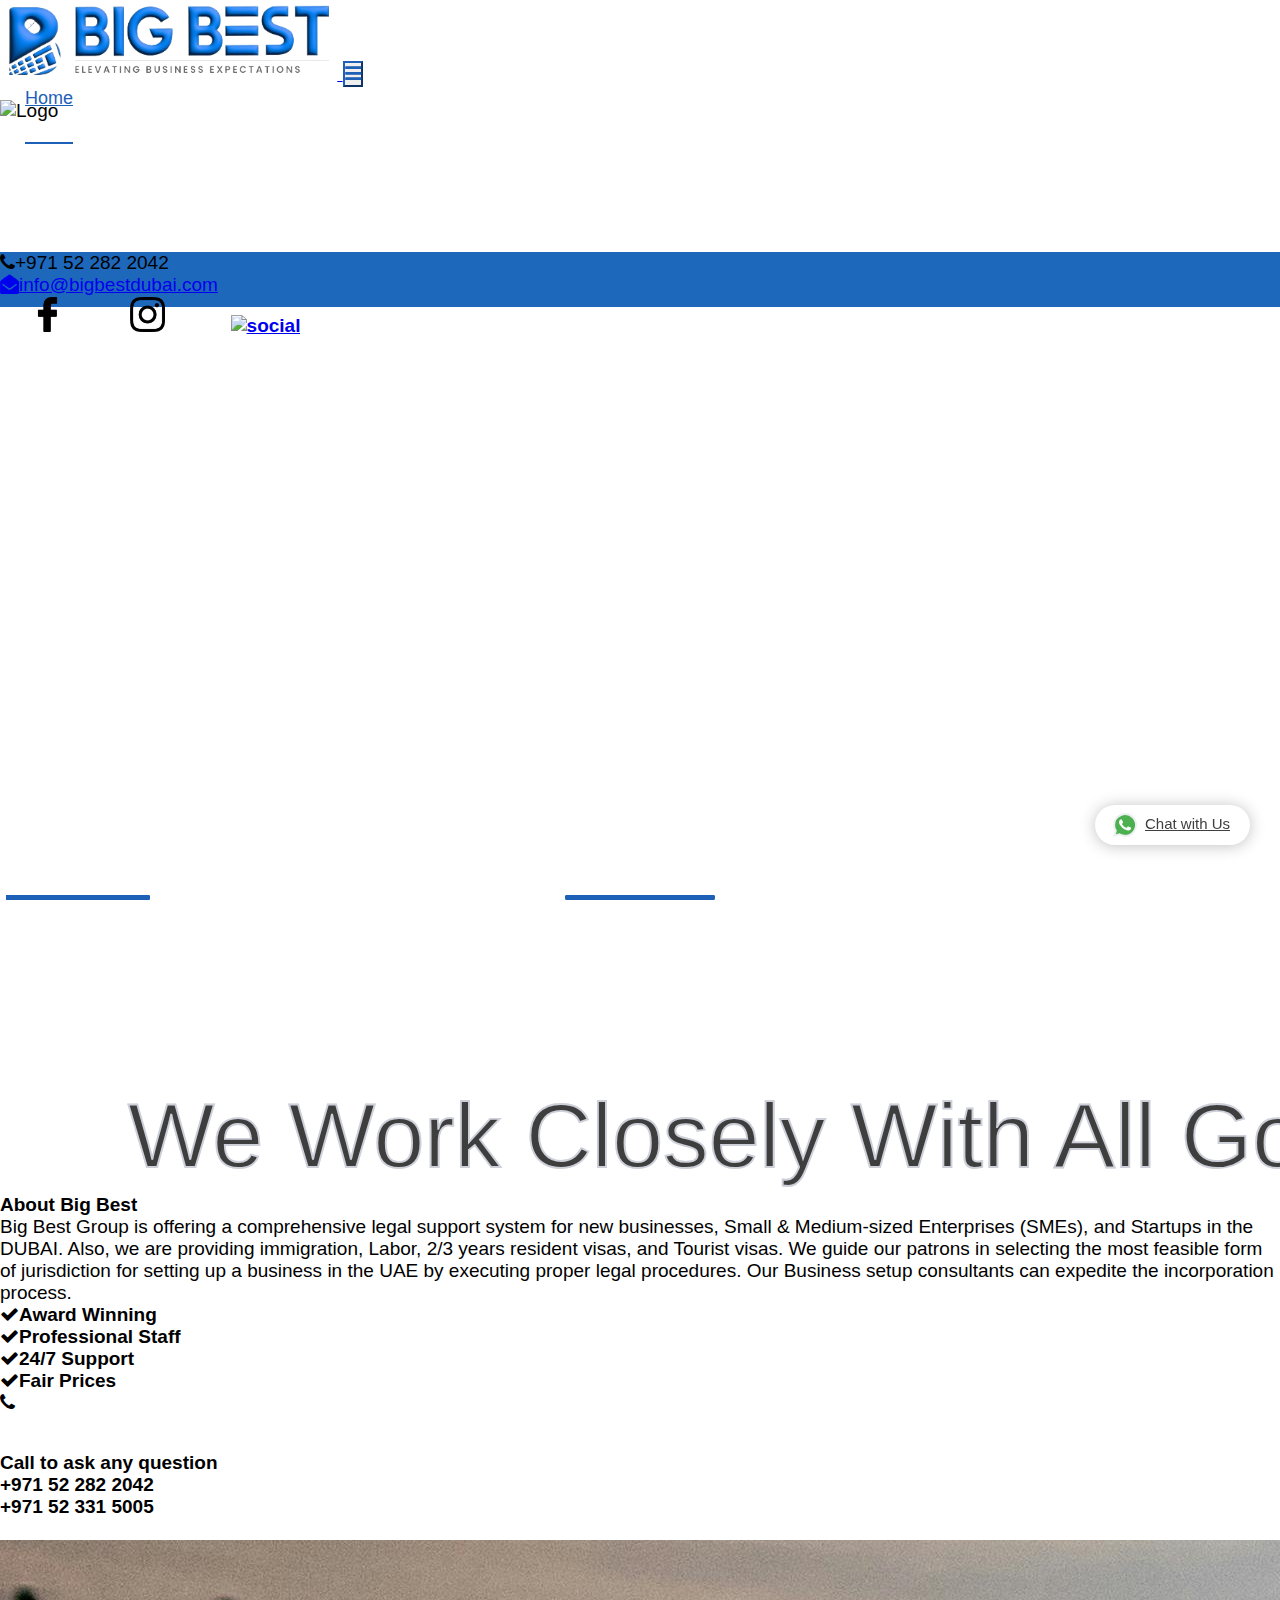
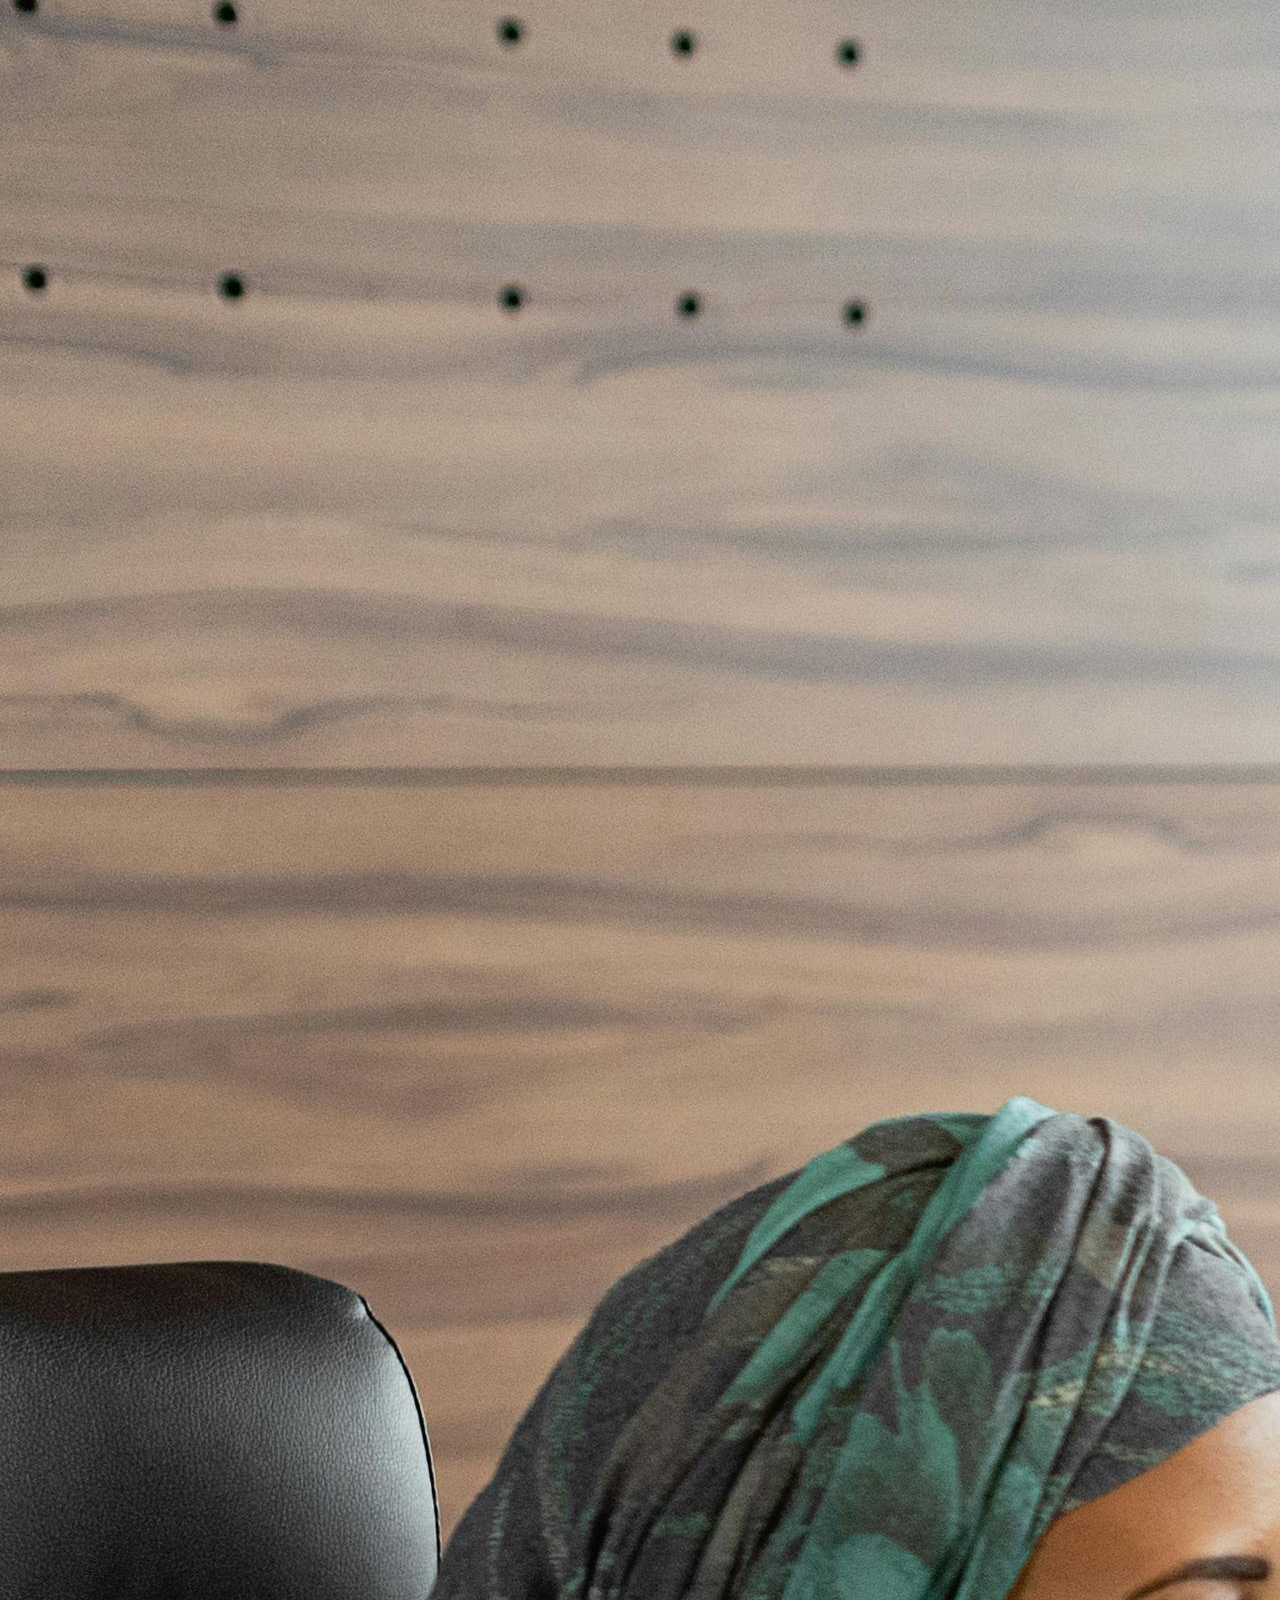
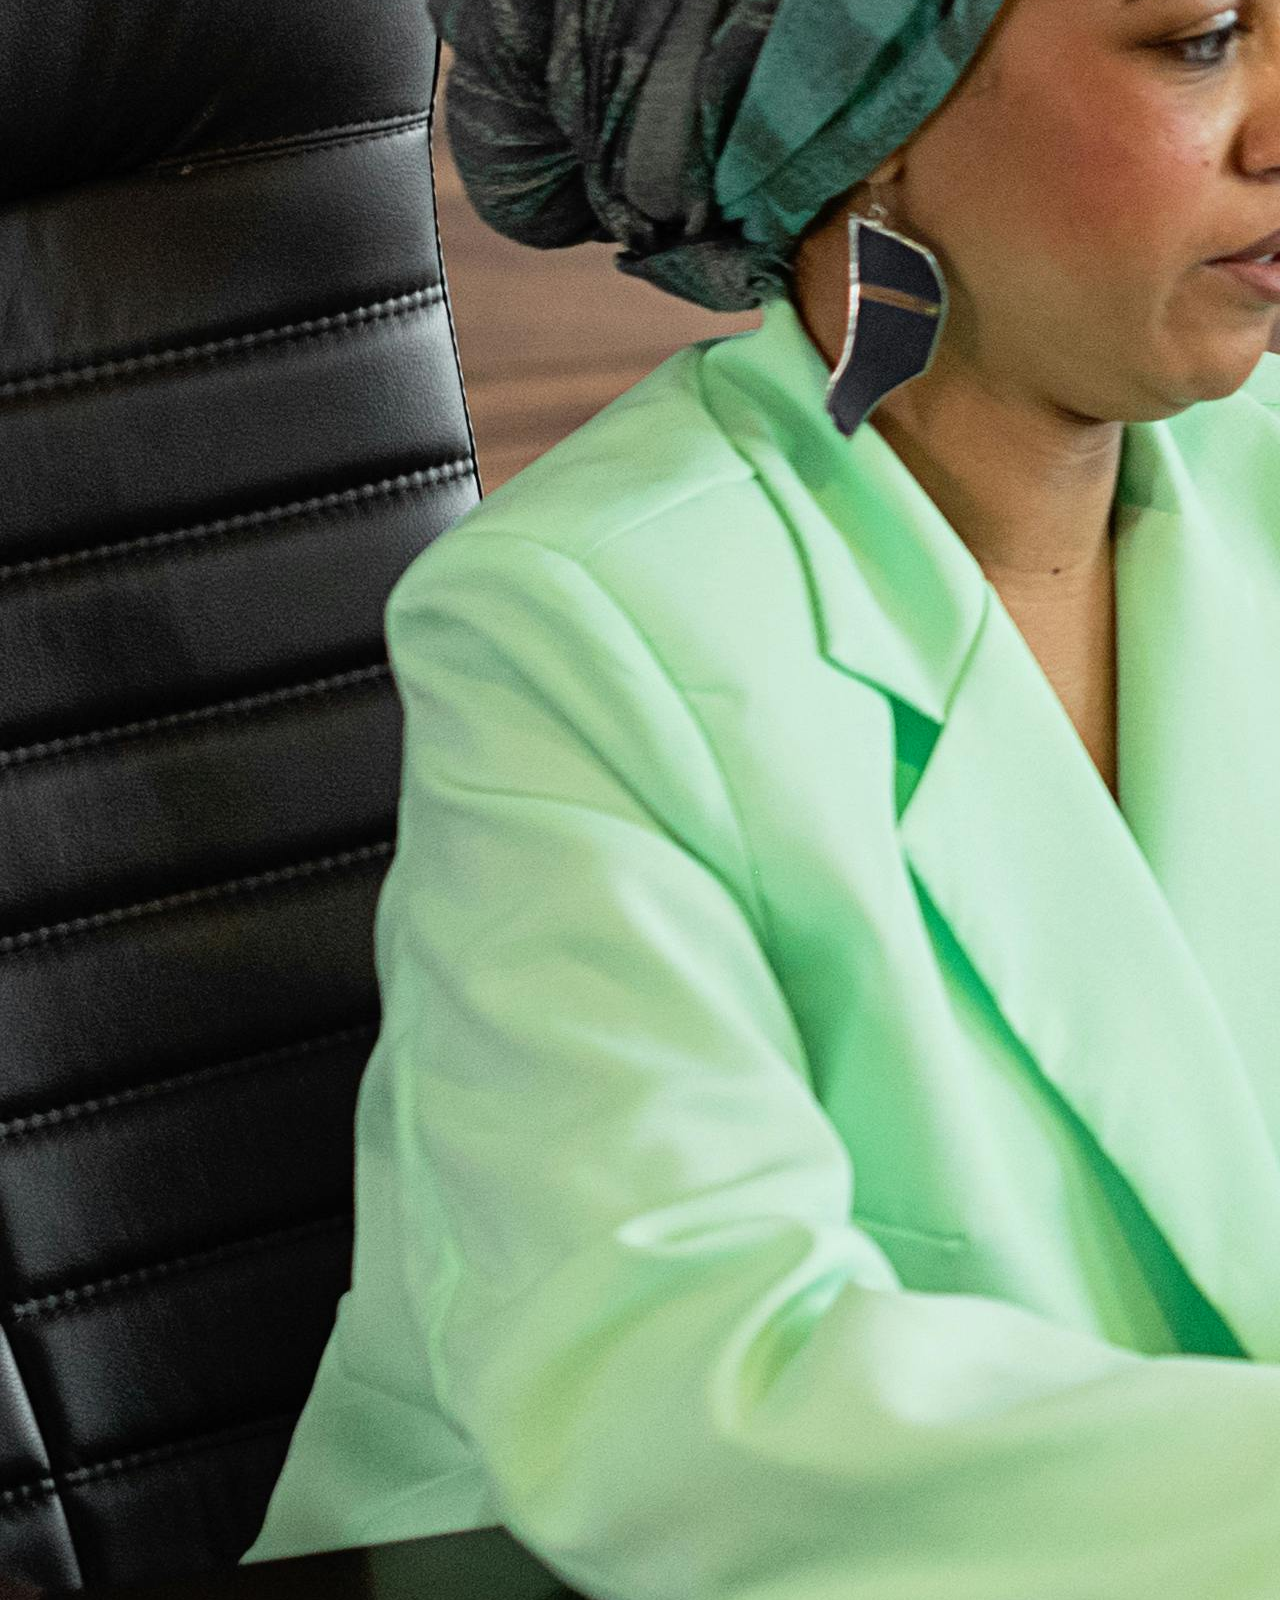
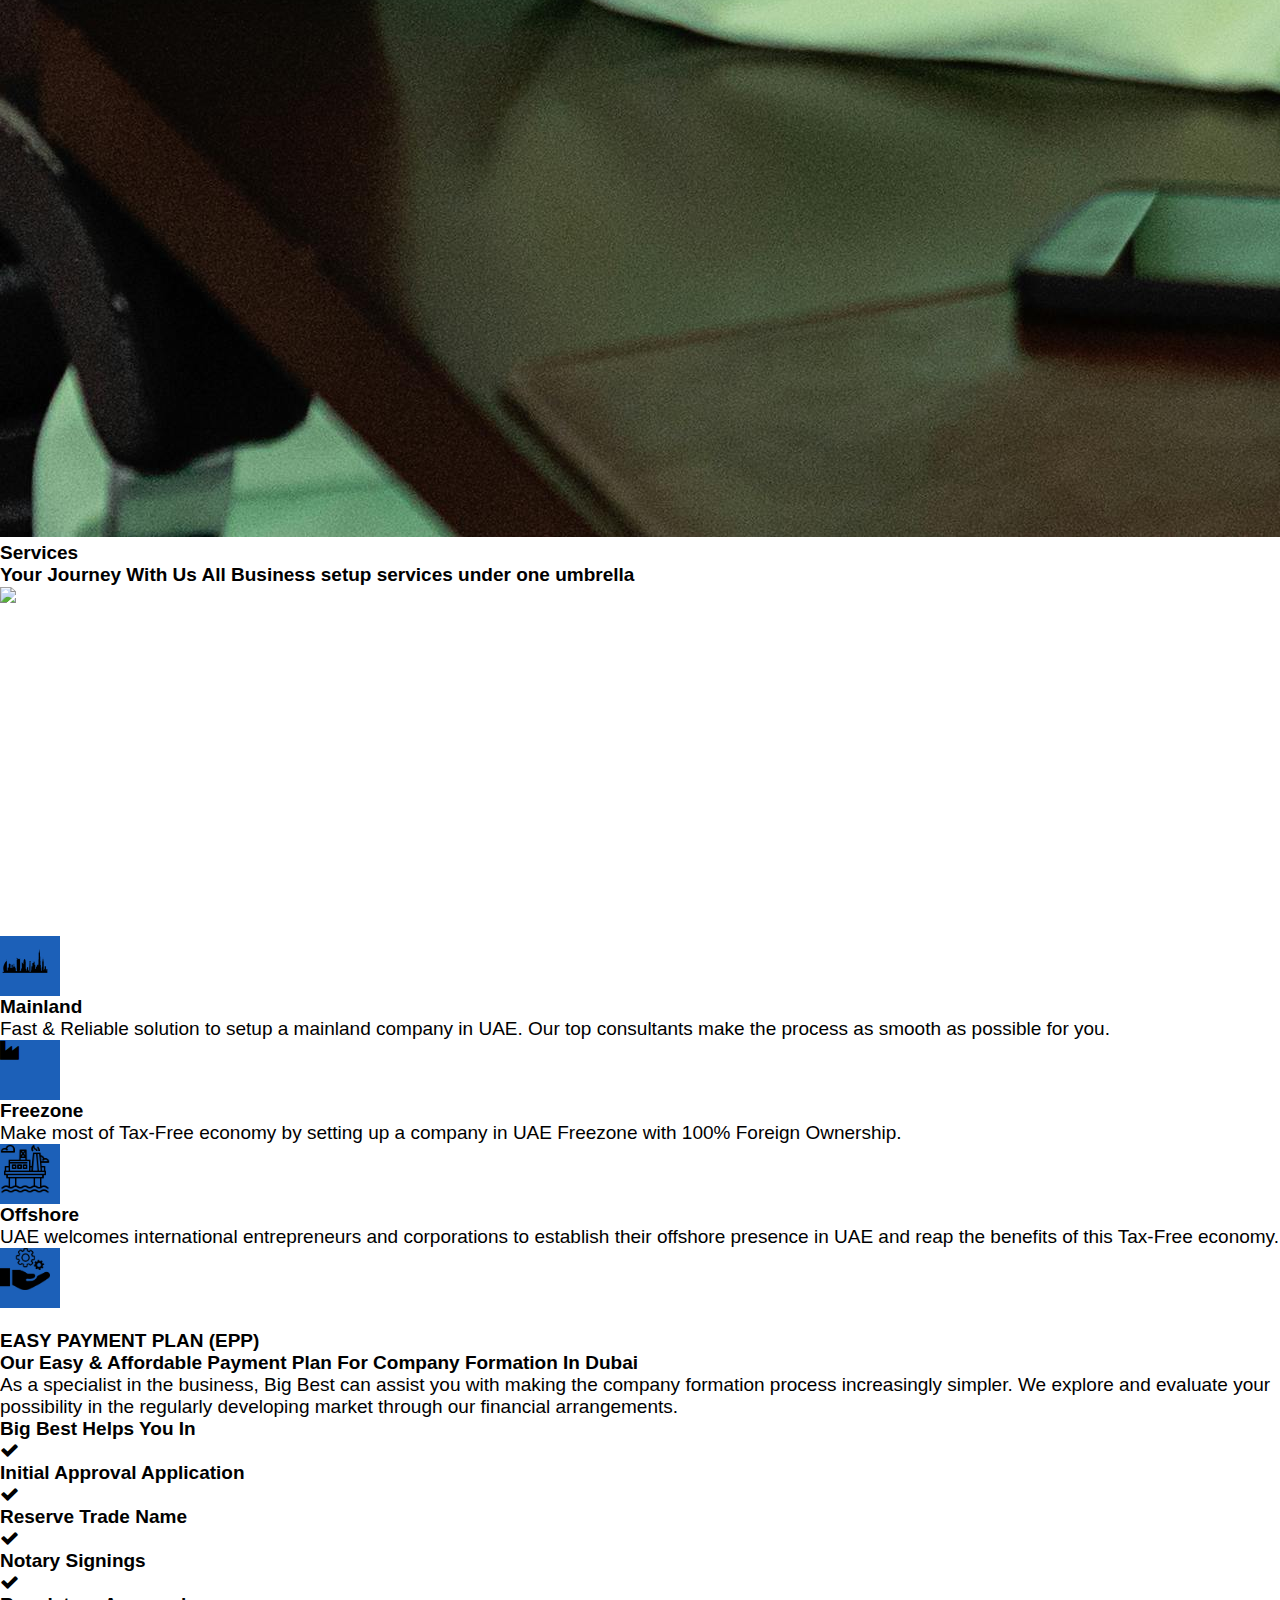
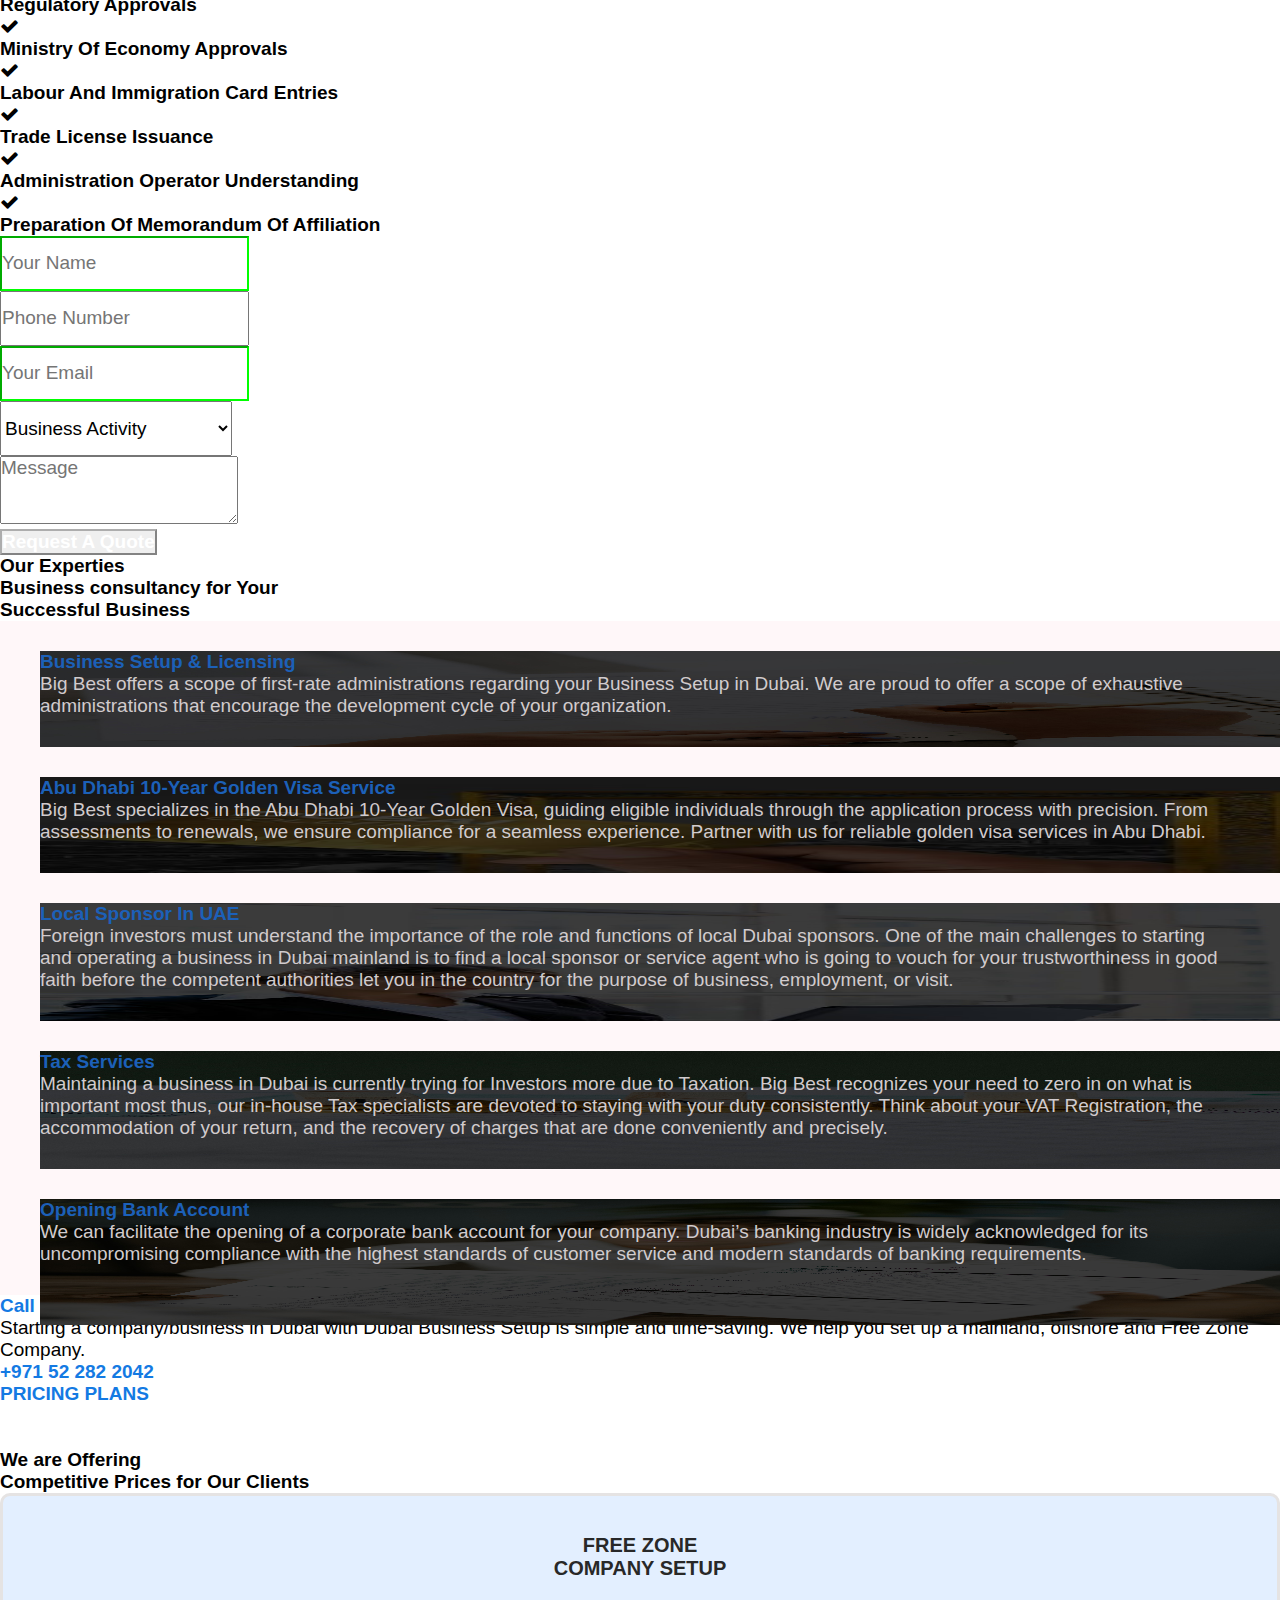
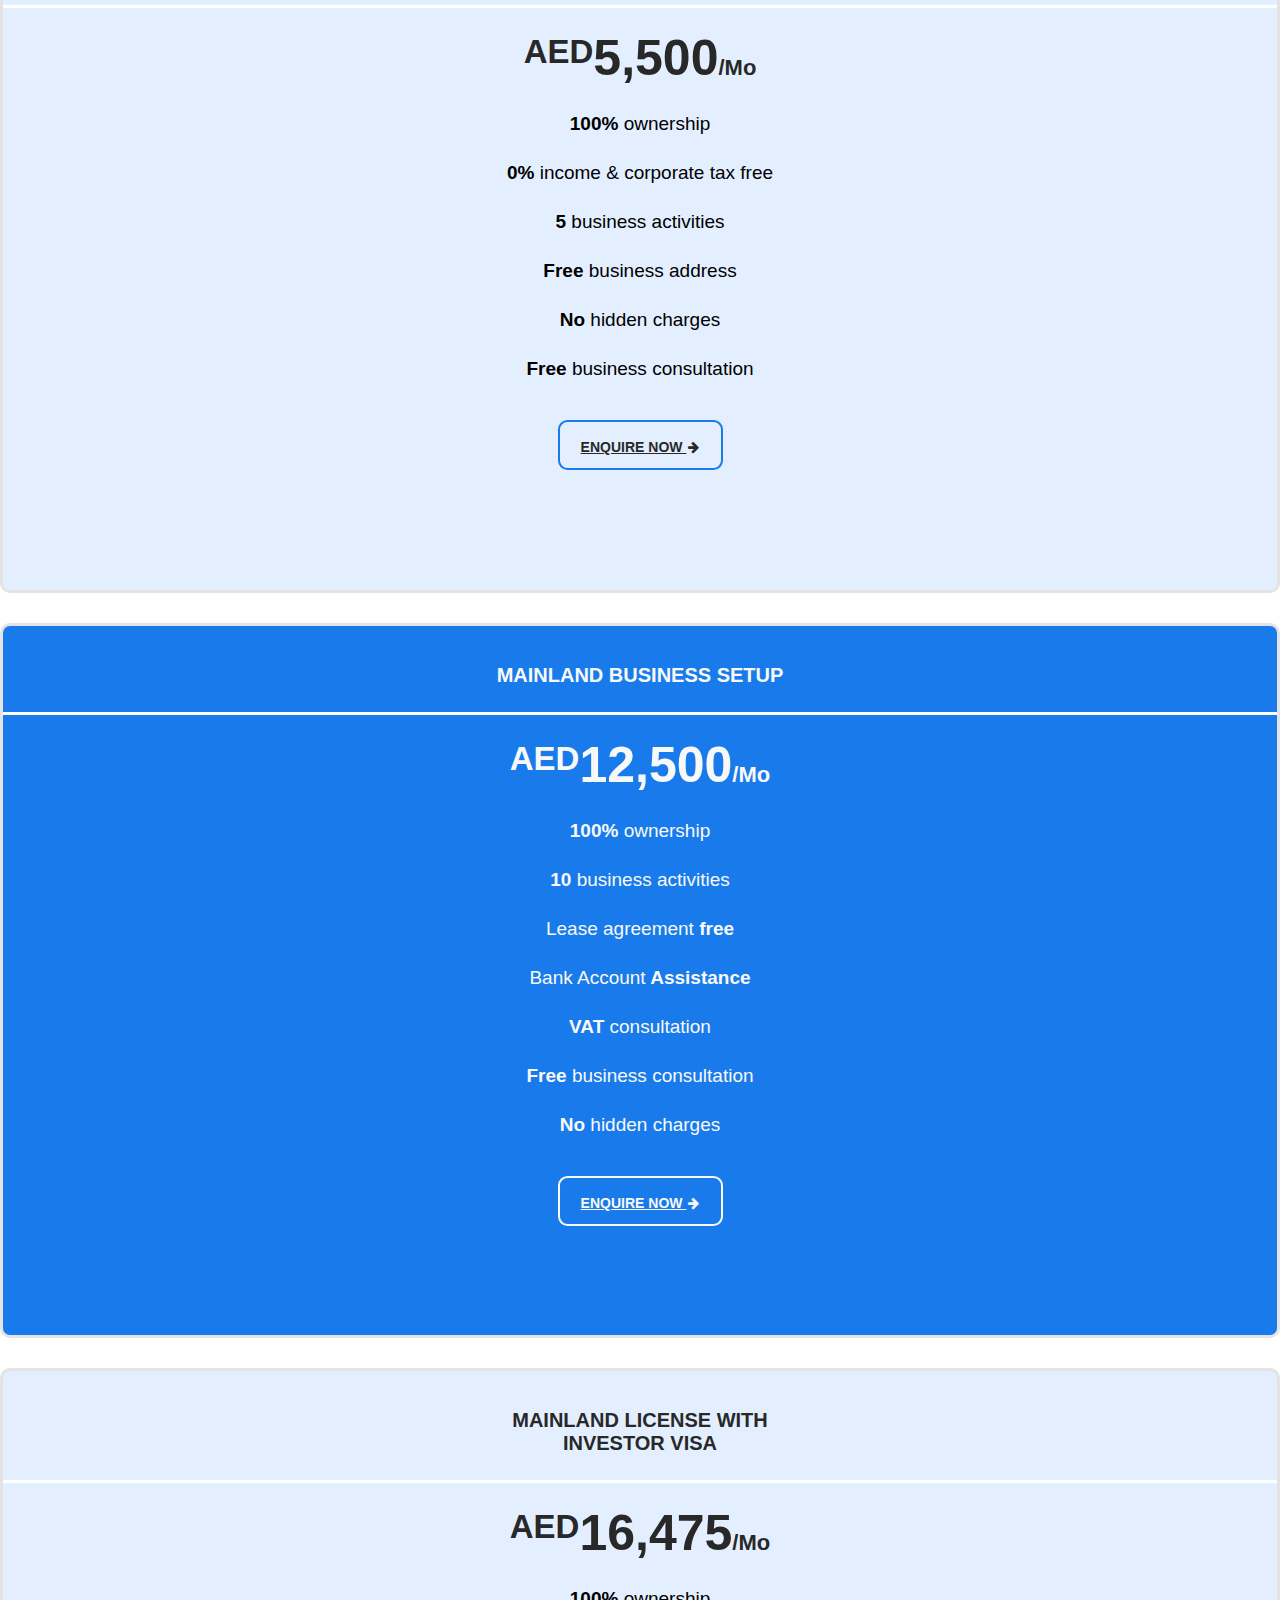
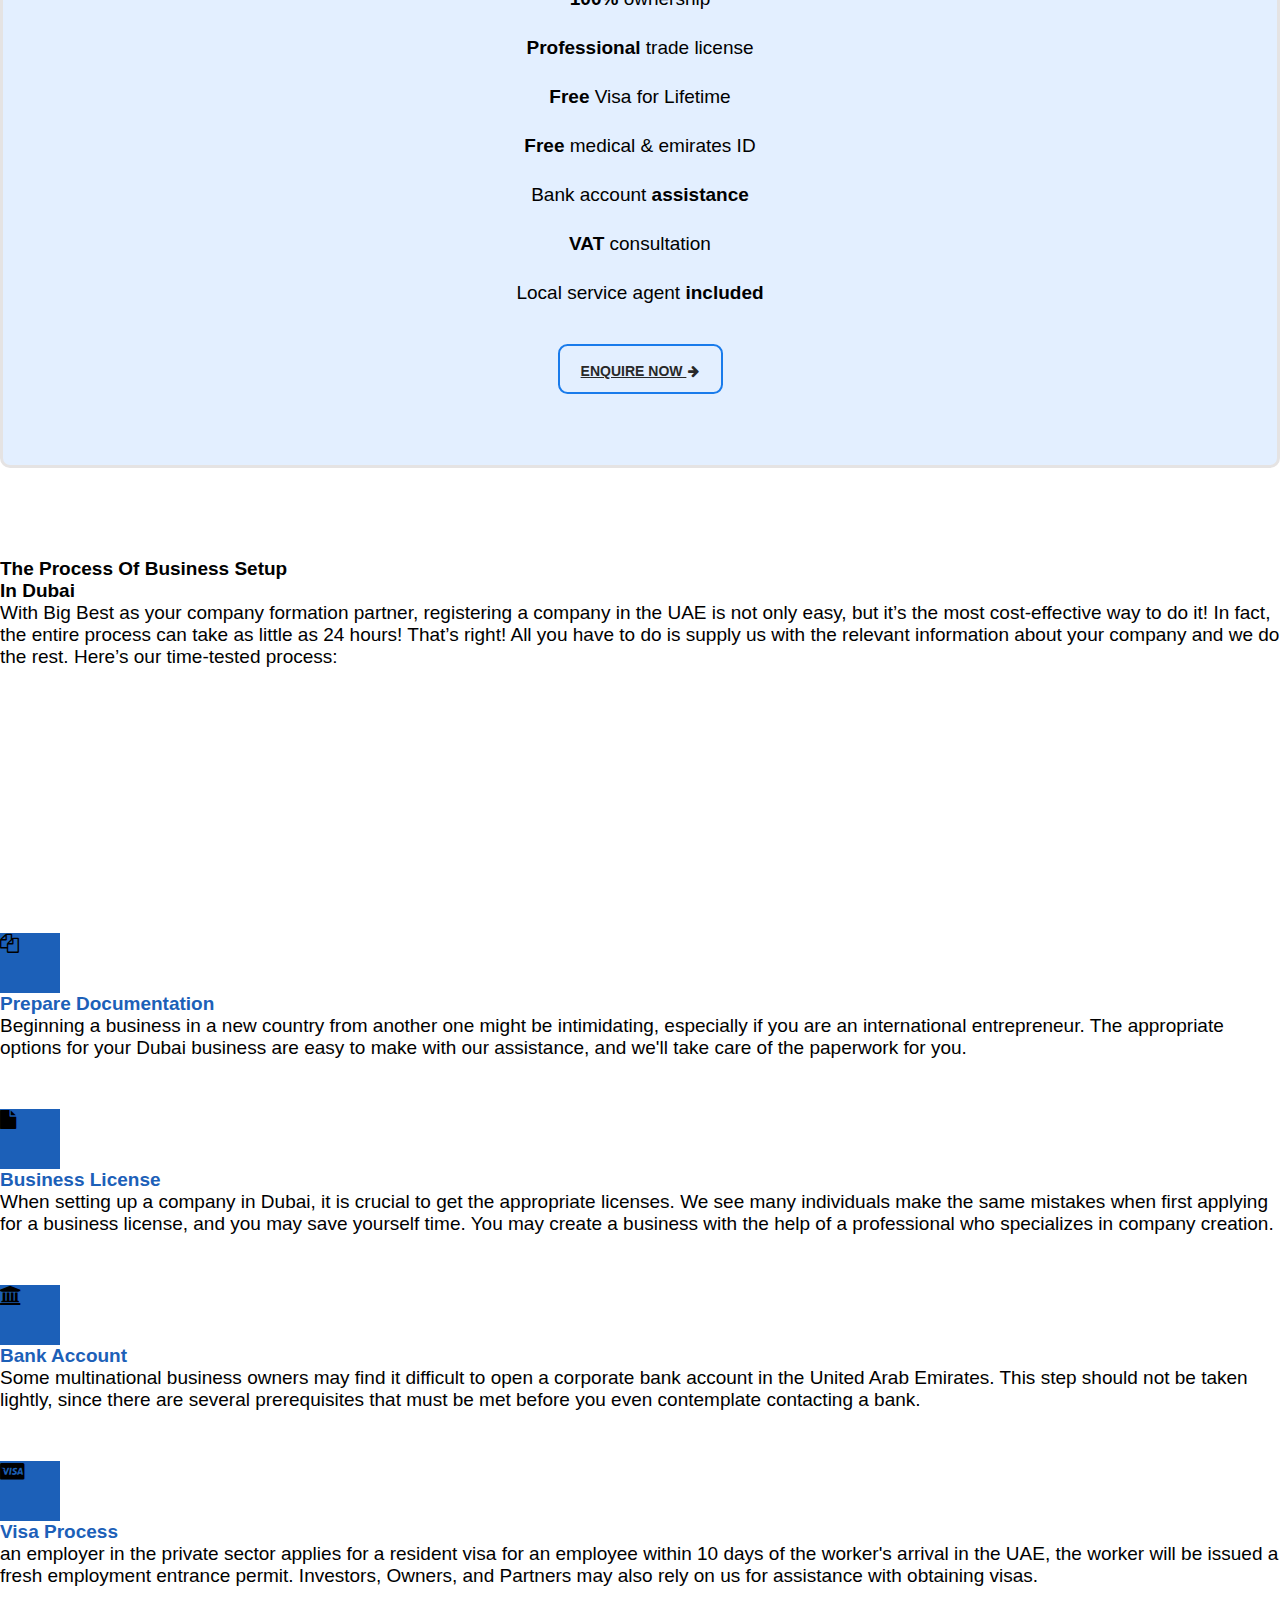
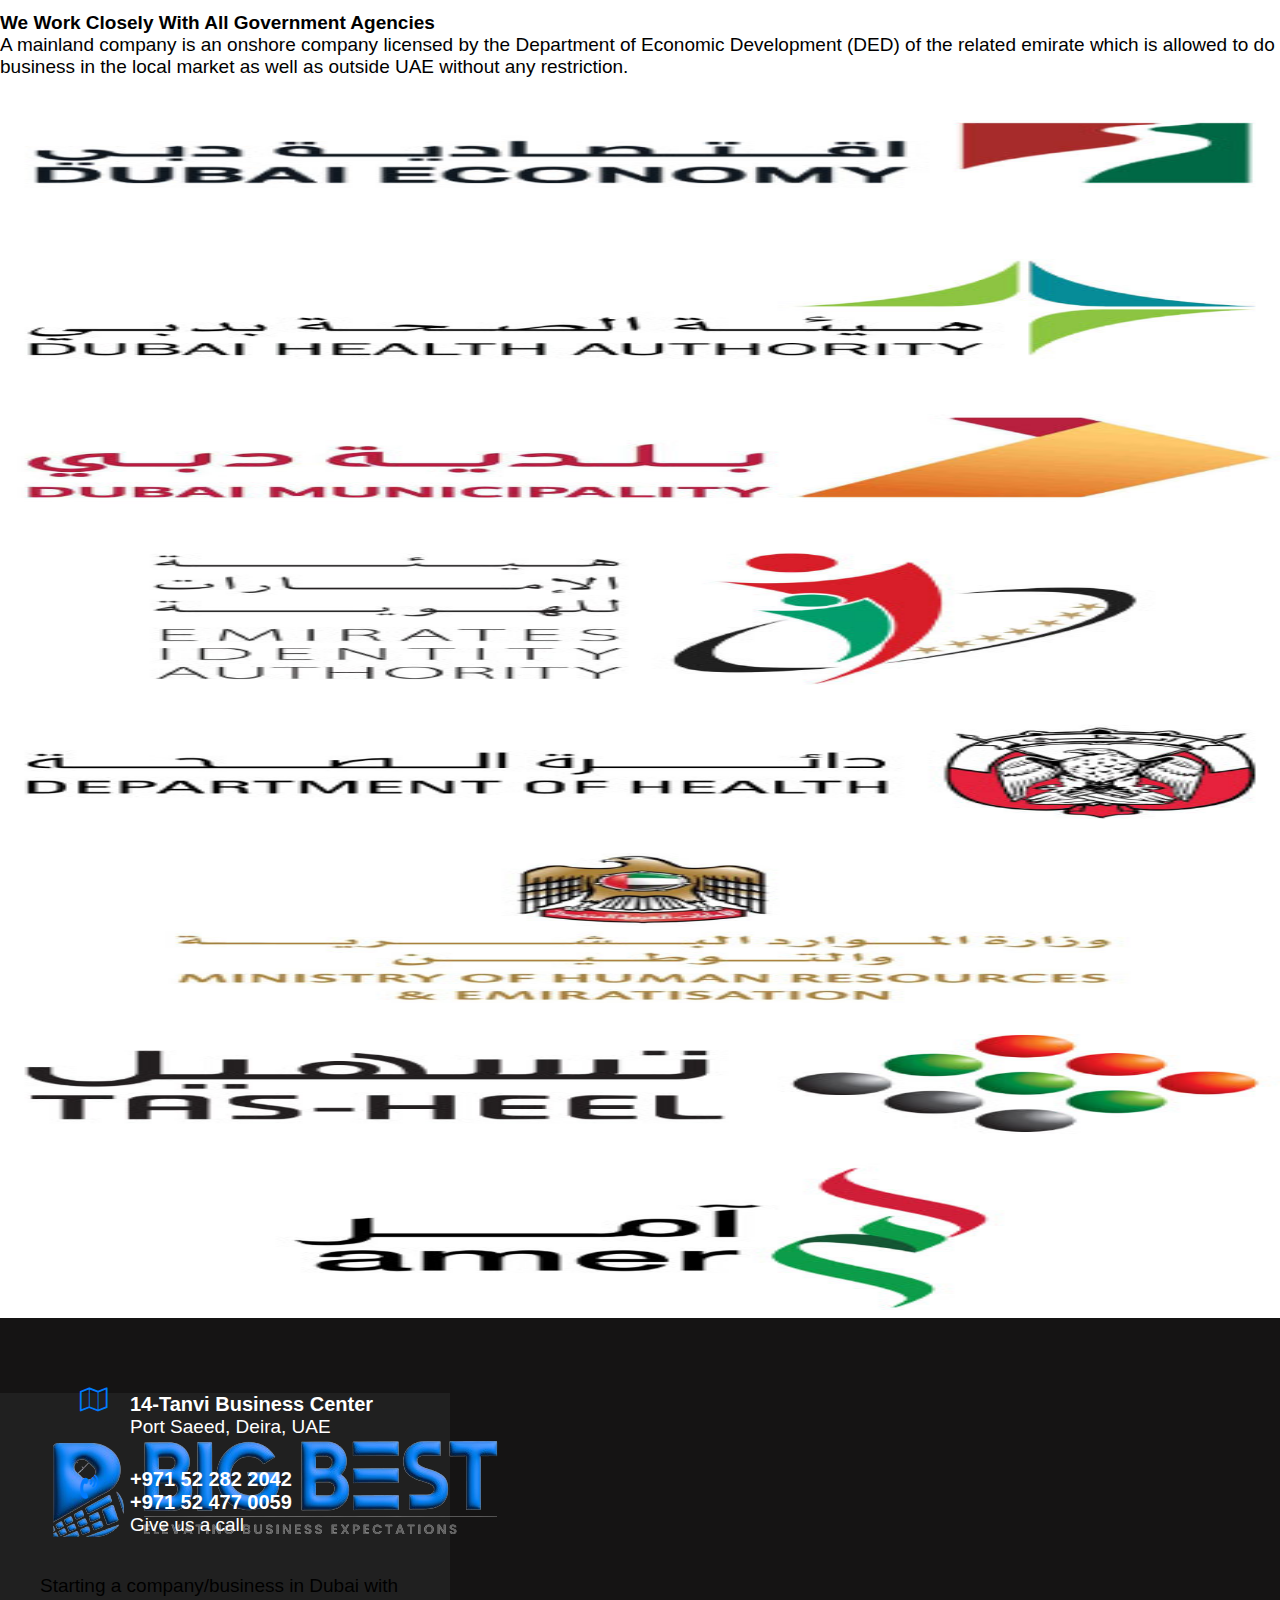
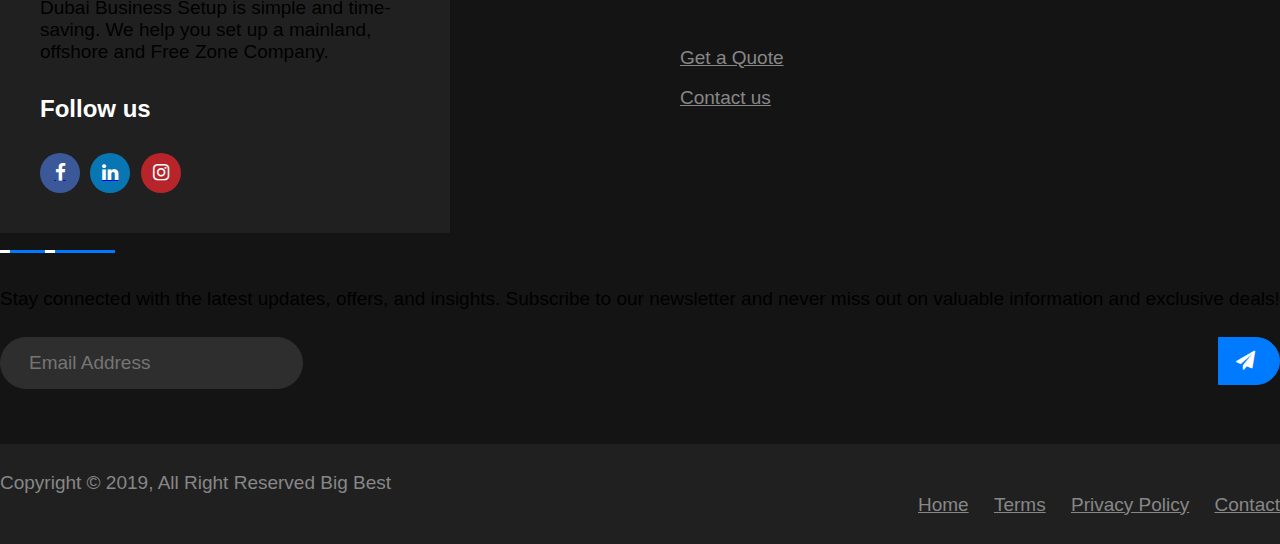
==== commit 40efd051: "Add files via upload" ====
--- a/index.html
+++ b/index.html
@@ -711,6 +711,7 @@
                                 <!-- End contact Icon -->
                                 <div class="contact-info">
                                     <h3>+971 52 282 2042</h3>
+                                    <h3>+971 52 477 0059</h3>
                                     <p>Give us a call</p>
                                 </div>
                                 <!-- End Contact Info -->
